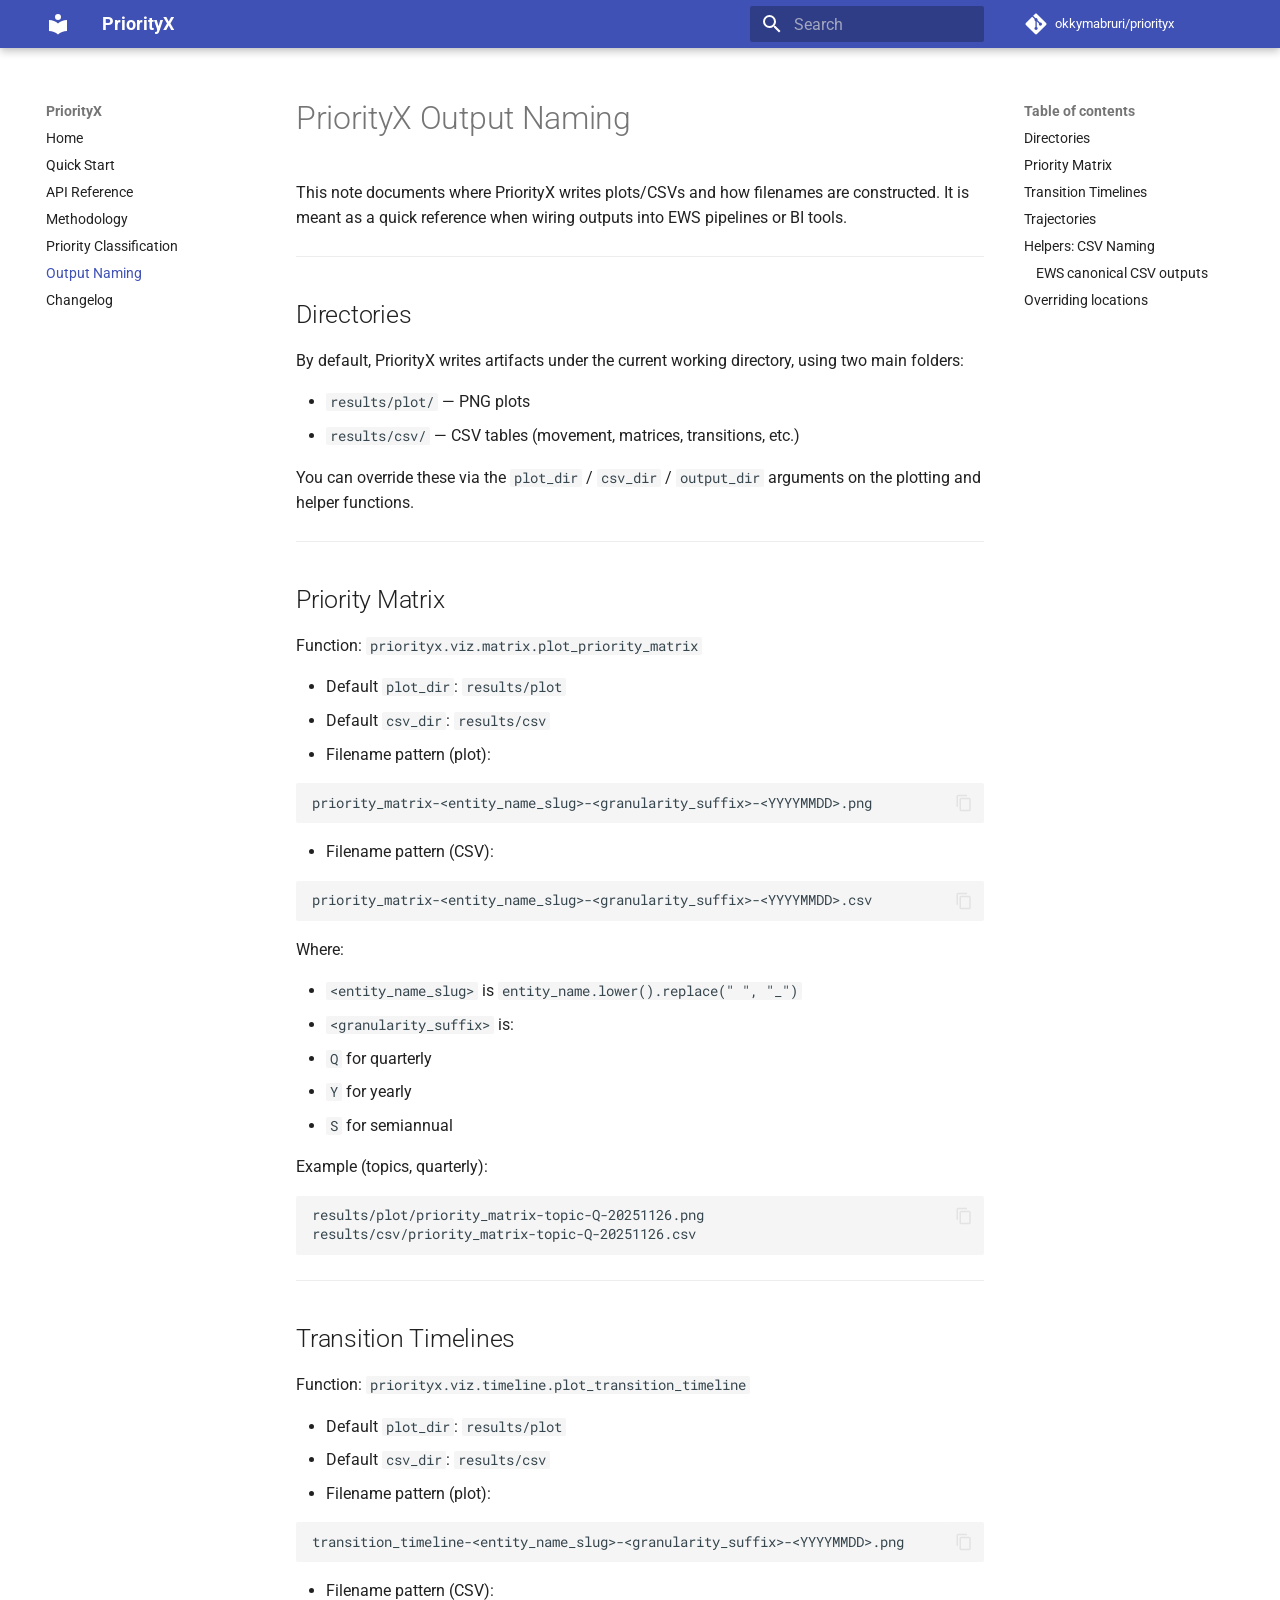
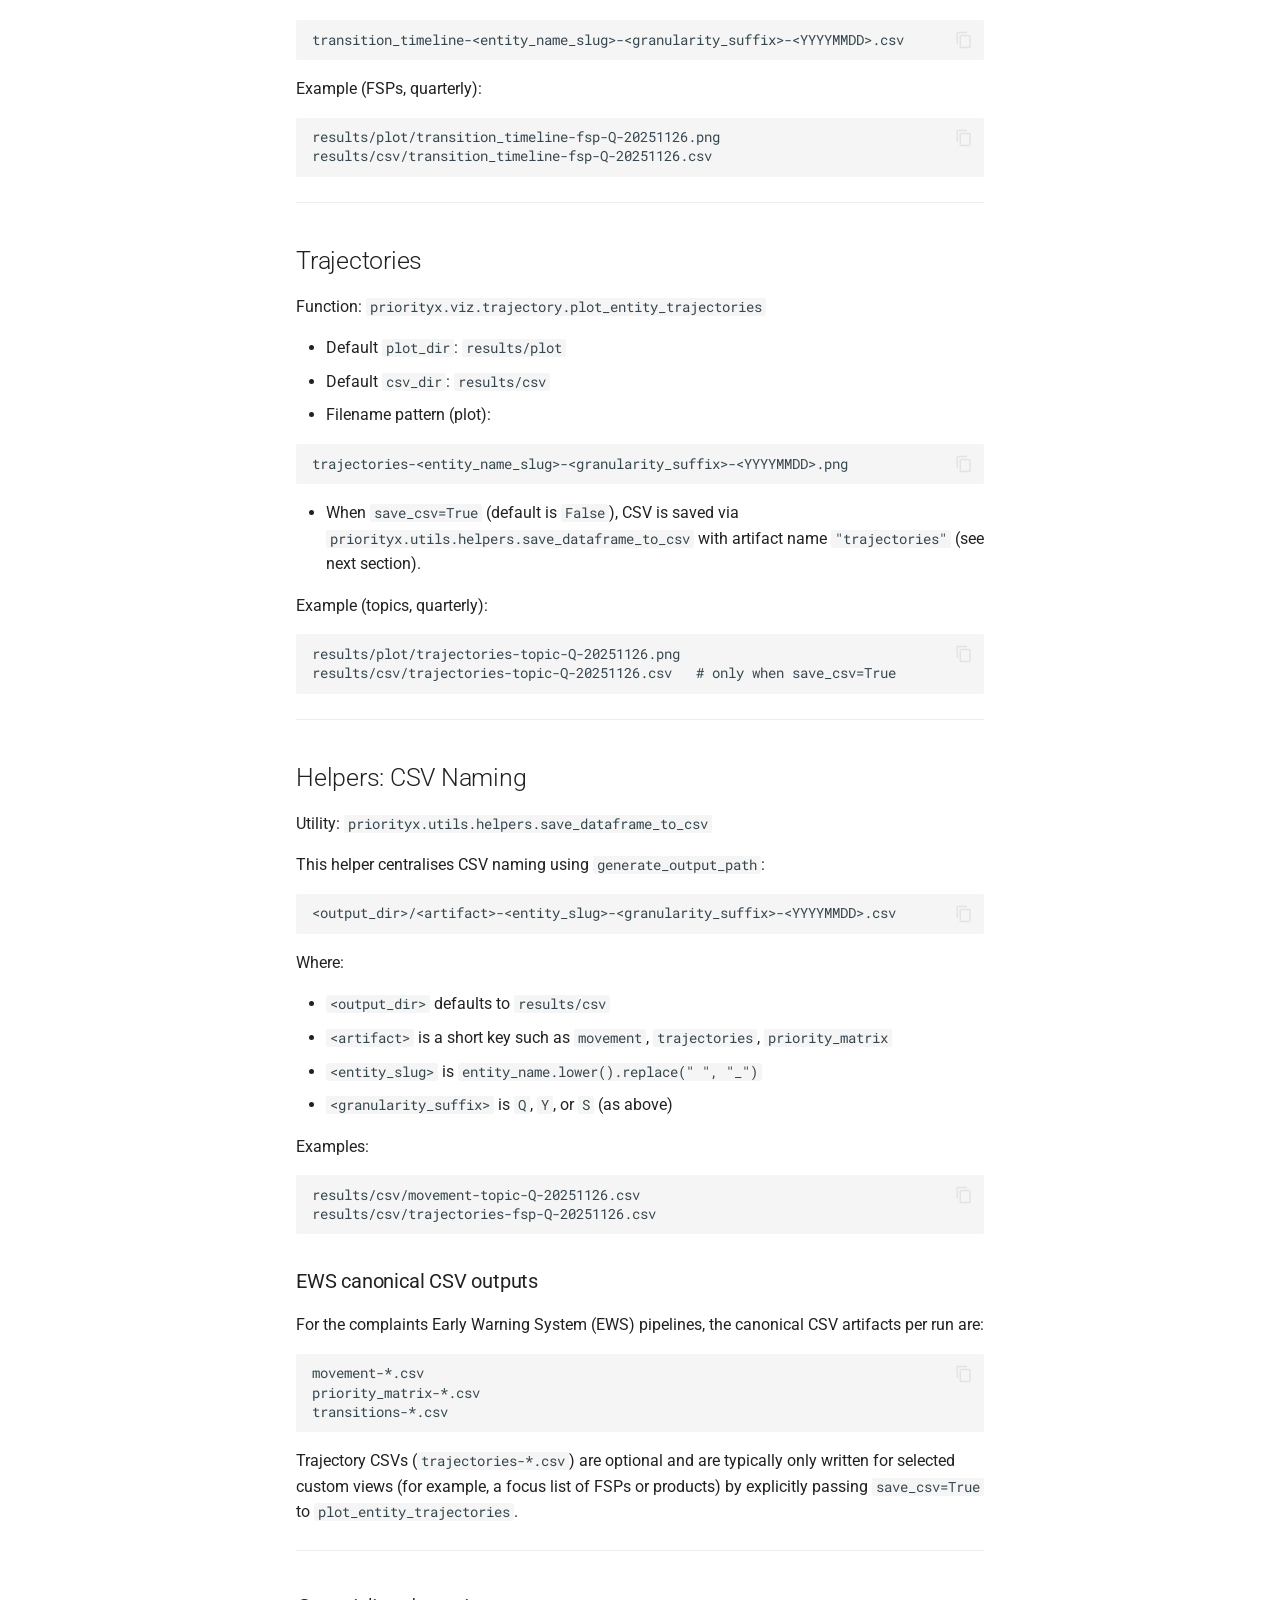
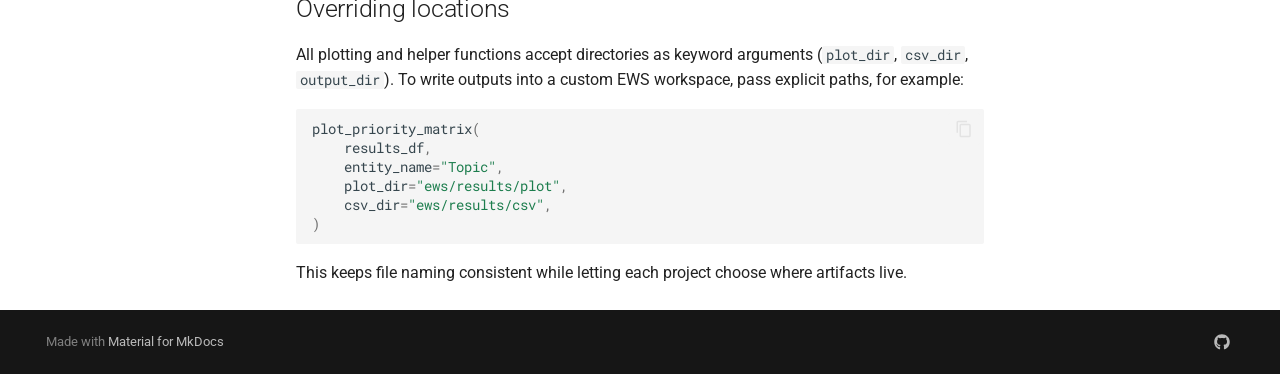
==== output_naming/index.html @ 113162e9 "Deployed 3650b45 with MkDocs version: 1.6.1" ====
<!doctype html>
<html lang="en" class="no-js">
  <head>
    
      <meta charset="utf-8">
      <meta name="viewport" content="width=device-width,initial-scale=1">
      
        <meta name="description" content="Priority matrix analysis using GLMM for consumer complaint prioritization">
      
      
      
        <link rel="canonical" href="https://okkymabruri.github.io/priorityx/output_naming/">
      
      
        <link rel="prev" href="../priority_classification/">
      
      
        <link rel="next" href="../changelog/">
      
      
        
      
      
      <link rel="icon" href="../assets/images/favicon.png">
      <meta name="generator" content="mkdocs-1.6.1, mkdocs-material-9.7.1">
    
    
      
        <title>Output Naming - PriorityX</title>
      
    
    
      <link rel="stylesheet" href="../assets/stylesheets/main.484c7ddc.min.css">
      
        
        <link rel="stylesheet" href="../assets/stylesheets/palette.ab4e12ef.min.css">
      
      


    
    
      
    
    
      
        
        
        <link rel="preconnect" href="https://fonts.gstatic.com" crossorigin>
        <link rel="stylesheet" href="https://fonts.googleapis.com/css?family=Roboto:300,300i,400,400i,700,700i%7CRoboto+Mono:400,400i,700,700i&display=fallback">
        <style>:root{--md-text-font:"Roboto";--md-code-font:"Roboto Mono"}</style>
      
    
    
    <script>__md_scope=new URL("..",location),__md_hash=e=>[...e].reduce(((e,_)=>(e<<5)-e+_.charCodeAt(0)),0),__md_get=(e,_=localStorage,t=__md_scope)=>JSON.parse(_.getItem(t.pathname+"."+e)),__md_set=(e,_,t=localStorage,a=__md_scope)=>{try{t.setItem(a.pathname+"."+e,JSON.stringify(_))}catch(e){}}</script>
    
      

    
    
  </head>
  
  
    
    
    
    
    
    <body dir="ltr" data-md-color-scheme="default" data-md-color-primary="indigo" data-md-color-accent="indigo">
  
    
    <input class="md-toggle" data-md-toggle="drawer" type="checkbox" id="__drawer" autocomplete="off">
    <input class="md-toggle" data-md-toggle="search" type="checkbox" id="__search" autocomplete="off">
    <label class="md-overlay" for="__drawer"></label>
    <div data-md-component="skip">
      
        
        <a href="#priorityx-output-naming" class="md-skip">
          Skip to content
        </a>
      
    </div>
    <div data-md-component="announce">
      
    </div>
    
    
      

  

<header class="md-header md-header--shadow" data-md-component="header">
  <nav class="md-header__inner md-grid" aria-label="Header">
    <a href="https://okky.dev" title="PriorityX" class="md-header__button md-logo" aria-label="PriorityX" data-md-component="logo">
      
  
  <svg xmlns="http://www.w3.org/2000/svg" viewBox="0 0 24 24"><path d="M12 8a3 3 0 0 0 3-3 3 3 0 0 0-3-3 3 3 0 0 0-3 3 3 3 0 0 0 3 3m0 3.54C9.64 9.35 6.5 8 3 8v11c3.5 0 6.64 1.35 9 3.54 2.36-2.19 5.5-3.54 9-3.54V8c-3.5 0-6.64 1.35-9 3.54"/></svg>

    </a>
    <label class="md-header__button md-icon" for="__drawer">
      
      <svg xmlns="http://www.w3.org/2000/svg" viewBox="0 0 24 24"><path d="M3 6h18v2H3zm0 5h18v2H3zm0 5h18v2H3z"/></svg>
    </label>
    <div class="md-header__title" data-md-component="header-title">
      <div class="md-header__ellipsis">
        <div class="md-header__topic">
          <span class="md-ellipsis">
            PriorityX
          </span>
        </div>
        <div class="md-header__topic" data-md-component="header-topic">
          <span class="md-ellipsis">
            
              Output Naming
            
          </span>
        </div>
      </div>
    </div>
    
      
    
    
    
    
      
      
        <label class="md-header__button md-icon" for="__search">
          
          <svg xmlns="http://www.w3.org/2000/svg" viewBox="0 0 24 24"><path d="M9.5 3A6.5 6.5 0 0 1 16 9.5c0 1.61-.59 3.09-1.56 4.23l.27.27h.79l5 5-1.5 1.5-5-5v-.79l-.27-.27A6.52 6.52 0 0 1 9.5 16 6.5 6.5 0 0 1 3 9.5 6.5 6.5 0 0 1 9.5 3m0 2C7 5 5 7 5 9.5S7 14 9.5 14 14 12 14 9.5 12 5 9.5 5"/></svg>
        </label>
        <div class="md-search" data-md-component="search" role="dialog">
  <label class="md-search__overlay" for="__search"></label>
  <div class="md-search__inner" role="search">
    <form class="md-search__form" name="search">
      <input type="text" class="md-search__input" name="query" aria-label="Search" placeholder="Search" autocapitalize="off" autocorrect="off" autocomplete="off" spellcheck="false" data-md-component="search-query" required>
      <label class="md-search__icon md-icon" for="__search">
        
        <svg xmlns="http://www.w3.org/2000/svg" viewBox="0 0 24 24"><path d="M9.5 3A6.5 6.5 0 0 1 16 9.5c0 1.61-.59 3.09-1.56 4.23l.27.27h.79l5 5-1.5 1.5-5-5v-.79l-.27-.27A6.52 6.52 0 0 1 9.5 16 6.5 6.5 0 0 1 3 9.5 6.5 6.5 0 0 1 9.5 3m0 2C7 5 5 7 5 9.5S7 14 9.5 14 14 12 14 9.5 12 5 9.5 5"/></svg>
        
        <svg xmlns="http://www.w3.org/2000/svg" viewBox="0 0 24 24"><path d="M20 11v2H8l5.5 5.5-1.42 1.42L4.16 12l7.92-7.92L13.5 5.5 8 11z"/></svg>
      </label>
      <nav class="md-search__options" aria-label="Search">
        
        <button type="reset" class="md-search__icon md-icon" title="Clear" aria-label="Clear" tabindex="-1">
          
          <svg xmlns="http://www.w3.org/2000/svg" viewBox="0 0 24 24"><path d="M19 6.41 17.59 5 12 10.59 6.41 5 5 6.41 10.59 12 5 17.59 6.41 19 12 13.41 17.59 19 19 17.59 13.41 12z"/></svg>
        </button>
      </nav>
      
    </form>
    <div class="md-search__output">
      <div class="md-search__scrollwrap" tabindex="0" data-md-scrollfix>
        <div class="md-search-result" data-md-component="search-result">
          <div class="md-search-result__meta">
            Initializing search
          </div>
          <ol class="md-search-result__list" role="presentation"></ol>
        </div>
      </div>
    </div>
  </div>
</div>
      
    
    
      <div class="md-header__source">
        <a href="https://github.com/okkymabruri/priorityx" title="Go to repository" class="md-source" data-md-component="source">
  <div class="md-source__icon md-icon">
    
    <svg xmlns="http://www.w3.org/2000/svg" viewBox="0 0 448 512"><!--! Font Awesome Free 7.1.0 by @fontawesome - https://fontawesome.com License - https://fontawesome.com/license/free (Icons: CC BY 4.0, Fonts: SIL OFL 1.1, Code: MIT License) Copyright 2025 Fonticons, Inc.--><path d="M439.6 236.1 244 40.5c-5.4-5.5-12.8-8.5-20.4-8.5s-15 3-20.4 8.4L162.5 81l51.5 51.5c27.1-9.1 52.7 16.8 43.4 43.7l49.7 49.7c34.2-11.8 61.2 31 35.5 56.7-26.5 26.5-70.2-2.9-56-37.3L240.3 199v121.9c25.3 12.5 22.3 41.8 9.1 55-6.4 6.4-15.2 10.1-24.3 10.1s-17.8-3.6-24.3-10.1c-17.6-17.6-11.1-46.9 11.2-56v-123c-20.8-8.5-24.6-30.7-18.6-45L142.6 101 8.5 235.1C3 240.6 0 247.9 0 255.5s3 15 8.5 20.4l195.6 195.7c5.4 5.4 12.7 8.4 20.4 8.4s15-3 20.4-8.4l194.7-194.7c5.4-5.4 8.4-12.8 8.4-20.4s-3-15-8.4-20.4"/></svg>
  </div>
  <div class="md-source__repository">
    okkymabruri/priorityx
  </div>
</a>
      </div>
    
  </nav>
  
</header>
    
    <div class="md-container" data-md-component="container">
      
      
        
          
        
      
      <main class="md-main" data-md-component="main">
        <div class="md-main__inner md-grid">
          
            
              
              <div class="md-sidebar md-sidebar--primary" data-md-component="sidebar" data-md-type="navigation" >
                <div class="md-sidebar__scrollwrap">
                  <div class="md-sidebar__inner">
                    



<nav class="md-nav md-nav--primary" aria-label="Navigation" data-md-level="0">
  <label class="md-nav__title" for="__drawer">
    <a href="https://okky.dev" title="PriorityX" class="md-nav__button md-logo" aria-label="PriorityX" data-md-component="logo">
      
  
  <svg xmlns="http://www.w3.org/2000/svg" viewBox="0 0 24 24"><path d="M12 8a3 3 0 0 0 3-3 3 3 0 0 0-3-3 3 3 0 0 0-3 3 3 3 0 0 0 3 3m0 3.54C9.64 9.35 6.5 8 3 8v11c3.5 0 6.64 1.35 9 3.54 2.36-2.19 5.5-3.54 9-3.54V8c-3.5 0-6.64 1.35-9 3.54"/></svg>

    </a>
    PriorityX
  </label>
  
    <div class="md-nav__source">
      <a href="https://github.com/okkymabruri/priorityx" title="Go to repository" class="md-source" data-md-component="source">
  <div class="md-source__icon md-icon">
    
    <svg xmlns="http://www.w3.org/2000/svg" viewBox="0 0 448 512"><!--! Font Awesome Free 7.1.0 by @fontawesome - https://fontawesome.com License - https://fontawesome.com/license/free (Icons: CC BY 4.0, Fonts: SIL OFL 1.1, Code: MIT License) Copyright 2025 Fonticons, Inc.--><path d="M439.6 236.1 244 40.5c-5.4-5.5-12.8-8.5-20.4-8.5s-15 3-20.4 8.4L162.5 81l51.5 51.5c27.1-9.1 52.7 16.8 43.4 43.7l49.7 49.7c34.2-11.8 61.2 31 35.5 56.7-26.5 26.5-70.2-2.9-56-37.3L240.3 199v121.9c25.3 12.5 22.3 41.8 9.1 55-6.4 6.4-15.2 10.1-24.3 10.1s-17.8-3.6-24.3-10.1c-17.6-17.6-11.1-46.9 11.2-56v-123c-20.8-8.5-24.6-30.7-18.6-45L142.6 101 8.5 235.1C3 240.6 0 247.9 0 255.5s3 15 8.5 20.4l195.6 195.7c5.4 5.4 12.7 8.4 20.4 8.4s15-3 20.4-8.4l194.7-194.7c5.4-5.4 8.4-12.8 8.4-20.4s-3-15-8.4-20.4"/></svg>
  </div>
  <div class="md-source__repository">
    okkymabruri/priorityx
  </div>
</a>
    </div>
  
  <ul class="md-nav__list" data-md-scrollfix>
    
      
      
  
  
  
  
    <li class="md-nav__item">
      <a href=".." class="md-nav__link">
        
  
  
  <span class="md-ellipsis">
    
  
    Home
  

    
  </span>
  
  

      </a>
    </li>
  

    
      
      
  
  
  
  
    <li class="md-nav__item">
      <a href="../quickstart/" class="md-nav__link">
        
  
  
  <span class="md-ellipsis">
    
  
    Quick Start
  

    
  </span>
  
  

      </a>
    </li>
  

    
      
      
  
  
  
  
    <li class="md-nav__item">
      <a href="../api-reference/" class="md-nav__link">
        
  
  
  <span class="md-ellipsis">
    
  
    API Reference
  

    
  </span>
  
  

      </a>
    </li>
  

    
      
      
  
  
  
  
    <li class="md-nav__item">
      <a href="../methodology/" class="md-nav__link">
        
  
  
  <span class="md-ellipsis">
    
  
    Methodology
  

    
  </span>
  
  

      </a>
    </li>
  

    
      
      
  
  
  
  
    <li class="md-nav__item">
      <a href="../priority_classification/" class="md-nav__link">
        
  
  
  <span class="md-ellipsis">
    
  
    Priority Classification
  

    
  </span>
  
  

      </a>
    </li>
  

    
      
      
  
  
    
  
  
  
    <li class="md-nav__item md-nav__item--active">
      
      <input class="md-nav__toggle md-toggle" type="checkbox" id="__toc">
      
      
        
      
      
        <label class="md-nav__link md-nav__link--active" for="__toc">
          
  
  
  <span class="md-ellipsis">
    
  
    Output Naming
  

    
  </span>
  
  

          <span class="md-nav__icon md-icon"></span>
        </label>
      
      <a href="./" class="md-nav__link md-nav__link--active">
        
  
  
  <span class="md-ellipsis">
    
  
    Output Naming
  

    
  </span>
  
  

      </a>
      
        

<nav class="md-nav md-nav--secondary" aria-label="Table of contents">
  
  
  
    
  
  
    <label class="md-nav__title" for="__toc">
      <span class="md-nav__icon md-icon"></span>
      Table of contents
    </label>
    <ul class="md-nav__list" data-md-component="toc" data-md-scrollfix>
      
        <li class="md-nav__item">
  <a href="#directories" class="md-nav__link">
    <span class="md-ellipsis">
      
        Directories
      
    </span>
  </a>
  
</li>
      
        <li class="md-nav__item">
  <a href="#priority-matrix" class="md-nav__link">
    <span class="md-ellipsis">
      
        Priority Matrix
      
    </span>
  </a>
  
</li>
      
        <li class="md-nav__item">
  <a href="#transition-timelines" class="md-nav__link">
    <span class="md-ellipsis">
      
        Transition Timelines
      
    </span>
  </a>
  
</li>
      
        <li class="md-nav__item">
  <a href="#trajectories" class="md-nav__link">
    <span class="md-ellipsis">
      
        Trajectories
      
    </span>
  </a>
  
</li>
      
        <li class="md-nav__item">
  <a href="#helpers-csv-naming" class="md-nav__link">
    <span class="md-ellipsis">
      
        Helpers: CSV Naming
      
    </span>
  </a>
  
    <nav class="md-nav" aria-label="Helpers: CSV Naming">
      <ul class="md-nav__list">
        
          <li class="md-nav__item">
  <a href="#ews-canonical-csv-outputs" class="md-nav__link">
    <span class="md-ellipsis">
      
        EWS canonical CSV outputs
      
    </span>
  </a>
  
</li>
        
      </ul>
    </nav>
  
</li>
      
        <li class="md-nav__item">
  <a href="#overriding-locations" class="md-nav__link">
    <span class="md-ellipsis">
      
        Overriding locations
      
    </span>
  </a>
  
</li>
      
    </ul>
  
</nav>
      
    </li>
  

    
      
      
  
  
  
  
    <li class="md-nav__item">
      <a href="../changelog/" class="md-nav__link">
        
  
  
  <span class="md-ellipsis">
    
  
    Changelog
  

    
  </span>
  
  

      </a>
    </li>
  

    
  </ul>
</nav>
                  </div>
                </div>
              </div>
            
            
              
              <div class="md-sidebar md-sidebar--secondary" data-md-component="sidebar" data-md-type="toc" >
                <div class="md-sidebar__scrollwrap">
                  <div class="md-sidebar__inner">
                    

<nav class="md-nav md-nav--secondary" aria-label="Table of contents">
  
  
  
    
  
  
    <label class="md-nav__title" for="__toc">
      <span class="md-nav__icon md-icon"></span>
      Table of contents
    </label>
    <ul class="md-nav__list" data-md-component="toc" data-md-scrollfix>
      
        <li class="md-nav__item">
  <a href="#directories" class="md-nav__link">
    <span class="md-ellipsis">
      
        Directories
      
    </span>
  </a>
  
</li>
      
        <li class="md-nav__item">
  <a href="#priority-matrix" class="md-nav__link">
    <span class="md-ellipsis">
      
        Priority Matrix
      
    </span>
  </a>
  
</li>
      
        <li class="md-nav__item">
  <a href="#transition-timelines" class="md-nav__link">
    <span class="md-ellipsis">
      
        Transition Timelines
      
    </span>
  </a>
  
</li>
      
        <li class="md-nav__item">
  <a href="#trajectories" class="md-nav__link">
    <span class="md-ellipsis">
      
        Trajectories
      
    </span>
  </a>
  
</li>
      
        <li class="md-nav__item">
  <a href="#helpers-csv-naming" class="md-nav__link">
    <span class="md-ellipsis">
      
        Helpers: CSV Naming
      
    </span>
  </a>
  
    <nav class="md-nav" aria-label="Helpers: CSV Naming">
      <ul class="md-nav__list">
        
          <li class="md-nav__item">
  <a href="#ews-canonical-csv-outputs" class="md-nav__link">
    <span class="md-ellipsis">
      
        EWS canonical CSV outputs
      
    </span>
  </a>
  
</li>
        
      </ul>
    </nav>
  
</li>
      
        <li class="md-nav__item">
  <a href="#overriding-locations" class="md-nav__link">
    <span class="md-ellipsis">
      
        Overriding locations
      
    </span>
  </a>
  
</li>
      
    </ul>
  
</nav>
                  </div>
                </div>
              </div>
            
          
          
            <div class="md-content" data-md-component="content">
              
              <article class="md-content__inner md-typeset">
                
                  


  
  


<h1 id="priorityx-output-naming">PriorityX Output Naming<a class="headerlink" href="#priorityx-output-naming" title="Permanent link">&para;</a></h1>
<p>This note documents where PriorityX writes plots/CSVs and how filenames
are constructed. It is meant as a quick reference when wiring outputs
into EWS pipelines or BI tools.</p>
<hr />
<h2 id="directories">Directories<a class="headerlink" href="#directories" title="Permanent link">&para;</a></h2>
<p>By default, PriorityX writes artifacts under the current working directory, using two main folders:</p>
<ul>
<li><code>results/plot/</code> — PNG plots</li>
<li><code>results/csv/</code> — CSV tables (movement, matrices, transitions, etc.)</li>
</ul>
<p>You can override these via the <code>plot_dir</code> / <code>csv_dir</code> / <code>output_dir</code>
arguments on the plotting and helper functions.</p>
<hr />
<h2 id="priority-matrix">Priority Matrix<a class="headerlink" href="#priority-matrix" title="Permanent link">&para;</a></h2>
<p>Function: <code>priorityx.viz.matrix.plot_priority_matrix</code></p>
<ul>
<li>Default <code>plot_dir</code>: <code>results/plot</code></li>
<li>Default <code>csv_dir</code>: <code>results/csv</code></li>
<li>Filename pattern (plot):</li>
</ul>
<div class="highlight"><pre><span></span><code><a id="__codelineno-0-1" name="__codelineno-0-1" href="#__codelineno-0-1"></a>priority_matrix-&lt;entity_name_slug&gt;-&lt;granularity_suffix&gt;-&lt;YYYYMMDD&gt;.png
</code></pre></div>
<ul>
<li>Filename pattern (CSV):</li>
</ul>
<div class="highlight"><pre><span></span><code><a id="__codelineno-1-1" name="__codelineno-1-1" href="#__codelineno-1-1"></a>priority_matrix-&lt;entity_name_slug&gt;-&lt;granularity_suffix&gt;-&lt;YYYYMMDD&gt;.csv
</code></pre></div>
<p>Where:</p>
<ul>
<li><code>&lt;entity_name_slug&gt;</code> is <code>entity_name.lower().replace(" ", "_")</code></li>
<li><code>&lt;granularity_suffix&gt;</code> is:</li>
<li><code>Q</code> for quarterly</li>
<li><code>Y</code> for yearly</li>
<li><code>S</code> for semiannual</li>
</ul>
<p>Example (topics, quarterly):</p>
<div class="highlight"><pre><span></span><code><a id="__codelineno-2-1" name="__codelineno-2-1" href="#__codelineno-2-1"></a>results/plot/priority_matrix-topic-Q-20251126.png
<a id="__codelineno-2-2" name="__codelineno-2-2" href="#__codelineno-2-2"></a>results/csv/priority_matrix-topic-Q-20251126.csv
</code></pre></div>
<hr />
<h2 id="transition-timelines">Transition Timelines<a class="headerlink" href="#transition-timelines" title="Permanent link">&para;</a></h2>
<p>Function: <code>priorityx.viz.timeline.plot_transition_timeline</code></p>
<ul>
<li>Default <code>plot_dir</code>: <code>results/plot</code></li>
<li>Default <code>csv_dir</code>: <code>results/csv</code></li>
<li>Filename pattern (plot):</li>
</ul>
<div class="highlight"><pre><span></span><code><a id="__codelineno-3-1" name="__codelineno-3-1" href="#__codelineno-3-1"></a>transition_timeline-&lt;entity_name_slug&gt;-&lt;granularity_suffix&gt;-&lt;YYYYMMDD&gt;.png
</code></pre></div>
<ul>
<li>Filename pattern (CSV):</li>
</ul>
<div class="highlight"><pre><span></span><code><a id="__codelineno-4-1" name="__codelineno-4-1" href="#__codelineno-4-1"></a>transition_timeline-&lt;entity_name_slug&gt;-&lt;granularity_suffix&gt;-&lt;YYYYMMDD&gt;.csv
</code></pre></div>
<p>Example (FSPs, quarterly):</p>
<div class="highlight"><pre><span></span><code><a id="__codelineno-5-1" name="__codelineno-5-1" href="#__codelineno-5-1"></a>results/plot/transition_timeline-fsp-Q-20251126.png
<a id="__codelineno-5-2" name="__codelineno-5-2" href="#__codelineno-5-2"></a>results/csv/transition_timeline-fsp-Q-20251126.csv
</code></pre></div>
<hr />
<h2 id="trajectories">Trajectories<a class="headerlink" href="#trajectories" title="Permanent link">&para;</a></h2>
<p>Function: <code>priorityx.viz.trajectory.plot_entity_trajectories</code></p>
<ul>
<li>Default <code>plot_dir</code>: <code>results/plot</code></li>
<li>Default <code>csv_dir</code>: <code>results/csv</code></li>
<li>Filename pattern (plot):</li>
</ul>
<div class="highlight"><pre><span></span><code><a id="__codelineno-6-1" name="__codelineno-6-1" href="#__codelineno-6-1"></a>trajectories-&lt;entity_name_slug&gt;-&lt;granularity_suffix&gt;-&lt;YYYYMMDD&gt;.png
</code></pre></div>
<ul>
<li>When <code>save_csv=True</code> (default is <code>False</code>), CSV is saved via
  <code>priorityx.utils.helpers.save_dataframe_to_csv</code> with artifact name
  <code>"trajectories"</code> (see next section).</li>
</ul>
<p>Example (topics, quarterly):</p>
<div class="highlight"><pre><span></span><code><a id="__codelineno-7-1" name="__codelineno-7-1" href="#__codelineno-7-1"></a>results/plot/trajectories-topic-Q-20251126.png
<a id="__codelineno-7-2" name="__codelineno-7-2" href="#__codelineno-7-2"></a>results/csv/trajectories-topic-Q-20251126.csv   # only when save_csv=True
</code></pre></div>
<hr />
<h2 id="helpers-csv-naming">Helpers: CSV Naming<a class="headerlink" href="#helpers-csv-naming" title="Permanent link">&para;</a></h2>
<p>Utility: <code>priorityx.utils.helpers.save_dataframe_to_csv</code></p>
<p>This helper centralises CSV naming using <code>generate_output_path</code>:</p>
<div class="highlight"><pre><span></span><code><a id="__codelineno-8-1" name="__codelineno-8-1" href="#__codelineno-8-1"></a>&lt;output_dir&gt;/&lt;artifact&gt;-&lt;entity_slug&gt;-&lt;granularity_suffix&gt;-&lt;YYYYMMDD&gt;.csv
</code></pre></div>
<p>Where:</p>
<ul>
<li><code>&lt;output_dir&gt;</code> defaults to <code>results/csv</code></li>
<li><code>&lt;artifact&gt;</code> is a short key such as <code>movement</code>, <code>trajectories</code>,
  <code>priority_matrix</code></li>
<li><code>&lt;entity_slug&gt;</code> is <code>entity_name.lower().replace(" ", "_")</code></li>
<li><code>&lt;granularity_suffix&gt;</code> is <code>Q</code>, <code>Y</code>, or <code>S</code> (as above)</li>
</ul>
<p>Examples:</p>
<div class="highlight"><pre><span></span><code><a id="__codelineno-9-1" name="__codelineno-9-1" href="#__codelineno-9-1"></a>results/csv/movement-topic-Q-20251126.csv
<a id="__codelineno-9-2" name="__codelineno-9-2" href="#__codelineno-9-2"></a>results/csv/trajectories-fsp-Q-20251126.csv
</code></pre></div>
<h3 id="ews-canonical-csv-outputs">EWS canonical CSV outputs<a class="headerlink" href="#ews-canonical-csv-outputs" title="Permanent link">&para;</a></h3>
<p>For the complaints Early Warning System (EWS) pipelines, the canonical
CSV artifacts per run are:</p>
<div class="highlight"><pre><span></span><code><a id="__codelineno-10-1" name="__codelineno-10-1" href="#__codelineno-10-1"></a>movement-*.csv
<a id="__codelineno-10-2" name="__codelineno-10-2" href="#__codelineno-10-2"></a>priority_matrix-*.csv
<a id="__codelineno-10-3" name="__codelineno-10-3" href="#__codelineno-10-3"></a>transitions-*.csv
</code></pre></div>
<p>Trajectory CSVs (<code>trajectories-*.csv</code>) are optional and are typically
only written for selected custom views (for example, a focus list of
FSPs or products) by explicitly passing <code>save_csv=True</code> to
<code>plot_entity_trajectories</code>.</p>
<hr />
<h2 id="overriding-locations">Overriding locations<a class="headerlink" href="#overriding-locations" title="Permanent link">&para;</a></h2>
<p>All plotting and helper functions accept directories as keyword
arguments (<code>plot_dir</code>, <code>csv_dir</code>, <code>output_dir</code>). To write outputs into a
custom EWS workspace, pass explicit paths, for example:</p>
<div class="highlight"><pre><span></span><code><a id="__codelineno-11-1" name="__codelineno-11-1" href="#__codelineno-11-1"></a><span class="n">plot_priority_matrix</span><span class="p">(</span>
<a id="__codelineno-11-2" name="__codelineno-11-2" href="#__codelineno-11-2"></a>    <span class="n">results_df</span><span class="p">,</span>
<a id="__codelineno-11-3" name="__codelineno-11-3" href="#__codelineno-11-3"></a>    <span class="n">entity_name</span><span class="o">=</span><span class="s2">&quot;Topic&quot;</span><span class="p">,</span>
<a id="__codelineno-11-4" name="__codelineno-11-4" href="#__codelineno-11-4"></a>    <span class="n">plot_dir</span><span class="o">=</span><span class="s2">&quot;ews/results/plot&quot;</span><span class="p">,</span>
<a id="__codelineno-11-5" name="__codelineno-11-5" href="#__codelineno-11-5"></a>    <span class="n">csv_dir</span><span class="o">=</span><span class="s2">&quot;ews/results/csv&quot;</span><span class="p">,</span>
<a id="__codelineno-11-6" name="__codelineno-11-6" href="#__codelineno-11-6"></a><span class="p">)</span>
</code></pre></div>
<p>This keeps file naming consistent while letting each project choose
where artifacts live.</p>












                
              </article>
            </div>
          
          
<script>var target=document.getElementById(location.hash.slice(1));target&&target.name&&(target.checked=target.name.startsWith("__tabbed_"))</script>
        </div>
        
      </main>
      
        <footer class="md-footer">
  
  <div class="md-footer-meta md-typeset">
    <div class="md-footer-meta__inner md-grid">
      <div class="md-copyright">
  
  
    Made with
    <a href="https://squidfunk.github.io/mkdocs-material/" target="_blank" rel="noopener">
      Material for MkDocs
    </a>
  
</div>
      
        
<div class="md-social">
  
    
    
    
    
      
      
    
    <a href="https://github.com/okkymabruri/priorityx" target="_blank" rel="noopener" title="github.com" class="md-social__link">
      <svg xmlns="http://www.w3.org/2000/svg" viewBox="0 0 512 512"><!--! Font Awesome Free 7.1.0 by @fontawesome - https://fontawesome.com License - https://fontawesome.com/license/free (Icons: CC BY 4.0, Fonts: SIL OFL 1.1, Code: MIT License) Copyright 2025 Fonticons, Inc.--><path d="M173.9 397.4c0 2-2.3 3.6-5.2 3.6-3.3.3-5.6-1.3-5.6-3.6 0-2 2.3-3.6 5.2-3.6 3-.3 5.6 1.3 5.6 3.6m-31.1-4.5c-.7 2 1.3 4.3 4.3 4.9 2.6 1 5.6 0 6.2-2s-1.3-4.3-4.3-5.2c-2.6-.7-5.5.3-6.2 2.3m44.2-1.7c-2.9.7-4.9 2.6-4.6 4.9.3 2 2.9 3.3 5.9 2.6 2.9-.7 4.9-2.6 4.6-4.6-.3-1.9-3-3.2-5.9-2.9M252.8 8C114.1 8 8 113.3 8 252c0 110.9 69.8 205.8 169.5 239.2 12.8 2.3 17.3-5.6 17.3-12.1 0-6.2-.3-40.4-.3-61.4 0 0-70 15-84.7-29.8 0 0-11.4-29.1-27.8-36.6 0 0-22.9-15.7 1.6-15.4 0 0 24.9 2 38.6 25.8 21.9 38.6 58.6 27.5 72.9 20.9 2.3-16 8.8-27.1 16-33.7-55.9-6.2-112.3-14.3-112.3-110.5 0-27.5 7.6-41.3 23.6-58.9-2.6-6.5-11.1-33.3 2.6-67.9 20.9-6.5 69 27 69 27 20-5.6 41.5-8.5 62.8-8.5s42.8 2.9 62.8 8.5c0 0 48.1-33.6 69-27 13.7 34.7 5.2 61.4 2.6 67.9 16 17.7 25.8 31.5 25.8 58.9 0 96.5-58.9 104.2-114.8 110.5 9.2 7.9 17 22.9 17 46.4 0 33.7-.3 75.4-.3 83.6 0 6.5 4.6 14.4 17.3 12.1C436.2 457.8 504 362.9 504 252 504 113.3 391.5 8 252.8 8M105.2 352.9c-1.3 1-1 3.3.7 5.2 1.6 1.6 3.9 2.3 5.2 1 1.3-1 1-3.3-.7-5.2-1.6-1.6-3.9-2.3-5.2-1m-10.8-8.1c-.7 1.3.3 2.9 2.3 3.9 1.6 1 3.6.7 4.3-.7.7-1.3-.3-2.9-2.3-3.9-2-.6-3.6-.3-4.3.7m32.4 35.6c-1.6 1.3-1 4.3 1.3 6.2 2.3 2.3 5.2 2.6 6.5 1 1.3-1.3.7-4.3-1.3-6.2-2.2-2.3-5.2-2.6-6.5-1m-11.4-14.7c-1.6 1-1.6 3.6 0 5.9s4.3 3.3 5.6 2.3c1.6-1.3 1.6-3.9 0-6.2-1.4-2.3-4-3.3-5.6-2"/></svg>
    </a>
  
</div>
      
    </div>
  </div>
</footer>
      
    </div>
    <div class="md-dialog" data-md-component="dialog">
      <div class="md-dialog__inner md-typeset"></div>
    </div>
    
    
    
      
      
      <script id="__config" type="application/json">{"annotate": null, "base": "..", "features": ["navigation.sections", "navigation.expand", "content.code.copy"], "search": "../assets/javascripts/workers/search.2c215733.min.js", "tags": null, "translations": {"clipboard.copied": "Copied to clipboard", "clipboard.copy": "Copy to clipboard", "search.result.more.one": "1 more on this page", "search.result.more.other": "# more on this page", "search.result.none": "No matching documents", "search.result.one": "1 matching document", "search.result.other": "# matching documents", "search.result.placeholder": "Type to start searching", "search.result.term.missing": "Missing", "select.version": "Select version"}, "version": null}</script>
    
    
      <script src="../assets/javascripts/bundle.79ae519e.min.js"></script>
      
    
  </body>
</html>
---- assets/stylesheets/main.484c7ddc.min.css ----
@charset "UTF-8";html{-webkit-text-size-adjust:none;-moz-text-size-adjust:none;text-size-adjust:none;box-sizing:border-box}*,:after,:before{box-sizing:inherit}@media (prefers-reduced-motion){*,:after,:before{transition:none!important}}body{margin:0}a,button,input,label{-webkit-tap-highlight-color:transparent}a{color:inherit;text-decoration:none}hr{border:0;box-sizing:initial;display:block;height:.05rem;overflow:visible;padding:0}small{font-size:80%}sub,sup{line-height:1em}img{border-style:none}table{border-collapse:initial;border-spacing:0}td,th{font-weight:400;vertical-align:top}button{background:#0000;border:0;font-family:inherit;font-size:inherit;margin:0;padding:0}input{border:0;outline:none}:root{--md-primary-fg-color:#4051b5;--md-primary-fg-color--light:#5d6cc0;--md-primary-fg-color--dark:#303fa1;--md-primary-bg-color:#fff;--md-primary-bg-color--light:#ffffffb3;--md-accent-fg-color:#526cfe;--md-accent-fg-color--transparent:#526cfe1a;--md-accent-bg-color:#fff;--md-accent-bg-color--light:#ffffffb3}[data-md-color-scheme=default]{color-scheme:light}[data-md-color-scheme=default] img[src$="#gh-dark-mode-only"],[data-md-color-scheme=default] img[src$="#only-dark"]{display:none}:root,[data-md-color-scheme=default]{--md-hue:225deg;--md-default-fg-color:#000000de;--md-default-fg-color--light:#0000008a;--md-default-fg-color--lighter:#00000052;--md-default-fg-color--lightest:#00000012;--md-default-bg-color:#fff;--md-default-bg-color--light:#ffffffb3;--md-default-bg-color--lighter:#ffffff4d;--md-default-bg-color--lightest:#ffffff1f;--md-code-fg-color:#36464e;--md-code-bg-color:#f5f5f5;--md-code-bg-color--light:#f5f5f5b3;--md-code-bg-color--lighter:#f5f5f54d;--md-code-hl-color:#4287ff;--md-code-hl-color--light:#4287ff1a;--md-code-hl-number-color:#d52a2a;--md-code-hl-special-color:#db1457;--md-code-hl-function-color:#a846b9;--md-code-hl-constant-color:#6e59d9;--md-code-hl-keyword-color:#3f6ec6;--md-code-hl-string-color:#1c7d4d;--md-code-hl-name-color:var(--md-code-fg-color);--md-code-hl-operator-color:var(--md-default-fg-color--light);--md-code-hl-punctuation-color:var(--md-default-fg-color--light);--md-code-hl-comment-color:var(--md-default-fg-color--light);--md-code-hl-generic-color:var(--md-default-fg-color--light);--md-code-hl-variable-color:var(--md-default-fg-color--light);--md-typeset-color:var(--md-default-fg-color);--md-typeset-a-color:var(--md-primary-fg-color);--md-typeset-del-color:#f5503d26;--md-typeset-ins-color:#0bd57026;--md-typeset-kbd-color:#fafafa;--md-typeset-kbd-accent-color:#fff;--md-typeset-kbd-border-color:#b8b8b8;--md-typeset-mark-color:#ffff0080;--md-typeset-table-color:#0000001f;--md-typeset-table-color--light:rgba(0,0,0,.035);--md-admonition-fg-color:var(--md-default-fg-color);--md-admonition-bg-color:var(--md-default-bg-color);--md-warning-fg-color:#000000de;--md-warning-bg-color:#ff9;--md-footer-fg-color:#fff;--md-footer-fg-color--light:#ffffffb3;--md-footer-fg-color--lighter:#ffffff73;--md-footer-bg-color:#000000de;--md-footer-bg-color--dark:#00000052;--md-shadow-z1:0 0.2rem 0.5rem #0000000d,0 0 0.05rem #0000001a;--md-shadow-z2:0 0.2rem 0.5rem #0000001a,0 0 0.05rem #00000040;--md-shadow-z3:0 0.2rem 0.5rem #0003,0 0 0.05rem #00000059}.md-icon svg{fill:currentcolor;display:block;height:1.2rem;width:1.2rem}body{-webkit-font-smoothing:antialiased;-moz-osx-font-smoothing:grayscale;--md-text-font-family:var(--md-text-font,_),-apple-system,BlinkMacSystemFont,Helvetica,Arial,sans-serif;--md-code-font-family:var(--md-code-font,_),SFMono-Regular,Consolas,Menlo,monospace}aside,body,input{font-feature-settings:"kern","liga";color:var(--md-typeset-color);font-family:var(--md-text-font-family)}code,kbd,pre{font-feature-settings:"kern";font-family:var(--md-code-font-family)}:root{--md-typeset-table-sort-icon:url('data:image/svg+xml;charset=utf-8,<svg xmlns="http://www.w3.org/2000/svg" viewBox="0 0 24 24"><path d="m18 21-4-4h3V7h-3l4-4 4 4h-3v10h3M2 19v-2h10v2M2 13v-2h7v2M2 7V5h4v2z"/></svg>');--md-typeset-table-sort-icon--asc:url('data:image/svg+xml;charset=utf-8,<svg xmlns="http://www.w3.org/2000/svg" viewBox="0 0 24 24"><path d="M19 17h3l-4 4-4-4h3V3h2M2 17h10v2H2M6 5v2H2V5m0 6h7v2H2z"/></svg>');--md-typeset-table-sort-icon--desc:url('data:image/svg+xml;charset=utf-8,<svg xmlns="http://www.w3.org/2000/svg" viewBox="0 0 24 24"><path d="M19 7h3l-4-4-4 4h3v14h2M2 17h10v2H2M6 5v2H2V5m0 6h7v2H2z"/></svg>')}.md-typeset{-webkit-print-color-adjust:exact;color-adjust:exact;font-size:.8rem;line-height:1.6;overflow-wrap:break-word}@media print{.md-typeset{font-size:.68rem}}.md-typeset blockquote,.md-typeset dl,.md-typeset figure,.md-typeset ol,.md-typeset pre,.md-typeset ul{margin-bottom:1em;margin-top:1em}.md-typeset h1{color:var(--md-default-fg-color--light);font-size:2em;line-height:1.3;margin:0 0 1.25em}.md-typeset h1,.md-typeset h2{font-weight:300;letter-spacing:-.01em}.md-typeset h2{font-size:1.5625em;line-height:1.4;margin:1.6em 0 .64em}.md-typeset h3{font-size:1.25em;font-weight:400;letter-spacing:-.01em;line-height:1.5;margin:1.6em 0 .8em}.md-typeset h2+h3{margin-top:.8em}.md-typeset h4{font-weight:700;letter-spacing:-.01em;margin:1em 0}.md-typeset h5,.md-typeset h6{color:var(--md-default-fg-color--light);font-size:.8em;font-weight:700;letter-spacing:-.01em;margin:1.25em 0}.md-typeset h5{text-transform:uppercase}.md-typeset h5 code{text-transform:none}.md-typeset hr{border-bottom:.05rem solid var(--md-default-fg-color--lightest);display:flow-root;margin:1.5em 0}.md-typeset a{color:var(--md-typeset-a-color);word-break:break-word}.md-typeset a,.md-typeset a:before{transition:color 125ms}.md-typeset a:focus,.md-typeset a:hover{color:var(--md-accent-fg-color)}.md-typeset a:focus code,.md-typeset a:hover code{background-color:var(--md-accent-fg-color--transparent);color:var(--md-accent-fg-color)}.md-typeset a code{color:var(--md-typeset-a-color)}.md-typeset a.focus-visible{outline-color:var(--md-accent-fg-color);outline-offset:.2rem}.md-typeset code,.md-typeset kbd,.md-typeset pre{color:var(--md-code-fg-color);direction:ltr;font-variant-ligatures:none;transition:background-color 125ms}@media print{.md-typeset code,.md-typeset kbd,.md-typeset pre{white-space:pre-wrap}}.md-typeset code{background-color:var(--md-code-bg-color);border-radius:.1rem;-webkit-box-decoration-break:clone;box-decoration-break:clone;font-size:.85em;padding:0 .2941176471em;transition:color 125ms,background-color 125ms;word-break:break-word}.md-typeset code:not(.focus-visible){-webkit-tap-highlight-color:transparent;outline:none}.md-typeset pre{display:flow-root;line-height:1.4;position:relative}.md-typeset pre>code{-webkit-box-decoration-break:slice;box-decoration-break:slice;box-shadow:none;display:block;margin:0;outline-color:var(--md-accent-fg-color);overflow:auto;padding:.7720588235em 1.1764705882em;scrollbar-color:var(--md-default-fg-color--lighter) #0000;scrollbar-width:thin;touch-action:auto;word-break:normal}.md-typeset pre>code:hover{scrollbar-color:var(--md-accent-fg-color) #0000}.md-typeset pre>code::-webkit-scrollbar{height:.2rem;width:.2rem}.md-typeset pre>code::-webkit-scrollbar-thumb{background-color:var(--md-default-fg-color--lighter)}.md-typeset pre>code::-webkit-scrollbar-thumb:hover{background-color:var(--md-accent-fg-color)}.md-typeset kbd{background-color:var(--md-typeset-kbd-color);border-radius:.1rem;box-shadow:0 .1rem 0 .05rem var(--md-typeset-kbd-border-color),0 .1rem 0 var(--md-typeset-kbd-border-color),0 -.1rem .2rem var(--md-typeset-kbd-accent-color) inset;color:var(--md-default-fg-color);display:inline-block;font-size:.75em;padding:0 .6666666667em;vertical-align:text-top;word-break:break-word}.md-typeset mark{background-color:var(--md-typeset-mark-color);-webkit-box-decoration-break:clone;box-decoration-break:clone;color:inherit;word-break:break-word}.md-typeset abbr{cursor:help;text-decoration:none}.md-typeset [data-preview],.md-typeset abbr{border-bottom:.05rem dotted var(--md-default-fg-color--light)}.md-typeset small{opacity:.75}[dir=ltr] .md-typeset sub,[dir=ltr] .md-typeset sup{margin-left:.078125em}[dir=rtl] .md-typeset sub,[dir=rtl] .md-typeset sup{margin-right:.078125em}[dir=ltr] .md-typeset blockquote{padding-left:.6rem}[dir=rtl] .md-typeset blockquote{padding-right:.6rem}[dir=ltr] .md-typeset blockquote{border-left:.2rem solid var(--md-default-fg-color--lighter)}[dir=rtl] .md-typeset blockquote{border-right:.2rem solid var(--md-default-fg-color--lighter)}.md-typeset blockquote{color:var(--md-default-fg-color--light);margin-left:0;margin-right:0}.md-typeset ul{list-style-type:disc}.md-typeset ul[type]{list-style-type:revert-layer}[dir=ltr] .md-typeset ol,[dir=ltr] .md-typeset ul{margin-left:.625em}[dir=rtl] .md-typeset ol,[dir=rtl] .md-typeset ul{margin-right:.625em}.md-typeset ol,.md-typeset ul{padding:0}.md-typeset ol:not([hidden]),.md-typeset ul:not([hidden]){display:flow-root}.md-typeset ol ol,.md-typeset ul ol{list-style-type:lower-alpha}.md-typeset ol ol ol,.md-typeset ul ol ol{list-style-type:lower-roman}.md-typeset ol ol ol ol,.md-typeset ul ol ol ol{list-style-type:upper-alpha}.md-typeset ol ol ol ol ol,.md-typeset ul ol ol ol ol{list-style-type:upper-roman}.md-typeset ol[type],.md-typeset ul[type]{list-style-type:revert-layer}[dir=ltr] .md-typeset ol li,[dir=ltr] .md-typeset ul li{margin-left:1.25em}[dir=rtl] .md-typeset ol li,[dir=rtl] .md-typeset ul li{margin-right:1.25em}.md-typeset ol li,.md-typeset ul li{margin-bottom:.5em}.md-typeset ol li blockquote,.md-typeset ol li p,.md-typeset ul li blockquote,.md-typeset ul li p{margin:.5em 0}.md-typeset ol li:last-child,.md-typeset ul li:last-child{margin-bottom:0}[dir=ltr] .md-typeset ol li ol,[dir=ltr] .md-typeset ol li ul,[dir=ltr] .md-typeset ul li ol,[dir=ltr] .md-typeset ul li ul{margin-left:.625em}[dir=rtl] .md-typeset ol li ol,[dir=rtl] .md-typeset ol li ul,[dir=rtl] .md-typeset ul li ol,[dir=rtl] .md-typeset ul li ul{margin-right:.625em}.md-typeset ol li ol,.md-typeset ol li ul,.md-typeset ul li ol,.md-typeset ul li ul{margin-bottom:.5em;margin-top:.5em}[dir=ltr] .md-typeset dd{margin-left:1.875em}[dir=rtl] .md-typeset dd{margin-right:1.875em}.md-typeset dd{margin-bottom:1.5em;margin-top:1em}.md-typeset img,.md-typeset svg,.md-typeset video{height:auto;max-width:100%}.md-typeset img[align=left]{margin:1em 1em 1em 0}.md-typeset img[align=right]{margin:1em 0 1em 1em}.md-typeset img[align]:only-child{margin-top:0}.md-typeset figure{display:flow-root;margin:1em auto;max-width:100%;text-align:center;width:fit-content}.md-typeset figure img{display:block;margin:0 auto}.md-typeset figcaption{font-style:italic;margin:1em auto;max-width:24rem}.md-typeset iframe{max-width:100%}.md-typeset table:not([class]){background-color:var(--md-default-bg-color);border:.05rem solid var(--md-typeset-table-color);border-radius:.1rem;display:inline-block;font-size:.64rem;max-width:100%;overflow:auto;touch-action:auto}@media print{.md-typeset table:not([class]){display:table}}.md-typeset table:not([class])+*{margin-top:1.5em}.md-typeset table:not([class]) td>:first-child,.md-typeset table:not([class]) th>:first-child{margin-top:0}.md-typeset table:not([class]) td>:last-child,.md-typeset table:not([class]) th>:last-child{margin-bottom:0}.md-typeset table:not([class]) td:not([align]),.md-typeset table:not([class]) th:not([align]){text-align:left}[dir=rtl] .md-typeset table:not([class]) td:not([align]),[dir=rtl] .md-typeset table:not([class]) th:not([align]){text-align:right}.md-typeset table:not([class]) th{font-weight:700;min-width:5rem;padding:.9375em 1.25em;vertical-align:top}.md-typeset table:not([class]) td{border-top:.05rem solid var(--md-typeset-table-color);padding:.9375em 1.25em;vertical-align:top}.md-typeset table:not([class]) tbody tr{transition:background-color 125ms}.md-typeset table:not([class]) tbody tr:hover{background-color:var(--md-typeset-table-color--light);box-shadow:0 .05rem 0 var(--md-default-bg-color) inset}.md-typeset table:not([class]) a{word-break:normal}.md-typeset table th[role=columnheader]{cursor:pointer}[dir=ltr] .md-typeset table th[role=columnheader]:after{margin-left:.5em}[dir=rtl] .md-typeset table th[role=columnheader]:after{margin-right:.5em}.md-typeset table th[role=columnheader]:after{content:"";display:inline-block;height:1.2em;-webkit-mask-image:var(--md-typeset-table-sort-icon);mask-image:var(--md-typeset-table-sort-icon);-webkit-mask-repeat:no-repeat;mask-repeat:no-repeat;-webkit-mask-size:contain;mask-size:contain;transition:background-color 125ms;vertical-align:text-bottom;width:1.2em}.md-typeset table th[role=columnheader]:hover:after{background-color:var(--md-default-fg-color--lighter)}.md-typeset table th[role=columnheader][aria-sort=ascending]:after{background-color:var(--md-default-fg-color--light);-webkit-mask-image:var(--md-typeset-table-sort-icon--asc);mask-image:var(--md-typeset-table-sort-icon--asc)}.md-typeset table th[role=columnheader][aria-sort=descending]:after{background-color:var(--md-default-fg-color--light);-webkit-mask-image:var(--md-typeset-table-sort-icon--desc);mask-image:var(--md-typeset-table-sort-icon--desc)}.md-typeset__scrollwrap{margin:1em -.8rem;overflow-x:auto;touch-action:auto}.md-typeset__table{display:inline-block;margin-bottom:.5em;padding:0 .8rem}@media print{.md-typeset__table{display:block}}html .md-typeset__table table{display:table;margin:0;overflow:hidden;width:100%}@media screen and (max-width:44.984375em){.md-content__inner>pre{margin:1em -.8rem}.md-content__inner>pre code{border-radius:0}}.md-typeset .md-author{border-radius:100%;display:block;flex-shrink:0;height:1.6rem;overflow:hidden;position:relative;transition:color 125ms,transform 125ms;width:1.6rem}.md-typeset .md-author img{display:block}.md-typeset .md-author--more{background:var(--md-default-fg-color--lightest);color:var(--md-default-fg-color--lighter);font-size:.6rem;font-weight:700;line-height:1.6rem;text-align:center}.md-typeset .md-author--long{height:2.4rem;width:2.4rem}.md-typeset a.md-author{transform:scale(1)}.md-typeset a.md-author img{border-radius:100%;filter:grayscale(100%) opacity(75%);transition:filter 125ms}.md-typeset a.md-author:focus,.md-typeset a.md-author:hover{transform:scale(1.1);z-index:1}.md-typeset a.md-author:focus img,.md-typeset a.md-author:hover img{filter:grayscale(0)}.md-banner{background-color:var(--md-footer-bg-color);color:var(--md-footer-fg-color);overflow:auto}@media print{.md-banner{display:none}}.md-banner--warning{background-color:var(--md-warning-bg-color);color:var(--md-warning-fg-color)}.md-banner__inner{font-size:.7rem;margin:.6rem auto;padding:0 .8rem}[dir=ltr] .md-banner__button{float:right}[dir=rtl] .md-banner__button{float:left}.md-banner__button{color:inherit;cursor:pointer;transition:opacity .25s}.no-js .md-banner__button{display:none}.md-banner__button:hover{opacity:.7}html{font-size:125%;height:100%;overflow-x:hidden}@media screen and (min-width:100em){html{font-size:137.5%}}@media screen and (min-width:125em){html{font-size:150%}}body{background-color:var(--md-default-bg-color);display:flex;flex-direction:column;font-size:.5rem;min-height:100%;position:relative;width:100%}@media print{body{display:block}}@media screen and (max-width:59.984375em){body[data-md-scrolllock]{position:fixed}}.md-grid{margin-left:auto;margin-right:auto;max-width:61rem}.md-container{display:flex;flex-direction:column;flex-grow:1}@media print{.md-container{display:block}}.md-main{flex-grow:1}.md-main__inner{display:flex;height:100%;margin-top:1.5rem}.md-ellipsis{overflow:hidden;text-overflow:ellipsis}.md-toggle{display:none}.md-option{height:0;opacity:0;position:absolute;width:0}.md-option:checked+label:not([hidden]){display:block}.md-option.focus-visible+label{outline-color:var(--md-accent-fg-color);outline-style:auto}.md-skip{background-color:var(--md-default-fg-color);border-radius:.1rem;color:var(--md-default-bg-color);font-size:.64rem;margin:.5rem;opacity:0;outline-color:var(--md-accent-fg-color);padding:.3rem .5rem;position:fixed;transform:translateY(.4rem);z-index:-1}.md-skip:focus{opacity:1;transform:translateY(0);transition:transform .25s cubic-bezier(.4,0,.2,1),opacity 175ms 75ms;z-index:10}@page{margin:25mm}:root{--md-clipboard-icon:url('data:image/svg+xml;charset=utf-8,<svg xmlns="http://www.w3.org/2000/svg" viewBox="0 0 24 24"><path d="M19 21H8V7h11m0-2H8a2 2 0 0 0-2 2v14a2 2 0 0 0 2 2h11a2 2 0 0 0 2-2V7a2 2 0 0 0-2-2m-3-4H4a2 2 0 0 0-2 2v14h2V3h12z"/></svg>')}.md-clipboard{border-radius:.1rem;color:var(--md-default-fg-color--lightest);cursor:pointer;height:1.5em;outline-color:var(--md-accent-fg-color);outline-offset:.1rem;transition:color .25s;width:1.5em;z-index:1}@media print{.md-clipboard{display:none}}.md-clipboard:not(.focus-visible){-webkit-tap-highlight-color:transparent;outline:none}:hover>.md-clipboard{color:var(--md-default-fg-color--light)}.md-clipboard:focus,.md-clipboard:hover{color:var(--md-accent-fg-color)}.md-clipboard:after{background-color:currentcolor;content:"";display:block;height:1.125em;margin:0 auto;-webkit-mask-image:var(--md-clipboard-icon);mask-image:var(--md-clipboard-icon);-webkit-mask-position:center;mask-position:center;-webkit-mask-repeat:no-repeat;mask-repeat:no-repeat;-webkit-mask-size:contain;mask-size:contain;width:1.125em}.md-clipboard--inline{cursor:pointer}.md-clipboard--inline code{transition:color .25s,background-color .25s}.md-clipboard--inline:focus code,.md-clipboard--inline:hover code{background-color:var(--md-accent-fg-color--transparent);color:var(--md-accent-fg-color)}:root{--md-code-select-icon:url('data:image/svg+xml;charset=utf-8,<svg xmlns="http://www.w3.org/2000/svg" viewBox="0 0 24 24"><path d="M19 19h-4v2h4c1.1 0 2-.9 2-2v-4h-2m0-12h-4v2h4v4h2V5c0-1.1-.9-2-2-2M5 5h4V3H5c-1.1 0-2 .9-2 2v4h2m0 6H3v4c0 1.1.9 2 2 2h4v-2H5zm2-4h2v2H7zm4 0h2v2h-2zm4 0h2v2h-2zM7 7h2v2H7zm4 0h2v2h-2zm4 0h2v2h-2zm-8 8h2v2H7zm4 0h2v2h-2zm4 0h2v2h-2z"/></svg>');--md-code-copy-icon:url('data:image/svg+xml;charset=utf-8,<svg xmlns="http://www.w3.org/2000/svg" viewBox="0 0 24 24"><path d="M19 21H8V7h11m0-2H8a2 2 0 0 0-2 2v14a2 2 0 0 0 2 2h11a2 2 0 0 0 2-2V7a2 2 0 0 0-2-2m-3-4H4a2 2 0 0 0-2 2v14h2V3h12z"/></svg>')}.md-typeset .md-code__content{display:grid}.md-code__nav{background-color:var(--md-code-bg-color--lighter);border-radius:.1rem;display:flex;gap:.2rem;padding:.2rem;position:absolute;right:.25em;top:.25em;transition:background-color .25s;z-index:1}:hover>.md-code__nav{background-color:var(--md-code-bg-color--light)}.md-code__button{color:var(--md-default-fg-color--lightest);cursor:pointer;display:block;height:1.5em;outline-color:var(--md-accent-fg-color);outline-offset:.1rem;transition:color .25s;width:1.5em}:hover>*>.md-code__button{color:var(--md-default-fg-color--light)}.md-code__button.focus-visible,.md-code__button:hover{color:var(--md-accent-fg-color)}.md-code__button--active{color:var(--md-default-fg-color)!important}.md-code__button:after{background-color:currentcolor;content:"";display:block;height:1.125em;margin:0 auto;-webkit-mask-position:center;mask-position:center;-webkit-mask-repeat:no-repeat;mask-repeat:no-repeat;-webkit-mask-size:contain;mask-size:contain;width:1.125em}.md-code__button[data-md-type=select]:after{-webkit-mask-image:var(--md-code-select-icon);mask-image:var(--md-code-select-icon)}.md-code__button[data-md-type=copy]:after{-webkit-mask-image:var(--md-code-copy-icon);mask-image:var(--md-code-copy-icon)}@keyframes consent{0%{opacity:0;transform:translateY(100%)}to{opacity:1;transform:translateY(0)}}@keyframes overlay{0%{opacity:0}to{opacity:1}}.md-consent__overlay{animation:overlay .25s both;-webkit-backdrop-filter:blur(.1rem);backdrop-filter:blur(.1rem);background-color:#0000008a;height:100%;opacity:1;position:fixed;top:0;width:100%;z-index:5}.md-consent__inner{animation:consent .5s cubic-bezier(.1,.7,.1,1) both;background-color:var(--md-default-bg-color);border:0;border-radius:.1rem;bottom:0;box-shadow:0 0 .2rem #0000001a,0 .2rem .4rem #0003;max-height:100%;overflow:auto;padding:0;position:fixed;width:100%;z-index:5}.md-consent__form{padding:.8rem}.md-consent__settings{display:none;margin:1em 0}input:checked+.md-consent__settings{display:block}.md-consent__controls{margin-bottom:.8rem}.md-typeset .md-consent__controls .md-button{display:inline}@media screen and (max-width:44.984375em){.md-typeset .md-consent__controls .md-button{display:block;margin-top:.4rem;text-align:center;width:100%}}.md-consent label{cursor:pointer}.md-content{flex-grow:1;min-width:0}.md-content__inner{margin:0 .8rem 1.2rem;padding-top:.6rem}@media screen and (min-width:76.25em){[dir=ltr] .md-sidebar--primary:not([hidden])~.md-content>.md-content__inner{margin-left:1.2rem}[dir=ltr] .md-sidebar--secondary:not([hidden])~.md-content>.md-content__inner,[dir=rtl] .md-sidebar--primary:not([hidden])~.md-content>.md-content__inner{margin-right:1.2rem}[dir=rtl] .md-sidebar--secondary:not([hidden])~.md-content>.md-content__inner{margin-left:1.2rem}}.md-content__inner:before{content:"";display:block;height:.4rem}.md-content__inner>:last-child{margin-bottom:0}[dir=ltr] .md-content__button{float:right}[dir=rtl] .md-content__button{float:left}[dir=ltr] .md-content__button{margin-left:.4rem}[dir=rtl] .md-content__button{margin-right:.4rem}.md-content__button{margin:.4rem 0;padding:0}@media print{.md-content__button{display:none}}.md-typeset .md-content__button{color:var(--md-default-fg-color--lighter)}.md-content__button svg{display:inline;vertical-align:top}[dir=rtl] .md-content__button svg{transform:scaleX(-1)}[dir=ltr] .md-dialog{right:.8rem}[dir=rtl] .md-dialog{left:.8rem}.md-dialog{background-color:var(--md-default-fg-color);border-radius:.1rem;bottom:.8rem;box-shadow:var(--md-shadow-z3);min-width:11.1rem;opacity:0;padding:.4rem .6rem;pointer-events:none;position:fixed;transform:translateY(100%);transition:transform 0ms .4s,opacity .4s;z-index:4}@media print{.md-dialog{display:none}}.md-dialog--active{opacity:1;pointer-events:auto;transform:translateY(0);transition:transform .4s cubic-bezier(.075,.85,.175,1),opacity .4s}.md-dialog__inner{color:var(--md-default-bg-color);font-size:.7rem}.md-feedback{margin:2em 0 1em;text-align:center}.md-feedback fieldset{border:none;margin:0;padding:0}.md-feedback__title{font-weight:700;margin:1em auto}.md-feedback__inner{position:relative}.md-feedback__list{display:flex;flex-wrap:wrap;place-content:baseline center;position:relative}.md-feedback__list:hover .md-icon:not(:disabled){color:var(--md-default-fg-color--lighter)}:disabled .md-feedback__list{min-height:1.8rem}.md-feedback__icon{color:var(--md-default-fg-color--light);cursor:pointer;flex-shrink:0;margin:0 .1rem;transition:color 125ms}.md-feedback__icon:not(:disabled).md-icon:hover{color:var(--md-accent-fg-color)}.md-feedback__icon:disabled{color:var(--md-default-fg-color--lightest);pointer-events:none}.md-feedback__note{opacity:0;position:relative;transform:translateY(.4rem);transition:transform .4s cubic-bezier(.1,.7,.1,1),opacity .15s}.md-feedback__note>*{margin:0 auto;max-width:16rem}:disabled .md-feedback__note{opacity:1;transform:translateY(0)}@media print{.md-feedback{display:none}}.md-footer{background-color:var(--md-footer-bg-color);color:var(--md-footer-fg-color)}@media print{.md-footer{display:none}}.md-footer__inner{justify-content:space-between;overflow:auto;padding:.2rem}.md-footer__inner:not([hidden]){display:flex}.md-footer__link{align-items:end;display:flex;flex-grow:0.01;margin-bottom:.4rem;margin-top:1rem;max-width:100%;outline-color:var(--md-accent-fg-color);overflow:hidden;transition:opacity .25s}.md-footer__link:focus,.md-footer__link:hover{opacity:.7}[dir=rtl] .md-footer__link svg{transform:scaleX(-1)}@media screen and (max-width:44.984375em){.md-footer__link--prev{flex-shrink:0}.md-footer__link--prev .md-footer__title{display:none}}[dir=ltr] .md-footer__link--next{margin-left:auto}[dir=rtl] .md-footer__link--next{margin-right:auto}.md-footer__link--next{text-align:right}[dir=rtl] .md-footer__link--next{text-align:left}.md-footer__title{flex-grow:1;font-size:.9rem;margin-bottom:.7rem;max-width:calc(100% - 2.4rem);padding:0 1rem;white-space:nowrap}.md-footer__button{margin:.2rem;padding:.4rem}.md-footer__direction{font-size:.64rem;opacity:.7}.md-footer-meta{background-color:var(--md-footer-bg-color--dark)}.md-footer-meta__inner{display:flex;flex-wrap:wrap;justify-content:space-between;padding:.2rem}html .md-footer-meta.md-typeset a{color:var(--md-footer-fg-color--light)}html .md-footer-meta.md-typeset a:focus,html .md-footer-meta.md-typeset a:hover{color:var(--md-footer-fg-color)}.md-copyright{color:var(--md-footer-fg-color--lighter);font-size:.64rem;margin:auto .6rem;padding:.4rem 0;width:100%}@media screen and (min-width:45em){.md-copyright{width:auto}}.md-copyright__highlight{color:var(--md-footer-fg-color--light)}.md-social{display:inline-flex;gap:.2rem;margin:0 .4rem;padding:.2rem 0 .6rem}@media screen and (min-width:45em){.md-social{padding:.6rem 0}}.md-social__link{display:inline-block;height:1.6rem;text-align:center;width:1.6rem}.md-social__link:before{line-height:1.9}.md-social__link svg{fill:currentcolor;max-height:.8rem;vertical-align:-25%}.md-typeset .md-button{border:.1rem solid;border-radius:.1rem;color:var(--md-primary-fg-color);cursor:pointer;display:inline-block;font-weight:700;padding:.625em 2em;transition:color 125ms,background-color 125ms,border-color 125ms}.md-typeset .md-button--primary{background-color:var(--md-primary-fg-color);border-color:var(--md-primary-fg-color);color:var(--md-primary-bg-color)}.md-typeset .md-button:focus,.md-typeset .md-button:hover{background-color:var(--md-accent-fg-color);border-color:var(--md-accent-fg-color);color:var(--md-accent-bg-color)}[dir=ltr] .md-typeset .md-input{border-top-left-radius:.1rem}[dir=ltr] .md-typeset .md-input,[dir=rtl] .md-typeset .md-input{border-top-right-radius:.1rem}[dir=rtl] .md-typeset .md-input{border-top-left-radius:.1rem}.md-typeset .md-input{border-bottom:.1rem solid var(--md-default-fg-color--lighter);box-shadow:var(--md-shadow-z1);font-size:.8rem;height:1.8rem;padding:0 .6rem;transition:border .25s,box-shadow .25s}.md-typeset .md-input:focus,.md-typeset .md-input:hover{border-bottom-color:var(--md-accent-fg-color);box-shadow:var(--md-shadow-z2)}.md-typeset .md-input--stretch{width:100%}.md-header{background-color:var(--md-primary-fg-color);box-shadow:0 0 .2rem #0000,0 .2rem .4rem #0000;color:var(--md-primary-bg-color);display:block;left:0;position:sticky;right:0;top:0;z-index:4}@media print{.md-header{display:none}}.md-header[hidden]{transform:translateY(-100%);transition:transform .25s cubic-bezier(.8,0,.6,1),box-shadow .25s}.md-header--shadow{box-shadow:0 0 .2rem #0000001a,0 .2rem .4rem #0003;transition:transform .25s cubic-bezier(.1,.7,.1,1),box-shadow .25s}.md-header__inner{align-items:center;display:flex;padding:0 .2rem}.md-header__button{color:currentcolor;cursor:pointer;margin:.2rem;outline-color:var(--md-accent-fg-color);padding:.4rem;position:relative;transition:opacity .25s;vertical-align:middle;z-index:1}.md-header__button:hover{opacity:.7}.md-header__button:not([hidden]){display:inline-block}.md-header__button:not(.focus-visible){-webkit-tap-highlight-color:transparent;outline:none}.md-header__button.md-logo{margin:.2rem;padding:.4rem}@media screen and (max-width:76.234375em){.md-header__button.md-logo{display:none}}.md-header__button.md-logo img,.md-header__button.md-logo svg{fill:currentcolor;display:block;height:1.2rem;width:auto}@media screen and (min-width:60em){.md-header__button[for=__search]{display:none}}.no-js .md-header__button[for=__search]{display:none}[dir=rtl] .md-header__button[for=__search] svg{transform:scaleX(-1)}@media screen and (min-width:76.25em){.md-header__button[for=__drawer]{display:none}}.md-header__topic{display:flex;max-width:100%;position:absolute;transition:transform .4s cubic-bezier(.1,.7,.1,1),opacity .15s;white-space:nowrap}.md-header__topic+.md-header__topic{opacity:0;pointer-events:none;transform:translateX(1.25rem);transition:transform .4s cubic-bezier(1,.7,.1,.1),opacity .15s;z-index:-1}[dir=rtl] .md-header__topic+.md-header__topic{transform:translateX(-1.25rem)}.md-header__topic:first-child{font-weight:700}[dir=ltr] .md-header__title{margin-left:1rem;margin-right:.4rem}[dir=rtl] .md-header__title{margin-left:.4rem;margin-right:1rem}.md-header__title{flex-grow:1;font-size:.9rem;height:2.4rem;line-height:2.4rem}.md-header__title--active .md-header__topic{opacity:0;pointer-events:none;transform:translateX(-1.25rem);transition:transform .4s cubic-bezier(1,.7,.1,.1),opacity .15s;z-index:-1}[dir=rtl] .md-header__title--active .md-header__topic{transform:translateX(1.25rem)}.md-header__title--active .md-header__topic+.md-header__topic{opacity:1;pointer-events:auto;transform:translateX(0);transition:transform .4s cubic-bezier(.1,.7,.1,1),opacity .15s;z-index:0}.md-header__title>.md-header__ellipsis{height:100%;position:relative;width:100%}.md-header__option{display:flex;flex-shrink:0;max-width:100%;transition:max-width 0ms .25s,opacity .25s .25s;white-space:nowrap}[data-md-toggle=search]:checked~.md-header .md-header__option{max-width:0;opacity:0;transition:max-width 0ms,opacity 0ms}.md-header__option>input{bottom:0}.md-header__source{display:none}@media screen and (min-width:60em){[dir=ltr] .md-header__source{margin-left:1rem}[dir=rtl] .md-header__source{margin-right:1rem}.md-header__source{display:block;max-width:11.7rem;width:11.7rem}}@media screen and (min-width:76.25em){[dir=ltr] .md-header__source{margin-left:1.4rem}[dir=rtl] .md-header__source{margin-right:1.4rem}}.md-meta{color:var(--md-default-fg-color--light);font-size:.7rem;line-height:1.3}.md-meta__list{display:inline-flex;flex-wrap:wrap;list-style:none;margin:0;padding:0}.md-meta__item:not(:last-child):after{content:"·";margin-left:.2rem;margin-right:.2rem}.md-meta__link{color:var(--md-typeset-a-color)}.md-meta__link:focus,.md-meta__link:hover{color:var(--md-accent-fg-color)}.md-draft{background-color:#ff1744;border-radius:.125em;color:#fff;display:inline-block;font-weight:700;padding-left:.5714285714em;padding-right:.5714285714em}:root{--md-nav-icon--prev:url('data:image/svg+xml;charset=utf-8,<svg xmlns="http://www.w3.org/2000/svg" viewBox="0 0 24 24"><path d="M20 11v2H8l5.5 5.5-1.42 1.42L4.16 12l7.92-7.92L13.5 5.5 8 11z"/></svg>');--md-nav-icon--next:url('data:image/svg+xml;charset=utf-8,<svg xmlns="http://www.w3.org/2000/svg" viewBox="0 0 24 24"><path d="M8.59 16.58 13.17 12 8.59 7.41 10 6l6 6-6 6z"/></svg>');--md-toc-icon:url('data:image/svg+xml;charset=utf-8,<svg xmlns="http://www.w3.org/2000/svg" viewBox="0 0 24 24"><path d="M3 9h14V7H3zm0 4h14v-2H3zm0 4h14v-2H3zm16 0h2v-2h-2zm0-10v2h2V7zm0 6h2v-2h-2z"/></svg>')}.md-nav{font-size:.7rem;line-height:1.3}.md-nav__title{color:var(--md-default-fg-color--light);display:block;font-weight:700;overflow:hidden;padding:0 .6rem;text-overflow:ellipsis}.md-nav__title .md-nav__button{display:none}.md-nav__title .md-nav__button img{height:100%;width:auto}.md-nav__title .md-nav__button.md-logo img,.md-nav__title .md-nav__button.md-logo svg{fill:currentcolor;display:block;height:2.4rem;max-width:100%;object-fit:contain;width:auto}.md-nav__list{list-style:none;margin:0;padding:0}.md-nav__link{align-items:flex-start;display:flex;gap:.4rem;margin-top:.625em;scroll-snap-align:start;transition:color 125ms}.md-nav__link--passed,.md-nav__link--passed code{color:var(--md-default-fg-color--light)}.md-nav__item .md-nav__link--active,.md-nav__item .md-nav__link--active code{color:var(--md-typeset-a-color)}.md-nav__link .md-ellipsis{position:relative}.md-nav__link .md-ellipsis code{word-break:normal}[dir=ltr] .md-nav__link .md-icon:last-child{margin-left:auto}[dir=rtl] .md-nav__link .md-icon:last-child{margin-right:auto}.md-nav__link .md-typeset{font-size:.7rem;line-height:1.3}.md-nav__link svg{fill:currentcolor;flex-shrink:0;height:1.3em;position:relative}.md-nav__link[for]:focus,.md-nav__link[for]:hover,.md-nav__link[href]:focus,.md-nav__link[href]:hover{color:var(--md-accent-fg-color);cursor:pointer}.md-nav__link[for]:focus code,.md-nav__link[for]:hover code,.md-nav__link[href]:focus code,.md-nav__link[href]:hover code{background-color:var(--md-accent-fg-color--transparent);color:var(--md-accent-fg-color)}.md-nav__link.focus-visible{outline-color:var(--md-accent-fg-color);outline-offset:.2rem}.md-nav--primary .md-nav__link[for=__toc]{display:none}.md-nav--primary .md-nav__link[for=__toc] .md-icon:after{background-color:currentcolor;display:block;height:100%;-webkit-mask-image:var(--md-toc-icon);mask-image:var(--md-toc-icon);width:100%}.md-nav--primary .md-nav__link[for=__toc]~.md-nav{display:none}.md-nav__container>.md-nav__link{margin-top:0}.md-nav__container>.md-nav__link:first-child{flex-grow:1;min-width:0}.md-nav__icon{flex-shrink:0}.md-nav__source{display:none}@media screen and (max-width:76.234375em){.md-nav--primary,.md-nav--primary .md-nav{background-color:var(--md-default-bg-color);display:flex;flex-direction:column;height:100%;left:0;position:absolute;right:0;top:0;z-index:1}.md-nav--primary .md-nav__item,.md-nav--primary .md-nav__title{font-size:.8rem;line-height:1.5}.md-nav--primary .md-nav__title{background-color:var(--md-default-fg-color--lightest);color:var(--md-default-fg-color--light);cursor:pointer;height:5.6rem;line-height:2.4rem;padding:3rem .8rem .2rem;position:relative;white-space:nowrap}[dir=ltr] .md-nav--primary .md-nav__title .md-nav__icon{left:.4rem}[dir=rtl] .md-nav--primary .md-nav__title .md-nav__icon{right:.4rem}.md-nav--primary .md-nav__title .md-nav__icon{display:block;height:1.2rem;margin:.2rem;position:absolute;top:.4rem;width:1.2rem}.md-nav--primary .md-nav__title .md-nav__icon:after{background-color:currentcolor;content:"";display:block;height:100%;-webkit-mask-image:var(--md-nav-icon--prev);mask-image:var(--md-nav-icon--prev);-webkit-mask-position:center;mask-position:center;-webkit-mask-repeat:no-repeat;mask-repeat:no-repeat;-webkit-mask-size:contain;mask-size:contain;width:100%}.md-nav--primary .md-nav__title~.md-nav__list{background-color:var(--md-default-bg-color);box-shadow:0 .05rem 0 var(--md-default-fg-color--lightest) inset;overflow-y:auto;scroll-snap-type:y mandatory;touch-action:pan-y}.md-nav--primary .md-nav__title~.md-nav__list>:first-child{border-top:0}.md-nav--primary .md-nav__title[for=__drawer]{background-color:var(--md-primary-fg-color);color:var(--md-primary-bg-color);font-weight:700}.md-nav--primary .md-nav__title .md-logo{display:block;left:.2rem;margin:.2rem;padding:.4rem;position:absolute;right:.2rem;top:.2rem}.md-nav--primary .md-nav__list{flex:1}.md-nav--primary .md-nav__item{border-top:.05rem solid var(--md-default-fg-color--lightest)}.md-nav--primary .md-nav__item--active>.md-nav__link{color:var(--md-typeset-a-color)}.md-nav--primary .md-nav__item--active>.md-nav__link:focus,.md-nav--primary .md-nav__item--active>.md-nav__link:hover{color:var(--md-accent-fg-color)}.md-nav--primary .md-nav__link{margin-top:0;padding:.6rem .8rem}.md-nav--primary .md-nav__link svg{margin-top:.1em}.md-nav--primary .md-nav__link>.md-nav__link{padding:0}[dir=ltr] .md-nav--primary .md-nav__link .md-nav__icon{margin-right:-.2rem}[dir=rtl] .md-nav--primary .md-nav__link .md-nav__icon{margin-left:-.2rem}.md-nav--primary .md-nav__link .md-nav__icon{font-size:1.2rem;height:1.2rem;width:1.2rem}.md-nav--primary .md-nav__link .md-nav__icon:after{background-color:currentcolor;content:"";display:block;height:100%;-webkit-mask-image:var(--md-nav-icon--next);mask-image:var(--md-nav-icon--next);-webkit-mask-position:center;mask-position:center;-webkit-mask-repeat:no-repeat;mask-repeat:no-repeat;-webkit-mask-size:contain;mask-size:contain;width:100%}[dir=rtl] .md-nav--primary .md-nav__icon:after{transform:scale(-1)}.md-nav--primary .md-nav--secondary .md-nav{background-color:initial;position:static}[dir=ltr] .md-nav--primary .md-nav--secondary .md-nav .md-nav__link{padding-left:1.4rem}[dir=rtl] .md-nav--primary .md-nav--secondary .md-nav .md-nav__link{padding-right:1.4rem}[dir=ltr] .md-nav--primary .md-nav--secondary .md-nav .md-nav .md-nav__link{padding-left:2rem}[dir=rtl] .md-nav--primary .md-nav--secondary .md-nav .md-nav .md-nav__link{padding-right:2rem}[dir=ltr] .md-nav--primary .md-nav--secondary .md-nav .md-nav .md-nav .md-nav__link{padding-left:2.6rem}[dir=rtl] .md-nav--primary .md-nav--secondary .md-nav .md-nav .md-nav .md-nav__link{padding-right:2.6rem}[dir=ltr] .md-nav--primary .md-nav--secondary .md-nav .md-nav .md-nav .md-nav .md-nav__link{padding-left:3.2rem}[dir=rtl] .md-nav--primary .md-nav--secondary .md-nav .md-nav .md-nav .md-nav .md-nav__link{padding-right:3.2rem}.md-nav--secondary{background-color:initial}.md-nav__toggle~.md-nav{display:flex;opacity:0;transform:translateX(100%);transition:transform .25s cubic-bezier(.8,0,.6,1),opacity 125ms 50ms}[dir=rtl] .md-nav__toggle~.md-nav{transform:translateX(-100%)}.md-nav__toggle:checked~.md-nav{opacity:1;transform:translateX(0);transition:transform .25s cubic-bezier(.4,0,.2,1),opacity 125ms 125ms}.md-nav__toggle:checked~.md-nav>.md-nav__list{backface-visibility:hidden}}@media screen and (max-width:59.984375em){.md-nav--primary .md-nav__link[for=__toc]{display:flex}.md-nav--primary .md-nav__link[for=__toc] .md-icon:after{content:""}.md-nav--primary .md-nav__link[for=__toc]+.md-nav__link{display:none}.md-nav--primary .md-nav__link[for=__toc]~.md-nav{display:flex}.md-nav__source{background-color:var(--md-primary-fg-color--dark);color:var(--md-primary-bg-color);display:block;padding:0 .2rem}}@media screen and (min-width:60em) and (max-width:76.234375em){.md-nav--integrated .md-nav__link[for=__toc]{display:flex}.md-nav--integrated .md-nav__link[for=__toc] .md-icon:after{content:""}.md-nav--integrated .md-nav__link[for=__toc]+.md-nav__link{display:none}.md-nav--integrated .md-nav__link[for=__toc]~.md-nav{display:flex}}@media screen and (min-width:60em){.md-nav{margin-bottom:-.4rem}.md-nav--secondary .md-nav__title{background:var(--md-default-bg-color);box-shadow:0 0 .4rem .4rem var(--md-default-bg-color);position:sticky;top:0;z-index:1}.md-nav--secondary .md-nav__title[for=__toc]{scroll-snap-align:start}.md-nav--secondary .md-nav__title .md-nav__icon{display:none}[dir=ltr] .md-nav--secondary .md-nav__list{padding-left:.6rem}[dir=rtl] .md-nav--secondary .md-nav__list{padding-right:.6rem}.md-nav--secondary .md-nav__list{padding-bottom:.4rem}[dir=ltr] .md-nav--secondary .md-nav__item>.md-nav__link{margin-right:.4rem}[dir=rtl] .md-nav--secondary .md-nav__item>.md-nav__link{margin-left:.4rem}}@media screen and (min-width:76.25em){.md-nav{margin-bottom:-.4rem;transition:max-height .25s cubic-bezier(.86,0,.07,1)}.md-nav--primary .md-nav__title{background:var(--md-default-bg-color);box-shadow:0 0 .4rem .4rem var(--md-default-bg-color);position:sticky;top:0;z-index:1}.md-nav--primary .md-nav__title[for=__drawer]{scroll-snap-align:start}.md-nav--primary .md-nav__title .md-nav__icon{display:none}[dir=ltr] .md-nav--primary .md-nav__list{padding-left:.6rem}[dir=rtl] .md-nav--primary .md-nav__list{padding-right:.6rem}.md-nav--primary .md-nav__list{padding-bottom:.4rem}[dir=ltr] .md-nav--primary .md-nav__item>.md-nav__link{margin-right:.4rem}[dir=rtl] .md-nav--primary .md-nav__item>.md-nav__link{margin-left:.4rem}.md-nav__toggle~.md-nav{display:grid;grid-template-rows:minmax(.4rem,0fr);opacity:0;transition:grid-template-rows .25s cubic-bezier(.86,0,.07,1),opacity .25s,visibility 0ms .25s;visibility:collapse}.md-nav__toggle~.md-nav>.md-nav__list{overflow:hidden}.md-nav__toggle.md-toggle--indeterminate~.md-nav,.md-nav__toggle:checked~.md-nav{grid-template-rows:minmax(.4rem,1fr);opacity:1;transition:grid-template-rows .25s cubic-bezier(.86,0,.07,1),opacity .15s .1s,visibility 0ms;visibility:visible}.md-nav__toggle.md-toggle--indeterminate~.md-nav{transition:none}.md-nav__item--nested>.md-nav>.md-nav__title{display:none}.md-nav__item--section{display:block;margin:1.25em 0}.md-nav__item--section:last-child{margin-bottom:0}.md-nav__item--section>.md-nav__link{font-weight:700}.md-nav__item--section>.md-nav__link[for]{color:var(--md-default-fg-color--light)}.md-nav__item--section>.md-nav__link:not(.md-nav__container){pointer-events:none}.md-nav__item--section>.md-nav__link .md-icon,.md-nav__item--section>.md-nav__link>[for]{display:none}[dir=ltr] .md-nav__item--section>.md-nav{margin-left:-.6rem}[dir=rtl] .md-nav__item--section>.md-nav{margin-right:-.6rem}.md-nav__item--section>.md-nav{display:block;opacity:1;visibility:visible}.md-nav__item--section>.md-nav>.md-nav__list>.md-nav__item{padding:0}.md-nav__icon{border-radius:100%;height:.9rem;transition:background-color .25s;width:.9rem}.md-nav__icon:hover{background-color:var(--md-accent-fg-color--transparent)}.md-nav__icon:after{background-color:currentcolor;border-radius:100%;content:"";display:inline-block;height:100%;-webkit-mask-image:var(--md-nav-icon--next);mask-image:var(--md-nav-icon--next);-webkit-mask-position:center;mask-position:center;-webkit-mask-repeat:no-repeat;mask-repeat:no-repeat;-webkit-mask-size:contain;mask-size:contain;transition:transform .25s;vertical-align:-.1rem;width:100%}[dir=rtl] .md-nav__icon:after{transform:rotate(180deg)}.md-nav__item--nested .md-nav__toggle:checked~.md-nav__link .md-nav__icon:after,.md-nav__item--nested .md-toggle--indeterminate~.md-nav__link .md-nav__icon:after{transform:rotate(90deg)}.md-nav--lifted>.md-nav__list>.md-nav__item,.md-nav--lifted>.md-nav__title{display:none}.md-nav--lifted>.md-nav__list>.md-nav__item--active{display:block}.md-nav--lifted>.md-nav__list>.md-nav__item--active>.md-nav__link{background:var(--md-default-bg-color);box-shadow:0 0 .4rem .4rem var(--md-default-bg-color);margin-top:0;position:sticky;top:0;z-index:1}.md-nav--lifted>.md-nav__list>.md-nav__item--active>.md-nav__link:not(.md-nav__container){pointer-events:none}.md-nav--lifted>.md-nav__list>.md-nav__item--active.md-nav__item--section{margin:0}[dir=ltr] .md-nav--lifted>.md-nav__list>.md-nav__item>.md-nav:not(.md-nav--secondary){margin-left:-.6rem}[dir=rtl] .md-nav--lifted>.md-nav__list>.md-nav__item>.md-nav:not(.md-nav--secondary){margin-right:-.6rem}.md-nav--lifted>.md-nav__list>.md-nav__item>[for]{color:var(--md-default-fg-color--light)}.md-nav--lifted .md-nav[data-md-level="1"]{grid-template-rows:minmax(.4rem,1fr);opacity:1;visibility:visible}[dir=ltr] .md-nav--integrated>.md-nav__list>.md-nav__item--active .md-nav--secondary{border-left:.05rem solid var(--md-primary-fg-color)}[dir=rtl] .md-nav--integrated>.md-nav__list>.md-nav__item--active .md-nav--secondary{border-right:.05rem solid var(--md-primary-fg-color)}.md-nav--integrated>.md-nav__list>.md-nav__item--active .md-nav--secondary{display:block;margin-bottom:1.25em;opacity:1;visibility:visible}.md-nav--integrated>.md-nav__list>.md-nav__item--active .md-nav--secondary>.md-nav__list{overflow:visible;padding-bottom:0}.md-nav--integrated>.md-nav__list>.md-nav__item--active .md-nav--secondary>.md-nav__title{display:none}}.md-pagination{font-size:.8rem;font-weight:700;gap:.4rem}.md-pagination,.md-pagination>*{align-items:center;display:flex;justify-content:center}.md-pagination>*{border-radius:.2rem;height:1.8rem;min-width:1.8rem;text-align:center}.md-pagination__current{background-color:var(--md-default-fg-color--lightest);color:var(--md-default-fg-color--light)}.md-pagination__link{transition:color 125ms,background-color 125ms}.md-pagination__link:focus,.md-pagination__link:hover{background-color:var(--md-accent-fg-color--transparent);color:var(--md-accent-fg-color)}.md-pagination__link:focus svg,.md-pagination__link:hover svg{color:var(--md-accent-fg-color)}.md-pagination__link.focus-visible{outline-color:var(--md-accent-fg-color);outline-offset:.2rem}.md-pagination__link svg{fill:currentcolor;color:var(--md-default-fg-color--lighter);display:block;max-height:100%;width:1.2rem}:root{--md-path-icon:url('data:image/svg+xml;charset=utf-8,<svg xmlns="http://www.w3.org/2000/svg" viewBox="0 0 24 24"><path d="M8.59 16.58 13.17 12 8.59 7.41 10 6l6 6-6 6z"/></svg>')}.md-path{font-size:.7rem;margin:0 .8rem;overflow:auto;padding-top:1.2rem}.md-path:not([hidden]){display:block}@media screen and (min-width:76.25em){.md-path{margin:0 1.2rem}}.md-path__list{align-items:center;display:flex;gap:.2rem;list-style:none;margin:0;padding:0}.md-path__item:not(:first-child){display:inline-flex;gap:.2rem;white-space:nowrap}.md-path__item:not(:first-child):before{background-color:var(--md-default-fg-color--lighter);content:"";display:inline;height:.8rem;-webkit-mask-image:var(--md-path-icon);mask-image:var(--md-path-icon);width:.8rem}.md-path__link{align-items:center;color:var(--md-default-fg-color--light);display:flex}.md-path__link:focus,.md-path__link:hover{color:var(--md-accent-fg-color)}:root{--md-post-pin-icon:url('data:image/svg+xml;charset=utf-8,<svg xmlns="http://www.w3.org/2000/svg" viewBox="0 0 24 24"><path d="M16 12V4h1V2H7v2h1v8l-2 2v2h5.2v6h1.6v-6H18v-2z"/></svg>')}.md-post__back{border-bottom:.05rem solid var(--md-default-fg-color--lightest);margin-bottom:1.2rem;padding-bottom:1.2rem}@media screen and (max-width:76.234375em){.md-post__back{display:none}}[dir=rtl] .md-post__back svg{transform:scaleX(-1)}.md-post__authors{display:flex;flex-direction:column;gap:.6rem;margin:0 .6rem 1.2rem}.md-post .md-post__meta a{transition:color 125ms}.md-post .md-post__meta a:focus,.md-post .md-post__meta a:hover{color:var(--md-accent-fg-color)}.md-post__title{color:var(--md-default-fg-color--light);font-weight:700}.md-post--excerpt{margin-bottom:3.2rem}.md-post--excerpt .md-post__header{align-items:center;display:flex;gap:.6rem;min-height:1.6rem}.md-post--excerpt .md-post__authors{align-items:center;display:inline-flex;flex-direction:row;gap:.2rem;margin:0;min-height:2.4rem}[dir=ltr] .md-post--excerpt .md-post__meta .md-meta__list{margin-right:.4rem}[dir=rtl] .md-post--excerpt .md-post__meta .md-meta__list{margin-left:.4rem}.md-post--excerpt .md-post__content>:first-child{--md-scroll-margin:6rem;margin-top:0}.md-post>.md-nav--secondary{margin:1em 0}.md-pin{background:var(--md-default-fg-color--lightest);border-radius:1rem;margin-top:-.05rem;padding:.2rem}.md-pin:after{background-color:currentcolor;content:"";display:block;height:.6rem;margin:0 auto;-webkit-mask-image:var(--md-post-pin-icon);mask-image:var(--md-post-pin-icon);-webkit-mask-position:center;mask-position:center;-webkit-mask-repeat:no-repeat;mask-repeat:no-repeat;-webkit-mask-size:contain;mask-size:contain;width:.6rem}.md-profile{align-items:center;display:flex;font-size:.7rem;gap:.6rem;line-height:1.4;width:100%}.md-profile__description{flex-grow:1}.md-content--post{display:flex}@media screen and (max-width:76.234375em){.md-content--post{flex-flow:column-reverse}}.md-content--post>.md-content__inner{flex-grow:1;min-width:0}@media screen and (min-width:76.25em){[dir=ltr] .md-content--post>.md-content__inner{margin-left:1.2rem}[dir=rtl] .md-content--post>.md-content__inner{margin-right:1.2rem}}@media screen and (max-width:76.234375em){.md-sidebar.md-sidebar--post{padding:0;position:static;width:100%}.md-sidebar.md-sidebar--post .md-sidebar__scrollwrap{overflow:visible}.md-sidebar.md-sidebar--post .md-sidebar__inner{padding:0}.md-sidebar.md-sidebar--post .md-post__meta{margin-left:.6rem;margin-right:.6rem}.md-sidebar.md-sidebar--post .md-nav__item{border:none;display:inline}.md-sidebar.md-sidebar--post .md-nav__list{display:inline-flex;flex-wrap:wrap;gap:.6rem;padding-bottom:.6rem;padding-top:.6rem}.md-sidebar.md-sidebar--post .md-nav__link{padding:0}.md-sidebar.md-sidebar--post .md-nav{height:auto;margin-bottom:0;position:static}}:root{--md-progress-value:0;--md-progress-delay:400ms}.md-progress{background:var(--md-primary-bg-color);height:.075rem;opacity:min(clamp(0,var(--md-progress-value),1),clamp(0,100 - var(--md-progress-value),1));position:fixed;top:0;transform:scaleX(calc(var(--md-progress-value)*1%));transform-origin:left;transition:transform .5s cubic-bezier(.19,1,.22,1),opacity .25s var(--md-progress-delay);width:100%;z-index:4}:root{--md-search-result-icon:url('data:image/svg+xml;charset=utf-8,<svg xmlns="http://www.w3.org/2000/svg" viewBox="0 0 24 24"><path d="M14 2H6a2 2 0 0 0-2 2v16a2 2 0 0 0 2 2h7c-.41-.25-.8-.56-1.14-.9-.33-.33-.61-.7-.86-1.1H6V4h7v5h5v1.18c.71.16 1.39.43 2 .82V8zm6.31 16.9c1.33-2.11.69-4.9-1.4-6.22-2.11-1.33-4.91-.68-6.22 1.4-1.34 2.11-.69 4.89 1.4 6.22 1.46.93 3.32.93 4.79.02L22 23.39 23.39 22zm-3.81.1a2.5 2.5 0 0 1-2.5-2.5 2.5 2.5 0 0 1 2.5-2.5 2.5 2.5 0 0 1 2.5 2.5 2.5 2.5 0 0 1-2.5 2.5"/></svg>')}.md-search{position:relative}@media screen and (min-width:60em){.md-search{padding:.2rem 0}}.no-js .md-search{display:none}.md-search__overlay{opacity:0;z-index:1}@media screen and (max-width:59.984375em){[dir=ltr] .md-search__overlay{left:-2.2rem}[dir=rtl] .md-search__overlay{right:-2.2rem}.md-search__overlay{background-color:var(--md-default-bg-color);border-radius:1rem;height:2rem;overflow:hidden;pointer-events:none;position:absolute;top:-1rem;transform-origin:center;transition:transform .3s .1s,opacity .2s .2s;width:2rem}[data-md-toggle=search]:checked~.md-header .md-search__overlay{opacity:1;transition:transform .4s,opacity .1s}}@media screen and (min-width:60em){[dir=ltr] .md-search__overlay{left:0}[dir=rtl] .md-search__overlay{right:0}.md-search__overlay{background-color:#0000008a;cursor:pointer;height:0;position:fixed;top:0;transition:width 0ms .25s,height 0ms .25s,opacity .25s;width:0}[data-md-toggle=search]:checked~.md-header .md-search__overlay{height:200vh;opacity:1;transition:width 0ms,height 0ms,opacity .25s;width:100%}}@media screen and (max-width:29.984375em){[data-md-toggle=search]:checked~.md-header .md-search__overlay{transform:scale(45)}}@media screen and (min-width:30em) and (max-width:44.984375em){[data-md-toggle=search]:checked~.md-header .md-search__overlay{transform:scale(60)}}@media screen and (min-width:45em) and (max-width:59.984375em){[data-md-toggle=search]:checked~.md-header .md-search__overlay{transform:scale(75)}}.md-search__inner{backface-visibility:hidden}@media screen and (max-width:59.984375em){[dir=ltr] .md-search__inner{left:0}[dir=rtl] .md-search__inner{right:0}.md-search__inner{height:0;opacity:0;overflow:hidden;position:fixed;top:0;transform:translateX(5%);transition:width 0ms .3s,height 0ms .3s,transform .15s cubic-bezier(.4,0,.2,1) .15s,opacity .15s .15s;width:0;z-index:2}[dir=rtl] .md-search__inner{transform:translateX(-5%)}[data-md-toggle=search]:checked~.md-header .md-search__inner{height:100%;opacity:1;transform:translateX(0);transition:width 0ms 0ms,height 0ms 0ms,transform .15s cubic-bezier(.1,.7,.1,1) .15s,opacity .15s .15s;width:100%}}@media screen and (min-width:60em){[dir=ltr] .md-search__inner{float:right}[dir=rtl] .md-search__inner{float:left}.md-search__inner{padding:.1rem 0;position:relative;transition:width .25s cubic-bezier(.1,.7,.1,1);width:11.7rem}}@media screen and (min-width:60em) and (max-width:76.234375em){[data-md-toggle=search]:checked~.md-header .md-search__inner{width:23.4rem}}@media screen and (min-width:76.25em){[data-md-toggle=search]:checked~.md-header .md-search__inner{width:34.4rem}}.md-search__form{background-color:var(--md-default-bg-color);box-shadow:0 0 .6rem #0000;height:2.4rem;position:relative;transition:color .25s,background-color .25s;z-index:2}@media screen and (min-width:60em){.md-search__form{background-color:#00000042;border-radius:.1rem;height:1.8rem}.md-search__form:hover{background-color:#ffffff1f}}[data-md-toggle=search]:checked~.md-header .md-search__form{background-color:var(--md-default-bg-color);border-radius:.1rem .1rem 0 0;box-shadow:0 0 .6rem #00000012;color:var(--md-default-fg-color)}[dir=ltr] .md-search__input{padding-left:3.6rem;padding-right:2.2rem}[dir=rtl] .md-search__input{padding-left:2.2rem;padding-right:3.6rem}.md-search__input{background:#0000;font-size:.9rem;height:100%;position:relative;text-overflow:ellipsis;width:100%;z-index:2}.md-search__input::placeholder{transition:color .25s}.md-search__input::placeholder,.md-search__input~.md-search__icon{color:var(--md-default-fg-color--light)}.md-search__input::-ms-clear{display:none}@media screen and (max-width:59.984375em){.md-search__input{font-size:.9rem;height:2.4rem;width:100%}}@media screen and (min-width:60em){[dir=ltr] .md-search__input{padding-left:2.2rem}[dir=rtl] .md-search__input{padding-right:2.2rem}.md-search__input{color:inherit;font-size:.8rem}.md-search__input::placeholder{color:var(--md-primary-bg-color--light)}.md-search__input+.md-search__icon{color:var(--md-primary-bg-color)}[data-md-toggle=search]:checked~.md-header .md-search__input{text-overflow:clip}[data-md-toggle=search]:checked~.md-header .md-search__input+.md-search__icon{color:var(--md-default-fg-color--light)}[data-md-toggle=search]:checked~.md-header .md-search__input::placeholder{color:#0000}}.md-search__icon{cursor:pointer;display:inline-block;height:1.2rem;transition:color .25s,opacity .25s;width:1.2rem}.md-search__icon:hover{opacity:.7}[dir=ltr] .md-search__icon[for=__search]{left:.5rem}[dir=rtl] .md-search__icon[for=__search]{right:.5rem}.md-search__icon[for=__search]{position:absolute;top:.3rem;z-index:2}[dir=rtl] .md-search__icon[for=__search] svg{transform:scaleX(-1)}@media screen and (max-width:59.984375em){[dir=ltr] .md-search__icon[for=__search]{left:.8rem}[dir=rtl] .md-search__icon[for=__search]{right:.8rem}.md-search__icon[for=__search]{top:.6rem}.md-search__icon[for=__search] svg:first-child{display:none}}@media screen and (min-width:60em){.md-search__icon[for=__search]{pointer-events:none}.md-search__icon[for=__search] svg:last-child{display:none}}[dir=ltr] .md-search__options{right:.5rem}[dir=rtl] .md-search__options{left:.5rem}.md-search__options{pointer-events:none;position:absolute;top:.3rem;z-index:2}@media screen and (max-width:59.984375em){[dir=ltr] .md-search__options{right:.8rem}[dir=rtl] .md-search__options{left:.8rem}.md-search__options{top:.6rem}}[dir=ltr] .md-search__options>.md-icon{margin-left:.2rem}[dir=rtl] .md-search__options>.md-icon{margin-right:.2rem}.md-search__options>.md-icon{color:var(--md-default-fg-color--light);opacity:0;transform:scale(.75);transition:transform .15s cubic-bezier(.1,.7,.1,1),opacity .15s}.md-search__options>.md-icon:not(.focus-visible){-webkit-tap-highlight-color:transparent;outline:none}[data-md-toggle=search]:checked~.md-header .md-search__input:valid~.md-search__options>.md-icon{opacity:1;pointer-events:auto;transform:scale(1)}[data-md-toggle=search]:checked~.md-header .md-search__input:valid~.md-search__options>.md-icon:hover{opacity:.7}[dir=ltr] .md-search__suggest{padding-left:3.6rem;padding-right:2.2rem}[dir=rtl] .md-search__suggest{padding-left:2.2rem;padding-right:3.6rem}.md-search__suggest{align-items:center;color:var(--md-default-fg-color--lighter);display:flex;font-size:.9rem;height:100%;opacity:0;position:absolute;top:0;transition:opacity 50ms;white-space:nowrap;width:100%}@media screen and (min-width:60em){[dir=ltr] .md-search__suggest{padding-left:2.2rem}[dir=rtl] .md-search__suggest{padding-right:2.2rem}.md-search__suggest{font-size:.8rem}}[data-md-toggle=search]:checked~.md-header .md-search__suggest{opacity:1;transition:opacity .3s .1s}[dir=ltr] .md-search__output{border-bottom-left-radius:.1rem}[dir=ltr] .md-search__output,[dir=rtl] .md-search__output{border-bottom-right-radius:.1rem}[dir=rtl] .md-search__output{border-bottom-left-radius:.1rem}.md-search__output{overflow:hidden;position:absolute;width:100%;z-index:1}@media screen and (max-width:59.984375em){.md-search__output{bottom:0;top:2.4rem}}@media screen and (min-width:60em){.md-search__output{opacity:0;top:1.9rem;transition:opacity .4s}[data-md-toggle=search]:checked~.md-header .md-search__output{box-shadow:var(--md-shadow-z3);opacity:1}}.md-search__scrollwrap{backface-visibility:hidden;background-color:var(--md-default-bg-color);height:100%;overflow-y:auto;touch-action:pan-y}@media (-webkit-max-device-pixel-ratio:1),(max-resolution:1dppx){.md-search__scrollwrap{transform:translateZ(0)}}@media screen and (min-width:60em) and (max-width:76.234375em){.md-search__scrollwrap{width:23.4rem}}@media screen and (min-width:76.25em){.md-search__scrollwrap{width:34.4rem}}@media screen and (min-width:60em){.md-search__scrollwrap{max-height:0;scrollbar-color:var(--md-default-fg-color--lighter) #0000;scrollbar-width:thin}[data-md-toggle=search]:checked~.md-header .md-search__scrollwrap{max-height:75vh}.md-search__scrollwrap:hover{scrollbar-color:var(--md-accent-fg-color) #0000}.md-search__scrollwrap::-webkit-scrollbar{height:.2rem;width:.2rem}.md-search__scrollwrap::-webkit-scrollbar-thumb{background-color:var(--md-default-fg-color--lighter)}.md-search__scrollwrap::-webkit-scrollbar-thumb:hover{background-color:var(--md-accent-fg-color)}}.md-search-result{color:var(--md-default-fg-color);word-break:break-word}.md-search-result__meta{background-color:var(--md-default-fg-color--lightest);color:var(--md-default-fg-color--light);font-size:.64rem;line-height:1.8rem;padding:0 .8rem;scroll-snap-align:start}@media screen and (min-width:60em){[dir=ltr] .md-search-result__meta{padding-left:2.2rem}[dir=rtl] .md-search-result__meta{padding-right:2.2rem}}.md-search-result__list{list-style:none;margin:0;padding:0;-webkit-user-select:none;user-select:none}.md-search-result__item{box-shadow:0 -.05rem var(--md-default-fg-color--lightest)}.md-search-result__item:first-child{box-shadow:none}.md-search-result__link{display:block;outline:none;scroll-snap-align:start;transition:background-color .25s}.md-search-result__link:focus,.md-search-result__link:hover{background-color:var(--md-accent-fg-color--transparent)}.md-search-result__link:last-child p:last-child{margin-bottom:.6rem}.md-search-result__more>summary{cursor:pointer;display:block;outline:none;position:sticky;scroll-snap-align:start;top:0;z-index:1}.md-search-result__more>summary::marker{display:none}.md-search-result__more>summary::-webkit-details-marker{display:none}.md-search-result__more>summary>div{color:var(--md-typeset-a-color);font-size:.64rem;padding:.75em .8rem;transition:color .25s,background-color .25s}@media screen and (min-width:60em){[dir=ltr] .md-search-result__more>summary>div{padding-left:2.2rem}[dir=rtl] .md-search-result__more>summary>div{padding-right:2.2rem}}.md-search-result__more>summary:focus>div,.md-search-result__more>summary:hover>div{background-color:var(--md-accent-fg-color--transparent);color:var(--md-accent-fg-color)}.md-search-result__more[open]>summary{background-color:var(--md-default-bg-color)}.md-search-result__article{overflow:hidden;padding:0 .8rem;position:relative}@media screen and (min-width:60em){[dir=ltr] .md-search-result__article{padding-left:2.2rem}[dir=rtl] .md-search-result__article{padding-right:2.2rem}}[dir=ltr] .md-search-result__icon{left:0}[dir=rtl] .md-search-result__icon{right:0}.md-search-result__icon{color:var(--md-default-fg-color--light);height:1.2rem;margin:.5rem;position:absolute;width:1.2rem}@media screen and (max-width:59.984375em){.md-search-result__icon{display:none}}.md-search-result__icon:after{background-color:currentcolor;content:"";display:inline-block;height:100%;-webkit-mask-image:var(--md-search-result-icon);mask-image:var(--md-search-result-icon);-webkit-mask-position:center;mask-position:center;-webkit-mask-repeat:no-repeat;mask-repeat:no-repeat;-webkit-mask-size:contain;mask-size:contain;width:100%}[dir=rtl] .md-search-result__icon:after{transform:scaleX(-1)}.md-search-result .md-typeset{color:var(--md-default-fg-color--light);font-size:.64rem;line-height:1.6}.md-search-result .md-typeset h1{color:var(--md-default-fg-color);font-size:.8rem;font-weight:400;line-height:1.4;margin:.55rem 0}.md-search-result .md-typeset h1 mark{text-decoration:none}.md-search-result .md-typeset h2{color:var(--md-default-fg-color);font-size:.64rem;font-weight:700;line-height:1.6;margin:.5em 0}.md-search-result .md-typeset h2 mark{text-decoration:none}.md-search-result__terms{color:var(--md-default-fg-color);display:block;font-size:.64rem;font-style:italic;margin:.5em 0}.md-search-result mark{background-color:initial;color:var(--md-accent-fg-color);text-decoration:underline}.md-select{position:relative;z-index:1}.md-select__inner{background-color:var(--md-default-bg-color);border-radius:.1rem;box-shadow:var(--md-shadow-z2);color:var(--md-default-fg-color);left:50%;margin-top:.2rem;max-height:0;opacity:0;position:absolute;top:calc(100% - .2rem);transform:translate3d(-50%,.3rem,0);transition:transform .25s 375ms,opacity .25s .25s,max-height 0ms .5s}.md-select:focus-within .md-select__inner,.md-select:hover .md-select__inner{max-height:10rem;opacity:1;transform:translate3d(-50%,0,0);transition:transform .25s cubic-bezier(.1,.7,.1,1),opacity .25s,max-height 0ms}.md-select__inner:after{border-bottom:.2rem solid #0000;border-bottom-color:var(--md-default-bg-color);border-left:.2rem solid #0000;border-right:.2rem solid #0000;border-top:0;content:"";height:0;left:50%;margin-left:-.2rem;margin-top:-.2rem;position:absolute;top:0;width:0}.md-select__list{border-radius:.1rem;font-size:.8rem;list-style-type:none;margin:0;max-height:inherit;overflow:auto;padding:0}.md-select__item{line-height:1.8rem}[dir=ltr] .md-select__link{padding-left:.6rem;padding-right:1.2rem}[dir=rtl] .md-select__link{padding-left:1.2rem;padding-right:.6rem}.md-select__link{cursor:pointer;display:block;outline:none;scroll-snap-align:start;transition:background-color .25s,color .25s;width:100%}.md-select__link:focus,.md-select__link:hover{color:var(--md-accent-fg-color)}.md-select__link:focus{background-color:var(--md-default-fg-color--lightest)}.md-sidebar{align-self:flex-start;flex-shrink:0;padding:1.2rem 0;position:sticky;top:2.4rem;width:12.1rem}@media print{.md-sidebar{display:none}}@media screen and (max-width:76.234375em){[dir=ltr] .md-sidebar--primary{left:-12.1rem}[dir=rtl] .md-sidebar--primary{right:-12.1rem}.md-sidebar--primary{background-color:var(--md-default-bg-color);display:block;height:100%;position:fixed;top:0;transform:translateX(0);transition:transform .25s cubic-bezier(.4,0,.2,1),box-shadow .25s;width:12.1rem;z-index:5}[data-md-toggle=drawer]:checked~.md-container .md-sidebar--primary{box-shadow:var(--md-shadow-z3);transform:translateX(12.1rem)}[dir=rtl] [data-md-toggle=drawer]:checked~.md-container .md-sidebar--primary{transform:translateX(-12.1rem)}.md-sidebar--primary .md-sidebar__scrollwrap{bottom:0;left:0;margin:0;overflow:hidden;position:absolute;right:0;scroll-snap-type:none;top:0}}@media screen and (min-width:76.25em){.md-sidebar{height:0}.no-js .md-sidebar{height:auto}.md-header--lifted~.md-container .md-sidebar{top:4.8rem}}.md-sidebar--secondary{display:none;order:2}@media screen and (min-width:60em){.md-sidebar--secondary{height:0}.no-js .md-sidebar--secondary{height:auto}.md-sidebar--secondary:not([hidden]){display:block}.md-sidebar--secondary .md-sidebar__scrollwrap{touch-action:pan-y}}.md-sidebar__scrollwrap{backface-visibility:hidden;margin:0 .2rem;overflow-y:auto;scrollbar-color:var(--md-default-fg-color--lighter) #0000}@media screen and (min-width:60em){.md-sidebar__scrollwrap{scrollbar-gutter:stable;scrollbar-width:thin}}.md-sidebar__scrollwrap::-webkit-scrollbar{height:.2rem;width:.2rem}.md-sidebar__scrollwrap:focus-within,.md-sidebar__scrollwrap:hover{scrollbar-color:var(--md-accent-fg-color) #0000}.md-sidebar__scrollwrap:focus-within::-webkit-scrollbar-thumb,.md-sidebar__scrollwrap:hover::-webkit-scrollbar-thumb{background-color:var(--md-default-fg-color--lighter)}.md-sidebar__scrollwrap:focus-within::-webkit-scrollbar-thumb:hover,.md-sidebar__scrollwrap:hover::-webkit-scrollbar-thumb:hover{background-color:var(--md-accent-fg-color)}@supports selector(::-webkit-scrollbar){.md-sidebar__scrollwrap{scrollbar-gutter:auto}[dir=ltr] .md-sidebar__inner{padding-right:calc(100% - 11.5rem)}[dir=rtl] .md-sidebar__inner{padding-left:calc(100% - 11.5rem)}}@media screen and (max-width:76.234375em){.md-overlay{background-color:#0000008a;height:0;opacity:0;position:fixed;top:0;transition:width 0ms .25s,height 0ms .25s,opacity .25s;width:0;z-index:5}[data-md-toggle=drawer]:checked~.md-overlay{height:100%;opacity:1;transition:width 0ms,height 0ms,opacity .25s;width:100%}}@keyframes facts{0%{height:0}to{height:.65rem}}@keyframes fact{0%{opacity:0;transform:translateY(100%)}50%{opacity:0}to{opacity:1;transform:translateY(0)}}:root{--md-source-forks-icon:url('data:image/svg+xml;charset=utf-8,<svg xmlns="http://www.w3.org/2000/svg" viewBox="0 0 16 16"><path d="M5 5.372v.878c0 .414.336.75.75.75h4.5a.75.75 0 0 0 .75-.75v-.878a2.25 2.25 0 1 1 1.5 0v.878a2.25 2.25 0 0 1-2.25 2.25h-1.5v2.128a2.251 2.251 0 1 1-1.5 0V8.5h-1.5A2.25 2.25 0 0 1 3.5 6.25v-.878a2.25 2.25 0 1 1 1.5 0M5 3.25a.75.75 0 1 0-1.5 0 .75.75 0 0 0 1.5 0m6.75.75a.75.75 0 1 0 0-1.5.75.75 0 0 0 0 1.5m-3 8.75a.75.75 0 1 0-1.5 0 .75.75 0 0 0 1.5 0"/></svg>');--md-source-repositories-icon:url('data:image/svg+xml;charset=utf-8,<svg xmlns="http://www.w3.org/2000/svg" viewBox="0 0 16 16"><path d="M2 2.5A2.5 2.5 0 0 1 4.5 0h8.75a.75.75 0 0 1 .75.75v12.5a.75.75 0 0 1-.75.75h-2.5a.75.75 0 0 1 0-1.5h1.75v-2h-8a1 1 0 0 0-.714 1.7.75.75 0 1 1-1.072 1.05A2.5 2.5 0 0 1 2 11.5Zm10.5-1h-8a1 1 0 0 0-1 1v6.708A2.5 2.5 0 0 1 4.5 9h8ZM5 12.25a.25.25 0 0 1 .25-.25h3.5a.25.25 0 0 1 .25.25v3.25a.25.25 0 0 1-.4.2l-1.45-1.087a.25.25 0 0 0-.3 0L5.4 15.7a.25.25 0 0 1-.4-.2Z"/></svg>');--md-source-stars-icon:url('data:image/svg+xml;charset=utf-8,<svg xmlns="http://www.w3.org/2000/svg" viewBox="0 0 16 16"><path d="M8 .25a.75.75 0 0 1 .673.418l1.882 3.815 4.21.612a.75.75 0 0 1 .416 1.279l-3.046 2.97.719 4.192a.751.751 0 0 1-1.088.791L8 12.347l-3.766 1.98a.75.75 0 0 1-1.088-.79l.72-4.194L.818 6.374a.75.75 0 0 1 .416-1.28l4.21-.611L7.327.668A.75.75 0 0 1 8 .25m0 2.445L6.615 5.5a.75.75 0 0 1-.564.41l-3.097.45 2.24 2.184a.75.75 0 0 1 .216.664l-.528 3.084 2.769-1.456a.75.75 0 0 1 .698 0l2.77 1.456-.53-3.084a.75.75 0 0 1 .216-.664l2.24-2.183-3.096-.45a.75.75 0 0 1-.564-.41z"/></svg>');--md-source-version-icon:url('data:image/svg+xml;charset=utf-8,<svg xmlns="http://www.w3.org/2000/svg" viewBox="0 0 16 16"><path d="M1 7.775V2.75C1 1.784 1.784 1 2.75 1h5.025c.464 0 .91.184 1.238.513l6.25 6.25a1.75 1.75 0 0 1 0 2.474l-5.026 5.026a1.75 1.75 0 0 1-2.474 0l-6.25-6.25A1.75 1.75 0 0 1 1 7.775m1.5 0c0 .066.026.13.073.177l6.25 6.25a.25.25 0 0 0 .354 0l5.025-5.025a.25.25 0 0 0 0-.354l-6.25-6.25a.25.25 0 0 0-.177-.073H2.75a.25.25 0 0 0-.25.25ZM6 5a1 1 0 1 1 0 2 1 1 0 0 1 0-2"/></svg>')}.md-source{backface-visibility:hidden;display:block;font-size:.65rem;line-height:1.2;outline-color:var(--md-accent-fg-color);transition:opacity .25s;white-space:nowrap}.md-source:hover{opacity:.7}.md-source__icon{display:inline-block;height:2.4rem;vertical-align:middle;width:2rem}[dir=ltr] .md-source__icon svg{margin-left:.6rem}[dir=rtl] .md-source__icon svg{margin-right:.6rem}.md-source__icon svg{margin-top:.6rem}[dir=ltr] .md-source__icon+.md-source__repository{padding-left:2rem}[dir=rtl] .md-source__icon+.md-source__repository{padding-right:2rem}[dir=ltr] .md-source__icon+.md-source__repository{margin-left:-2rem}[dir=rtl] .md-source__icon+.md-source__repository{margin-right:-2rem}[dir=ltr] .md-source__repository{margin-left:.6rem}[dir=rtl] .md-source__repository{margin-right:.6rem}.md-source__repository{display:inline-block;max-width:calc(100% - 1.2rem);overflow:hidden;text-overflow:ellipsis;vertical-align:middle}.md-source__facts{display:flex;font-size:.55rem;gap:.4rem;list-style-type:none;margin:.1rem 0 0;opacity:.75;overflow:hidden;padding:0;width:100%}.md-source__repository--active .md-source__facts{animation:facts .25s ease-in}.md-source__fact{overflow:hidden;text-overflow:ellipsis}.md-source__repository--active .md-source__fact{animation:fact .4s ease-out}[dir=ltr] .md-source__fact:before{margin-right:.1rem}[dir=rtl] .md-source__fact:before{margin-left:.1rem}.md-source__fact:before{background-color:currentcolor;content:"";display:inline-block;height:.6rem;-webkit-mask-position:center;mask-position:center;-webkit-mask-repeat:no-repeat;mask-repeat:no-repeat;-webkit-mask-size:contain;mask-size:contain;vertical-align:text-top;width:.6rem}.md-source__fact:nth-child(1n+2){flex-shrink:0}.md-source__fact--version:before{-webkit-mask-image:var(--md-source-version-icon);mask-image:var(--md-source-version-icon)}.md-source__fact--stars:before{-webkit-mask-image:var(--md-source-stars-icon);mask-image:var(--md-source-stars-icon)}.md-source__fact--forks:before{-webkit-mask-image:var(--md-source-forks-icon);mask-image:var(--md-source-forks-icon)}.md-source__fact--repositories:before{-webkit-mask-image:var(--md-source-repositories-icon);mask-image:var(--md-source-repositories-icon)}.md-source-file{margin:1em 0}[dir=ltr] .md-source-file__fact{margin-right:.6rem}[dir=rtl] .md-source-file__fact{margin-left:.6rem}.md-source-file__fact{align-items:center;color:var(--md-default-fg-color--light);display:inline-flex;font-size:.68rem;gap:.3rem}.md-source-file__fact .md-icon{flex-shrink:0;margin-bottom:.05rem}[dir=ltr] .md-source-file__fact .md-author{float:left}[dir=rtl] .md-source-file__fact .md-author{float:right}.md-source-file__fact .md-author{margin-right:.2rem}.md-source-file__fact svg{width:.9rem}:root{--md-status:url('data:image/svg+xml;charset=utf-8,<svg xmlns="http://www.w3.org/2000/svg" viewBox="0 0 24 24"><path d="M11 9h2V7h-2m1 13c-4.41 0-8-3.59-8-8s3.59-8 8-8 8 3.59 8 8-3.59 8-8 8m0-18A10 10 0 0 0 2 12a10 10 0 0 0 10 10 10 10 0 0 0 10-10A10 10 0 0 0 12 2m-1 15h2v-6h-2z"/></svg>');--md-status--new:url('data:image/svg+xml;charset=utf-8,<svg xmlns="http://www.w3.org/2000/svg" viewBox="0 0 24 24"><path d="m23 12-2.44-2.78.34-3.68-3.61-.82-1.89-3.18L12 3 8.6 1.54 6.71 4.72l-3.61.81.34 3.68L1 12l2.44 2.78-.34 3.69 3.61.82 1.89 3.18L12 21l3.4 1.46 1.89-3.18 3.61-.82-.34-3.68zm-10 5h-2v-2h2zm0-4h-2V7h2z"/></svg>');--md-status--deprecated:url('data:image/svg+xml;charset=utf-8,<svg xmlns="http://www.w3.org/2000/svg" viewBox="0 0 24 24"><path d="M9 3v1H4v2h1v13a2 2 0 0 0 2 2h10a2 2 0 0 0 2-2V6h1V4h-5V3zm0 5h2v9H9zm4 0h2v9h-2z"/></svg>');--md-status--encrypted:url('data:image/svg+xml;charset=utf-8,<svg xmlns="http://www.w3.org/2000/svg" viewBox="0 0 24 24"><path d="M12 1 3 5v6c0 5.55 3.84 10.74 9 12 5.16-1.26 9-6.45 9-12V5zm0 6c1.4 0 2.8 1.1 2.8 2.5V11c.6 0 1.2.6 1.2 1.3v3.5c0 .6-.6 1.2-1.3 1.2H9.2c-.6 0-1.2-.6-1.2-1.3v-3.5c0-.6.6-1.2 1.2-1.2V9.5C9.2 8.1 10.6 7 12 7m0 1.2c-.8 0-1.5.5-1.5 1.3V11h3V9.5c0-.8-.7-1.3-1.5-1.3"/></svg>')}.md-status:after{background-color:var(--md-default-fg-color--light);content:"";display:inline-block;height:1.125em;-webkit-mask-image:var(--md-status);mask-image:var(--md-status);-webkit-mask-position:center;mask-position:center;-webkit-mask-repeat:no-repeat;mask-repeat:no-repeat;-webkit-mask-size:contain;mask-size:contain;vertical-align:text-bottom;width:1.125em}.md-status:hover:after{background-color:currentcolor}.md-status--new:after{-webkit-mask-image:var(--md-status--new);mask-image:var(--md-status--new)}.md-status--deprecated:after{-webkit-mask-image:var(--md-status--deprecated);mask-image:var(--md-status--deprecated)}.md-status--encrypted:after{-webkit-mask-image:var(--md-status--encrypted);mask-image:var(--md-status--encrypted)}.md-tabs{background-color:var(--md-primary-fg-color);color:var(--md-primary-bg-color);display:block;line-height:1.3;overflow:auto;width:100%;z-index:3}@media print{.md-tabs{display:none}}@media screen and (max-width:76.234375em){.md-tabs{display:none}}.md-tabs[hidden]{pointer-events:none}[dir=ltr] .md-tabs__list{margin-left:.2rem}[dir=rtl] .md-tabs__list{margin-right:.2rem}.md-tabs__list{contain:content;display:flex;list-style:none;margin:0;overflow:auto;padding:0;scrollbar-width:none;white-space:nowrap}.md-tabs__list::-webkit-scrollbar{display:none}.md-tabs__item{height:2.4rem;padding-left:.6rem;padding-right:.6rem}.md-tabs__item--active .md-tabs__link{color:inherit;opacity:1}.md-tabs__link{backface-visibility:hidden;display:flex;font-size:.7rem;margin-top:.8rem;opacity:.7;outline-color:var(--md-accent-fg-color);outline-offset:.2rem;transition:transform .4s cubic-bezier(.1,.7,.1,1),opacity .25s}.md-tabs__link:focus,.md-tabs__link:hover{color:inherit;opacity:1}[dir=ltr] .md-tabs__link svg{margin-right:.4rem}[dir=rtl] .md-tabs__link svg{margin-left:.4rem}.md-tabs__link svg{fill:currentcolor;height:1.3em}.md-tabs__item:nth-child(2) .md-tabs__link{transition-delay:20ms}.md-tabs__item:nth-child(3) .md-tabs__link{transition-delay:40ms}.md-tabs__item:nth-child(4) .md-tabs__link{transition-delay:60ms}.md-tabs__item:nth-child(5) .md-tabs__link{transition-delay:80ms}.md-tabs__item:nth-child(6) .md-tabs__link{transition-delay:.1s}.md-tabs__item:nth-child(7) .md-tabs__link{transition-delay:.12s}.md-tabs__item:nth-child(8) .md-tabs__link{transition-delay:.14s}.md-tabs__item:nth-child(9) .md-tabs__link{transition-delay:.16s}.md-tabs__item:nth-child(10) .md-tabs__link{transition-delay:.18s}.md-tabs__item:nth-child(11) .md-tabs__link{transition-delay:.2s}.md-tabs__item:nth-child(12) .md-tabs__link{transition-delay:.22s}.md-tabs__item:nth-child(13) .md-tabs__link{transition-delay:.24s}.md-tabs__item:nth-child(14) .md-tabs__link{transition-delay:.26s}.md-tabs__item:nth-child(15) .md-tabs__link{transition-delay:.28s}.md-tabs__item:nth-child(16) .md-tabs__link{transition-delay:.3s}.md-tabs[hidden] .md-tabs__link{opacity:0;transform:translateY(50%);transition:transform 0ms .1s,opacity .1s}:root{--md-tag-icon:url('data:image/svg+xml;charset=utf-8,<svg xmlns="http://www.w3.org/2000/svg" viewBox="0 0 24 24"><path d="m5.41 21 .71-4h-4l.35-2h4l1.06-6h-4l.35-2h4l.71-4h2l-.71 4h6l.71-4h2l-.71 4h4l-.35 2h-4l-1.06 6h4l-.35 2h-4l-.71 4h-2l.71-4h-6l-.71 4zM9.53 9l-1.06 6h6l1.06-6z"/></svg>')}.md-typeset .md-tags:not([hidden]){display:inline-flex;flex-wrap:wrap;gap:.5em;margin-bottom:.75em;margin-top:-.125em}.md-typeset .md-tag{align-items:center;background:var(--md-default-fg-color--lightest);border-radius:2.4rem;display:inline-flex;font-size:.64rem;font-size:min(.8em,.64rem);font-weight:700;gap:.5em;letter-spacing:normal;line-height:1.6;padding:.3125em .78125em}.md-typeset .md-tag[href]{-webkit-tap-highlight-color:transparent;color:inherit;outline:none;transition:color 125ms,background-color 125ms}.md-typeset .md-tag[href]:focus,.md-typeset .md-tag[href]:hover{background-color:var(--md-accent-fg-color);color:var(--md-accent-bg-color)}[id]>.md-typeset .md-tag{vertical-align:text-top}.md-typeset .md-tag-shadow{opacity:.5}.md-typeset .md-tag-icon:before{background-color:var(--md-default-fg-color--lighter);content:"";display:inline-block;height:1.2em;-webkit-mask-image:var(--md-tag-icon);mask-image:var(--md-tag-icon);-webkit-mask-position:center;mask-position:center;-webkit-mask-repeat:no-repeat;mask-repeat:no-repeat;-webkit-mask-size:contain;mask-size:contain;transition:background-color 125ms;vertical-align:text-bottom;width:1.2em}.md-typeset .md-tag-icon[href]:focus:before,.md-typeset .md-tag-icon[href]:hover:before{background-color:var(--md-accent-bg-color)}@keyframes pulse{0%{transform:scale(.95)}75%{transform:scale(1)}to{transform:scale(.95)}}:root{--md-annotation-bg-icon:url('data:image/svg+xml;charset=utf-8,<svg xmlns="http://www.w3.org/2000/svg" viewBox="0 0 24 24"><path d="M12 2A10 10 0 0 0 2 12a10 10 0 0 0 10 10 10 10 0 0 0 10-10A10 10 0 0 0 12 2"/></svg>');--md-annotation-icon:url('data:image/svg+xml;charset=utf-8,<svg xmlns="http://www.w3.org/2000/svg" viewBox="0 0 24 24"><path d="M17 13h-4v4h-2v-4H7v-2h4V7h2v4h4m-5-9A10 10 0 0 0 2 12a10 10 0 0 0 10 10 10 10 0 0 0 10-10A10 10 0 0 0 12 2"/></svg>')}.md-tooltip{backface-visibility:hidden;background-color:var(--md-default-bg-color);border-radius:.1rem;box-shadow:var(--md-shadow-z2);color:var(--md-default-fg-color);font-family:var(--md-text-font-family);left:clamp(var(--md-tooltip-0,0rem) + .8rem,var(--md-tooltip-x),100vw + var(--md-tooltip-0,0rem) + .8rem - var(--md-tooltip-width) - 2 * .8rem);max-width:calc(100vw - 1.6rem);opacity:0;position:absolute;top:var(--md-tooltip-y);transform:translateY(-.4rem);transition:transform 0ms .25s,opacity .25s,z-index .25s;width:var(--md-tooltip-width);z-index:0}.md-tooltip--active{opacity:1;transform:translateY(0);transition:transform .25s cubic-bezier(.1,.7,.1,1),opacity .25s,z-index 0ms;z-index:2}.md-tooltip--inline{font-weight:700;-webkit-user-select:none;user-select:none;width:auto}.md-tooltip--inline:not(.md-tooltip--active){transform:translateY(.2rem) scale(.9)}.md-tooltip--inline .md-tooltip__inner{font-size:.5rem;padding:.2rem .4rem}[hidden]+.md-tooltip--inline{display:none}.focus-visible>.md-tooltip,.md-tooltip:target{outline:var(--md-accent-fg-color) auto}.md-tooltip__inner{font-size:.64rem;padding:.8rem}.md-tooltip__inner.md-typeset>:first-child{margin-top:0}.md-tooltip__inner.md-typeset>:last-child{margin-bottom:0}.md-annotation{font-style:normal;font-weight:400;outline:none;text-align:initial;vertical-align:text-bottom;white-space:normal}[dir=rtl] .md-annotation{direction:rtl}code .md-annotation{font-family:var(--md-code-font-family);font-size:inherit}.md-annotation:not([hidden]){display:inline-block;line-height:1.25}.md-annotation__index{border-radius:.01px;cursor:pointer;display:inline-block;margin-left:.4ch;margin-right:.4ch;outline:none;overflow:hidden;position:relative;-webkit-user-select:none;user-select:none;vertical-align:text-top;z-index:0}.md-annotation .md-annotation__index{transition:z-index .25s}@media screen{.md-annotation__index{width:2.2ch}[data-md-visible]>.md-annotation__index{animation:pulse 2s infinite}.md-annotation__index:before{background:var(--md-default-bg-color);-webkit-mask-image:var(--md-annotation-bg-icon);mask-image:var(--md-annotation-bg-icon)}.md-annotation__index:after,.md-annotation__index:before{content:"";height:2.2ch;-webkit-mask-position:center;mask-position:center;-webkit-mask-repeat:no-repeat;mask-repeat:no-repeat;-webkit-mask-size:contain;mask-size:contain;position:absolute;top:-.1ch;width:2.2ch;z-index:-1}.md-annotation__index:after{background-color:var(--md-default-fg-color--lighter);-webkit-mask-image:var(--md-annotation-icon);mask-image:var(--md-annotation-icon);transform:scale(1.0001);transition:background-color .25s,transform .25s}.md-tooltip--active+.md-annotation__index:after{transform:rotate(45deg)}.md-tooltip--active+.md-annotation__index:after,:hover>.md-annotation__index:after{background-color:var(--md-accent-fg-color)}}.md-tooltip--active+.md-annotation__index{animation-play-state:paused;transition-duration:0ms;z-index:2}.md-annotation__index [data-md-annotation-id]{display:inline-block}@media print{.md-annotation__index [data-md-annotation-id]{background:var(--md-default-fg-color--lighter);border-radius:2ch;color:var(--md-default-bg-color);font-weight:700;padding:0 .6ch;white-space:nowrap}.md-annotation__index [data-md-annotation-id]:after{content:attr(data-md-annotation-id)}}.md-typeset .md-annotation-list{counter-reset:annotation;list-style:none!important}.md-typeset .md-annotation-list li{position:relative}[dir=ltr] .md-typeset .md-annotation-list li:before{left:-2.125em}[dir=rtl] .md-typeset .md-annotation-list li:before{right:-2.125em}.md-typeset .md-annotation-list li:before{background:var(--md-default-fg-color--lighter);border-radius:2ch;color:var(--md-default-bg-color);content:counter(annotation);counter-increment:annotation;font-size:.8875em;font-weight:700;height:2ch;line-height:1.25;min-width:2ch;padding:0 .6ch;position:absolute;text-align:center;top:.25em}:root{--md-tooltip-width:20rem;--md-tooltip-tail:0.3rem}.md-tooltip2{backface-visibility:hidden;color:var(--md-default-fg-color);font-family:var(--md-text-font-family);opacity:0;pointer-events:none;position:absolute;top:calc(var(--md-tooltip-host-y) + var(--md-tooltip-y));transform:translateY(-.4rem);transform-origin:calc(var(--md-tooltip-host-x) + var(--md-tooltip-x)) 0;transition:transform 0ms .25s,opacity .25s,z-index .25s;width:100%;z-index:0}.md-tooltip2:before{border-left:var(--md-tooltip-tail) solid #0000;border-right:var(--md-tooltip-tail) solid #0000;content:"";display:block;left:clamp(1.5 * .8rem,var(--md-tooltip-host-x) + var(--md-tooltip-x) - var(--md-tooltip-tail),100vw - 2 * var(--md-tooltip-tail) - 1.5 * .8rem);position:absolute;z-index:1}.md-tooltip2--top:before{border-top:var(--md-tooltip-tail) solid var(--md-default-bg-color);bottom:calc(var(--md-tooltip-tail)*-1 + .025rem);filter:drop-shadow(0 1px 0 hsla(0,0%,0%,.05))}.md-tooltip2--bottom:before{border-bottom:var(--md-tooltip-tail) solid var(--md-default-bg-color);filter:drop-shadow(0 -1px 0 hsla(0,0%,0%,.05));top:calc(var(--md-tooltip-tail)*-1 + .025rem)}.md-tooltip2--active{opacity:1;transform:translateY(0);transition:transform .4s cubic-bezier(0,1,.5,1),opacity .25s,z-index 0ms;z-index:2}.md-tooltip2__inner{scrollbar-gutter:stable;background-color:var(--md-default-bg-color);border-radius:.1rem;box-shadow:var(--md-shadow-z2);left:clamp(.8rem,var(--md-tooltip-host-x) - .8rem,100vw - var(--md-tooltip-width) - .8rem);max-height:40vh;max-width:calc(100vw - 1.6rem);position:relative;scrollbar-width:thin}.md-tooltip2__inner::-webkit-scrollbar{height:.2rem;width:.2rem}.md-tooltip2__inner::-webkit-scrollbar-thumb{background-color:var(--md-default-fg-color--lighter)}.md-tooltip2__inner::-webkit-scrollbar-thumb:hover{background-color:var(--md-accent-fg-color)}[role=dialog]>.md-tooltip2__inner{font-size:.64rem;overflow:auto;padding:0 .8rem;pointer-events:auto;width:var(--md-tooltip-width)}[role=dialog]>.md-tooltip2__inner:after,[role=dialog]>.md-tooltip2__inner:before{content:"";display:block;height:.8rem;position:sticky;width:100%;z-index:10}[role=dialog]>.md-tooltip2__inner:before{background:linear-gradient(var(--md-default-bg-color),#0000 75%);top:0}[role=dialog]>.md-tooltip2__inner:after{background:linear-gradient(#0000,var(--md-default-bg-color) 75%);bottom:0}[role=tooltip]>.md-tooltip2__inner{font-size:.5rem;font-weight:700;left:clamp(.8rem,var(--md-tooltip-host-x) + var(--md-tooltip-x) - var(--md-tooltip-width)/2,100vw - var(--md-tooltip-width) - .8rem);max-width:min(100vw - 2 * .8rem,400px);padding:.2rem .4rem;-webkit-user-select:none;user-select:none;width:fit-content}.md-tooltip2__inner.md-typeset>:first-child{margin-top:0}.md-tooltip2__inner.md-typeset>:last-child{margin-bottom:0}[dir=ltr] .md-top{margin-left:50%}[dir=rtl] .md-top{margin-right:50%}.md-top{background-color:var(--md-default-bg-color);border-radius:1.6rem;box-shadow:var(--md-shadow-z2);color:var(--md-default-fg-color--light);cursor:pointer;display:block;font-size:.7rem;outline:none;padding:.4rem .8rem;position:fixed;top:3.2rem;transform:translate(-50%);transition:color 125ms,background-color 125ms,transform 125ms cubic-bezier(.4,0,.2,1),opacity 125ms;z-index:2}@media print{.md-top{display:none}}[dir=rtl] .md-top{transform:translate(50%)}.md-top[hidden]{opacity:0;pointer-events:none;transform:translate(-50%,.2rem);transition-duration:0ms}[dir=rtl] .md-top[hidden]{transform:translate(50%,.2rem)}.md-top:focus,.md-top:hover{background-color:var(--md-accent-fg-color);color:var(--md-accent-bg-color)}.md-top svg{display:inline-block;vertical-align:-.5em}@keyframes hoverfix{0%{pointer-events:none}}:root{--md-version-icon:url('data:image/svg+xml;charset=utf-8,<svg xmlns="http://www.w3.org/2000/svg" viewBox="0 0 320 512"><!--! Font Awesome Free 7.1.0 by @fontawesome - https://fontawesome.com License - https://fontawesome.com/license/free (Icons: CC BY 4.0, Fonts: SIL OFL 1.1, Code: MIT License) Copyright 2025 Fonticons, Inc.--><path d="M140.3 376.8c12.6 10.2 31.1 9.5 42.8-2.2l128-128c9.2-9.2 11.9-22.9 6.9-34.9S301.4 192 288.5 192h-256c-12.9 0-24.6 7.8-29.6 19.8s-2.2 25.7 7 34.8l128 128z"/></svg>')}.md-version{flex-shrink:0;font-size:.8rem;height:2.4rem}[dir=ltr] .md-version__current{margin-left:1.4rem;margin-right:.4rem}[dir=rtl] .md-version__current{margin-left:.4rem;margin-right:1.4rem}.md-version__current{color:inherit;cursor:pointer;outline:none;position:relative;top:.05rem}[dir=ltr] .md-version__current:after{margin-left:.4rem}[dir=rtl] .md-version__current:after{margin-right:.4rem}.md-version__current:after{background-color:currentcolor;content:"";display:inline-block;height:.6rem;-webkit-mask-image:var(--md-version-icon);mask-image:var(--md-version-icon);-webkit-mask-position:center;mask-position:center;-webkit-mask-repeat:no-repeat;mask-repeat:no-repeat;-webkit-mask-size:contain;mask-size:contain;width:.4rem}.md-version__alias{margin-left:.3rem;opacity:.7}.md-version__list{background-color:var(--md-default-bg-color);border-radius:.1rem;box-shadow:var(--md-shadow-z2);color:var(--md-default-fg-color);list-style-type:none;margin:.2rem .8rem;max-height:0;opacity:0;overflow:auto;padding:0;position:absolute;scroll-snap-type:y mandatory;top:.15rem;transition:max-height 0ms .5s,opacity .25s .25s;z-index:3}.md-version:focus-within .md-version__list,.md-version:hover .md-version__list{max-height:10rem;opacity:1;transition:max-height 0ms,opacity .25s}@media (hover:none),(pointer:coarse){.md-version:hover .md-version__list{animation:hoverfix .25s forwards}.md-version:focus-within .md-version__list{animation:none}}.md-version__item{line-height:1.8rem}[dir=ltr] .md-version__link{padding-left:.6rem;padding-right:1.2rem}[dir=rtl] .md-version__link{padding-left:1.2rem;padding-right:.6rem}.md-version__link{cursor:pointer;display:block;outline:none;scroll-snap-align:start;transition:color .25s,background-color .25s;white-space:nowrap;width:100%}.md-version__link:focus,.md-version__link:hover{color:var(--md-accent-fg-color)}.md-version__link:focus{background-color:var(--md-default-fg-color--lightest)}:root{--md-admonition-icon--note:url('data:image/svg+xml;charset=utf-8,<svg xmlns="http://www.w3.org/2000/svg" viewBox="0 0 24 24"><path d="M12 2C6.47 2 2 6.47 2 12s4.47 10 10 10 10-4.47 10-10S17.53 2 12 2m3.1 5.07c.14 0 .28.05.4.16l1.27 1.27c.23.22.23.57 0 .78l-1 1-2.05-2.05 1-1c.1-.11.24-.16.38-.16m-1.97 1.74 2.06 2.06-6.06 6.06H7.07v-2.06z"/></svg>');--md-admonition-icon--abstract:url('data:image/svg+xml;charset=utf-8,<svg xmlns="http://www.w3.org/2000/svg" viewBox="0 0 24 24"><path d="M17 9H7V7h10m0 6H7v-2h10m-3 6H7v-2h7M12 3a1 1 0 0 1 1 1 1 1 0 0 1-1 1 1 1 0 0 1-1-1 1 1 0 0 1 1-1m7 0h-4.18C14.4 1.84 13.3 1 12 1s-2.4.84-2.82 2H5a2 2 0 0 0-2 2v14a2 2 0 0 0 2 2h14a2 2 0 0 0 2-2V5a2 2 0 0 0-2-2"/></svg>');--md-admonition-icon--info:url('data:image/svg+xml;charset=utf-8,<svg xmlns="http://www.w3.org/2000/svg" viewBox="0 0 24 24"><path d="M13 9h-2V7h2m0 10h-2v-6h2m-1-9A10 10 0 0 0 2 12a10 10 0 0 0 10 10 10 10 0 0 0 10-10A10 10 0 0 0 12 2"/></svg>');--md-admonition-icon--tip:url('data:image/svg+xml;charset=utf-8,<svg xmlns="http://www.w3.org/2000/svg" viewBox="0 0 24 24"><path d="M17.66 11.2c-.23-.3-.51-.56-.77-.82-.67-.6-1.43-1.03-2.07-1.66C13.33 7.26 13 4.85 13.95 3c-.95.23-1.78.75-2.49 1.32-2.59 2.08-3.61 5.75-2.39 8.9.04.1.08.2.08.33 0 .22-.15.42-.35.5-.23.1-.47.04-.66-.12a.6.6 0 0 1-.14-.17c-1.13-1.43-1.31-3.48-.55-5.12C5.78 10 4.87 12.3 5 14.47c.06.5.12 1 .29 1.5.14.6.41 1.2.71 1.73 1.08 1.73 2.95 2.97 4.96 3.22 2.14.27 4.43-.12 6.07-1.6 1.83-1.66 2.47-4.32 1.53-6.6l-.13-.26c-.21-.46-.77-1.26-.77-1.26m-3.16 6.3c-.28.24-.74.5-1.1.6-1.12.4-2.24-.16-2.9-.82 1.19-.28 1.9-1.16 2.11-2.05.17-.8-.15-1.46-.28-2.23-.12-.74-.1-1.37.17-2.06.19.38.39.76.63 1.06.77 1 1.98 1.44 2.24 2.8.04.14.06.28.06.43.03.82-.33 1.72-.93 2.27"/></svg>');--md-admonition-icon--success:url('data:image/svg+xml;charset=utf-8,<svg xmlns="http://www.w3.org/2000/svg" viewBox="0 0 24 24"><path d="M21 7 9 19l-5.5-5.5 1.41-1.41L9 16.17 19.59 5.59z"/></svg>');--md-admonition-icon--question:url('data:image/svg+xml;charset=utf-8,<svg xmlns="http://www.w3.org/2000/svg" viewBox="0 0 24 24"><path d="m15.07 11.25-.9.92C13.45 12.89 13 13.5 13 15h-2v-.5c0-1.11.45-2.11 1.17-2.83l1.24-1.26c.37-.36.59-.86.59-1.41a2 2 0 0 0-2-2 2 2 0 0 0-2 2H8a4 4 0 0 1 4-4 4 4 0 0 1 4 4 3.2 3.2 0 0 1-.93 2.25M13 19h-2v-2h2M12 2A10 10 0 0 0 2 12a10 10 0 0 0 10 10 10 10 0 0 0 10-10c0-5.53-4.5-10-10-10"/></svg>');--md-admonition-icon--warning:url('data:image/svg+xml;charset=utf-8,<svg xmlns="http://www.w3.org/2000/svg" viewBox="0 0 24 24"><path d="M13 14h-2V9h2m0 9h-2v-2h2M1 21h22L12 2z"/></svg>');--md-admonition-icon--failure:url('data:image/svg+xml;charset=utf-8,<svg xmlns="http://www.w3.org/2000/svg" viewBox="0 0 24 24"><path d="M19 6.41 17.59 5 12 10.59 6.41 5 5 6.41 10.59 12 5 17.59 6.41 19 12 13.41 17.59 19 19 17.59 13.41 12z"/></svg>');--md-admonition-icon--danger:url('data:image/svg+xml;charset=utf-8,<svg xmlns="http://www.w3.org/2000/svg" viewBox="0 0 24 24"><path d="m11.5 20 4.86-9.73H13V4l-5 9.73h3.5zM12 2c2.75 0 5.1 1 7.05 2.95S22 9.25 22 12s-1 5.1-2.95 7.05S14.75 22 12 22s-5.1-1-7.05-2.95S2 14.75 2 12s1-5.1 2.95-7.05S9.25 2 12 2"/></svg>');--md-admonition-icon--bug:url('data:image/svg+xml;charset=utf-8,<svg xmlns="http://www.w3.org/2000/svg" viewBox="0 0 24 24"><path d="M11 13h2v1h-2zm10-8v6c0 5.5-3.8 10.7-9 12-5.2-1.3-9-6.5-9-12V5l9-4zm-4 5h-2.2c-.2-.6-.6-1.1-1.1-1.5l1.2-1.2-.7-.7L12.8 8H12c-.2 0-.5 0-.7.1L9.9 6.6l-.8.8 1.2 1.2c-.5.3-.9.8-1.1 1.4H7v1h2v1H7v1h2v1H7v1h2.2c.4 1.2 1.5 2 2.8 2s2.4-.8 2.8-2H17v-1h-2v-1h2v-1h-2v-1h2zm-6 2h2v-1h-2z"/></svg>');--md-admonition-icon--example:url('data:image/svg+xml;charset=utf-8,<svg xmlns="http://www.w3.org/2000/svg" viewBox="0 0 24 24"><path d="M7 2v2h1v14a4 4 0 0 0 4 4 4 4 0 0 0 4-4V4h1V2zm4 14c-.6 0-1-.4-1-1s.4-1 1-1 1 .4 1 1-.4 1-1 1m2-4c-.6 0-1-.4-1-1s.4-1 1-1 1 .4 1 1-.4 1-1 1m1-5h-4V4h4z"/></svg>');--md-admonition-icon--quote:url('data:image/svg+xml;charset=utf-8,<svg xmlns="http://www.w3.org/2000/svg" viewBox="0 0 24 24"><path d="M14 17h3l2-4V7h-6v6h3M6 17h3l2-4V7H5v6h3z"/></svg>')}.md-typeset .admonition,.md-typeset details{background-color:var(--md-admonition-bg-color);border:.075rem solid #448aff;border-radius:.2rem;box-shadow:var(--md-shadow-z1);color:var(--md-admonition-fg-color);display:flow-root;font-size:.64rem;margin:1.5625em 0;padding:0 .6rem;page-break-inside:avoid;transition:box-shadow 125ms}@media print{.md-typeset .admonition,.md-typeset details{box-shadow:none}}.md-typeset .admonition:focus-within,.md-typeset details:focus-within{box-shadow:0 0 0 .2rem #448aff1a}.md-typeset .admonition>*,.md-typeset details>*{box-sizing:border-box}.md-typeset .admonition .admonition,.md-typeset .admonition details,.md-typeset details .admonition,.md-typeset details details{margin-bottom:1em;margin-top:1em}.md-typeset .admonition .md-typeset__scrollwrap,.md-typeset details .md-typeset__scrollwrap{margin:1em -.6rem}.md-typeset .admonition .md-typeset__table,.md-typeset details .md-typeset__table{padding:0 .6rem}.md-typeset .admonition>.tabbed-set:only-child,.md-typeset details>.tabbed-set:only-child{margin-top:0}html .md-typeset .admonition>:last-child,html .md-typeset details>:last-child{margin-bottom:.6rem}[dir=ltr] .md-typeset .admonition-title,[dir=ltr] .md-typeset summary{padding-left:2rem;padding-right:.6rem}[dir=rtl] .md-typeset .admonition-title,[dir=rtl] .md-typeset summary{padding-left:.6rem;padding-right:2rem}[dir=ltr] .md-typeset .admonition-title,[dir=ltr] .md-typeset summary{border-left-width:.2rem}[dir=rtl] .md-typeset .admonition-title,[dir=rtl] .md-typeset summary{border-right-width:.2rem}[dir=ltr] .md-typeset .admonition-title,[dir=ltr] .md-typeset summary{border-top-left-radius:.1rem}[dir=ltr] .md-typeset .admonition-title,[dir=ltr] .md-typeset summary,[dir=rtl] .md-typeset .admonition-title,[dir=rtl] .md-typeset summary{border-top-right-radius:.1rem}[dir=rtl] .md-typeset .admonition-title,[dir=rtl] .md-typeset summary{border-top-left-radius:.1rem}.md-typeset .admonition-title,.md-typeset summary{background-color:#448aff1a;border:none;font-weight:700;margin:0 -.6rem;padding-bottom:.4rem;padding-top:.4rem;position:relative}html .md-typeset .admonition-title:last-child,html .md-typeset summary:last-child{margin-bottom:0}[dir=ltr] .md-typeset .admonition-title:before,[dir=ltr] .md-typeset summary:before{left:.6rem}[dir=rtl] .md-typeset .admonition-title:before,[dir=rtl] .md-typeset summary:before{right:.6rem}.md-typeset .admonition-title:before,.md-typeset summary:before{background-color:#448aff;content:"";height:1rem;-webkit-mask-image:var(--md-admonition-icon--note);mask-image:var(--md-admonition-icon--note);-webkit-mask-position:center;mask-position:center;-webkit-mask-repeat:no-repeat;mask-repeat:no-repeat;-webkit-mask-size:contain;mask-size:contain;position:absolute;top:.625em;width:1rem}.md-typeset .admonition-title code,.md-typeset summary code{box-shadow:0 0 0 .05rem var(--md-default-fg-color--lightest)}.md-typeset .admonition.note,.md-typeset details.note{border-color:#448aff}.md-typeset .admonition.note:focus-within,.md-typeset details.note:focus-within{box-shadow:0 0 0 .2rem #448aff1a}.md-typeset .note>.admonition-title,.md-typeset .note>summary{background-color:#448aff1a}.md-typeset .note>.admonition-title:before,.md-typeset .note>summary:before{background-color:#448aff;-webkit-mask-image:var(--md-admonition-icon--note);mask-image:var(--md-admonition-icon--note)}.md-typeset .note>.admonition-title:after,.md-typeset .note>summary:after{color:#448aff}.md-typeset .admonition.abstract,.md-typeset details.abstract{border-color:#00b0ff}.md-typeset .admonition.abstract:focus-within,.md-typeset details.abstract:focus-within{box-shadow:0 0 0 .2rem #00b0ff1a}.md-typeset .abstract>.admonition-title,.md-typeset .abstract>summary{background-color:#00b0ff1a}.md-typeset .abstract>.admonition-title:before,.md-typeset .abstract>summary:before{background-color:#00b0ff;-webkit-mask-image:var(--md-admonition-icon--abstract);mask-image:var(--md-admonition-icon--abstract)}.md-typeset .abstract>.admonition-title:after,.md-typeset .abstract>summary:after{color:#00b0ff}.md-typeset .admonition.info,.md-typeset details.info{border-color:#00b8d4}.md-typeset .admonition.info:focus-within,.md-typeset details.info:focus-within{box-shadow:0 0 0 .2rem #00b8d41a}.md-typeset .info>.admonition-title,.md-typeset .info>summary{background-color:#00b8d41a}.md-typeset .info>.admonition-title:before,.md-typeset .info>summary:before{background-color:#00b8d4;-webkit-mask-image:var(--md-admonition-icon--info);mask-image:var(--md-admonition-icon--info)}.md-typeset .info>.admonition-title:after,.md-typeset .info>summary:after{color:#00b8d4}.md-typeset .admonition.tip,.md-typeset details.tip{border-color:#00bfa5}.md-typeset .admonition.tip:focus-within,.md-typeset details.tip:focus-within{box-shadow:0 0 0 .2rem #00bfa51a}.md-typeset .tip>.admonition-title,.md-typeset .tip>summary{background-color:#00bfa51a}.md-typeset .tip>.admonition-title:before,.md-typeset .tip>summary:before{background-color:#00bfa5;-webkit-mask-image:var(--md-admonition-icon--tip);mask-image:var(--md-admonition-icon--tip)}.md-typeset .tip>.admonition-title:after,.md-typeset .tip>summary:after{color:#00bfa5}.md-typeset .admonition.success,.md-typeset details.success{border-color:#00c853}.md-typeset .admonition.success:focus-within,.md-typeset details.success:focus-within{box-shadow:0 0 0 .2rem #00c8531a}.md-typeset .success>.admonition-title,.md-typeset .success>summary{background-color:#00c8531a}.md-typeset .success>.admonition-title:before,.md-typeset .success>summary:before{background-color:#00c853;-webkit-mask-image:var(--md-admonition-icon--success);mask-image:var(--md-admonition-icon--success)}.md-typeset .success>.admonition-title:after,.md-typeset .success>summary:after{color:#00c853}.md-typeset .admonition.question,.md-typeset details.question{border-color:#64dd17}.md-typeset .admonition.question:focus-within,.md-typeset details.question:focus-within{box-shadow:0 0 0 .2rem #64dd171a}.md-typeset .question>.admonition-title,.md-typeset .question>summary{background-color:#64dd171a}.md-typeset .question>.admonition-title:before,.md-typeset .question>summary:before{background-color:#64dd17;-webkit-mask-image:var(--md-admonition-icon--question);mask-image:var(--md-admonition-icon--question)}.md-typeset .question>.admonition-title:after,.md-typeset .question>summary:after{color:#64dd17}.md-typeset .admonition.warning,.md-typeset details.warning{border-color:#ff9100}.md-typeset .admonition.warning:focus-within,.md-typeset details.warning:focus-within{box-shadow:0 0 0 .2rem #ff91001a}.md-typeset .warning>.admonition-title,.md-typeset .warning>summary{background-color:#ff91001a}.md-typeset .warning>.admonition-title:before,.md-typeset .warning>summary:before{background-color:#ff9100;-webkit-mask-image:var(--md-admonition-icon--warning);mask-image:var(--md-admonition-icon--warning)}.md-typeset .warning>.admonition-title:after,.md-typeset .warning>summary:after{color:#ff9100}.md-typeset .admonition.failure,.md-typeset details.failure{border-color:#ff5252}.md-typeset .admonition.failure:focus-within,.md-typeset details.failure:focus-within{box-shadow:0 0 0 .2rem #ff52521a}.md-typeset .failure>.admonition-title,.md-typeset .failure>summary{background-color:#ff52521a}.md-typeset .failure>.admonition-title:before,.md-typeset .failure>summary:before{background-color:#ff5252;-webkit-mask-image:var(--md-admonition-icon--failure);mask-image:var(--md-admonition-icon--failure)}.md-typeset .failure>.admonition-title:after,.md-typeset .failure>summary:after{color:#ff5252}.md-typeset .admonition.danger,.md-typeset details.danger{border-color:#ff1744}.md-typeset .admonition.danger:focus-within,.md-typeset details.danger:focus-within{box-shadow:0 0 0 .2rem #ff17441a}.md-typeset .danger>.admonition-title,.md-typeset .danger>summary{background-color:#ff17441a}.md-typeset .danger>.admonition-title:before,.md-typeset .danger>summary:before{background-color:#ff1744;-webkit-mask-image:var(--md-admonition-icon--danger);mask-image:var(--md-admonition-icon--danger)}.md-typeset .danger>.admonition-title:after,.md-typeset .danger>summary:after{color:#ff1744}.md-typeset .admonition.bug,.md-typeset details.bug{border-color:#f50057}.md-typeset .admonition.bug:focus-within,.md-typeset details.bug:focus-within{box-shadow:0 0 0 .2rem #f500571a}.md-typeset .bug>.admonition-title,.md-typeset .bug>summary{background-color:#f500571a}.md-typeset .bug>.admonition-title:before,.md-typeset .bug>summary:before{background-color:#f50057;-webkit-mask-image:var(--md-admonition-icon--bug);mask-image:var(--md-admonition-icon--bug)}.md-typeset .bug>.admonition-title:after,.md-typeset .bug>summary:after{color:#f50057}.md-typeset .admonition.example,.md-typeset details.example{border-color:#7c4dff}.md-typeset .admonition.example:focus-within,.md-typeset details.example:focus-within{box-shadow:0 0 0 .2rem #7c4dff1a}.md-typeset .example>.admonition-title,.md-typeset .example>summary{background-color:#7c4dff1a}.md-typeset .example>.admonition-title:before,.md-typeset .example>summary:before{background-color:#7c4dff;-webkit-mask-image:var(--md-admonition-icon--example);mask-image:var(--md-admonition-icon--example)}.md-typeset .example>.admonition-title:after,.md-typeset .example>summary:after{color:#7c4dff}.md-typeset .admonition.quote,.md-typeset details.quote{border-color:#9e9e9e}.md-typeset .admonition.quote:focus-within,.md-typeset details.quote:focus-within{box-shadow:0 0 0 .2rem #9e9e9e1a}.md-typeset .quote>.admonition-title,.md-typeset .quote>summary{background-color:#9e9e9e1a}.md-typeset .quote>.admonition-title:before,.md-typeset .quote>summary:before{background-color:#9e9e9e;-webkit-mask-image:var(--md-admonition-icon--quote);mask-image:var(--md-admonition-icon--quote)}.md-typeset .quote>.admonition-title:after,.md-typeset .quote>summary:after{color:#9e9e9e}:root{--md-footnotes-icon:url('data:image/svg+xml;charset=utf-8,<svg xmlns="http://www.w3.org/2000/svg" viewBox="0 0 24 24"><path d="M19 7v4H5.83l3.58-3.59L8 6l-6 6 6 6 1.41-1.42L5.83 13H21V7z"/></svg>')}.md-typeset .footnote{color:var(--md-default-fg-color--light);font-size:.64rem}[dir=ltr] .md-typeset .footnote>ol{margin-left:0}[dir=rtl] .md-typeset .footnote>ol{margin-right:0}.md-typeset .footnote>ol>li{transition:color 125ms}.md-typeset .footnote>ol>li:target{color:var(--md-default-fg-color)}.md-typeset .footnote>ol>li:focus-within .footnote-backref{opacity:1;transform:translateX(0);transition:none}.md-typeset .footnote>ol>li:hover .footnote-backref,.md-typeset .footnote>ol>li:target .footnote-backref{opacity:1;transform:translateX(0)}.md-typeset .footnote>ol>li>:first-child{margin-top:0}.md-typeset .footnote-ref{font-size:.75em;font-weight:700}html .md-typeset .footnote-ref{outline-offset:.1rem}.md-typeset [id^="fnref:"]:target>.footnote-ref{outline:auto}.md-typeset .footnote-backref{color:var(--md-typeset-a-color);display:inline-block;font-size:0;opacity:0;transform:translateX(.25rem);transition:color .25s,transform .25s .25s,opacity 125ms .25s;vertical-align:text-bottom}@media print{.md-typeset .footnote-backref{color:var(--md-typeset-a-color);opacity:1;transform:translateX(0)}}[dir=rtl] .md-typeset .footnote-backref{transform:translateX(-.25rem)}.md-typeset .footnote-backref:hover{color:var(--md-accent-fg-color)}.md-typeset .footnote-backref:before{background-color:currentcolor;content:"";display:inline-block;height:.8rem;-webkit-mask-image:var(--md-footnotes-icon);mask-image:var(--md-footnotes-icon);-webkit-mask-position:center;mask-position:center;-webkit-mask-repeat:no-repeat;mask-repeat:no-repeat;-webkit-mask-size:contain;mask-size:contain;width:.8rem}[dir=rtl] .md-typeset .footnote-backref:before{transform:scaleX(-1)}[dir=ltr] .md-typeset .headerlink{margin-left:.5rem}[dir=rtl] .md-typeset .headerlink{margin-right:.5rem}.md-typeset .headerlink{color:var(--md-default-fg-color--lighter);display:inline-block;opacity:0;transition:color .25s,opacity 125ms}@media print{.md-typeset .headerlink{display:none}}.md-typeset .headerlink:focus,.md-typeset :hover>.headerlink,.md-typeset :target>.headerlink{opacity:1;transition:color .25s,opacity 125ms}.md-typeset .headerlink:focus,.md-typeset .headerlink:hover,.md-typeset :target>.headerlink{color:var(--md-accent-fg-color)}.md-typeset :target{--md-scroll-margin:3.6rem;--md-scroll-offset:0rem;scroll-margin-top:calc(var(--md-scroll-margin) - var(--md-scroll-offset))}@media screen and (min-width:76.25em){.md-header--lifted~.md-container .md-typeset :target{--md-scroll-margin:6rem}}.md-typeset h1:target,.md-typeset h2:target,.md-typeset h3:target{--md-scroll-offset:0.2rem}.md-typeset h4:target{--md-scroll-offset:0.15rem}.md-typeset div.arithmatex{overflow:auto}@media screen and (max-width:44.984375em){.md-typeset div.arithmatex{margin:0 -.8rem}.md-typeset div.arithmatex>*{width:min-content}}.md-typeset div.arithmatex>*{margin-left:auto!important;margin-right:auto!important;padding:0 .8rem;touch-action:auto}.md-typeset div.arithmatex>* mjx-container{margin:0!important}.md-typeset div.arithmatex mjx-assistive-mml{height:0}.md-typeset .katex-html svg{max-width:revert}.md-typeset del.critic{background-color:var(--md-typeset-del-color)}.md-typeset del.critic,.md-typeset ins.critic{-webkit-box-decoration-break:clone;box-decoration-break:clone}.md-typeset ins.critic{background-color:var(--md-typeset-ins-color)}.md-typeset .critic.comment{-webkit-box-decoration-break:clone;box-decoration-break:clone;color:var(--md-code-hl-comment-color)}.md-typeset .critic.comment:before{content:"/* "}.md-typeset .critic.comment:after{content:" */"}.md-typeset .critic.block{box-shadow:none;display:block;margin:1em 0;overflow:auto;padding-left:.8rem;padding-right:.8rem}.md-typeset .critic.block>:first-child{margin-top:.5em}.md-typeset .critic.block>:last-child{margin-bottom:.5em}:root{--md-details-icon:url('data:image/svg+xml;charset=utf-8,<svg xmlns="http://www.w3.org/2000/svg" viewBox="0 0 24 24"><path d="M8.59 16.58 13.17 12 8.59 7.41 10 6l6 6-6 6z"/></svg>')}.md-typeset details{display:flow-root;overflow:visible;padding-top:0}.md-typeset details[open]>summary:after{transform:rotate(90deg)}.md-typeset details:not([open]){box-shadow:none;padding-bottom:0}.md-typeset details:not([open])>summary{border-radius:.1rem}[dir=ltr] .md-typeset summary{padding-right:1.8rem}[dir=rtl] .md-typeset summary{padding-left:1.8rem}[dir=ltr] .md-typeset summary{border-top-left-radius:.1rem}[dir=ltr] .md-typeset summary,[dir=rtl] .md-typeset summary{border-top-right-radius:.1rem}[dir=rtl] .md-typeset summary{border-top-left-radius:.1rem}.md-typeset summary{cursor:pointer;display:block;min-height:1rem;overflow:hidden}.md-typeset summary.focus-visible{outline-color:var(--md-accent-fg-color);outline-offset:.2rem}.md-typeset summary:not(.focus-visible){-webkit-tap-highlight-color:transparent;outline:none}[dir=ltr] .md-typeset summary:after{right:.4rem}[dir=rtl] .md-typeset summary:after{left:.4rem}.md-typeset summary:after{background-color:currentcolor;content:"";height:1rem;-webkit-mask-image:var(--md-details-icon);mask-image:var(--md-details-icon);-webkit-mask-position:center;mask-position:center;-webkit-mask-repeat:no-repeat;mask-repeat:no-repeat;-webkit-mask-size:contain;mask-size:contain;position:absolute;top:.625em;transform:rotate(0deg);transition:transform .25s;width:1rem}[dir=rtl] .md-typeset summary:after{transform:rotate(180deg)}.md-typeset summary::marker{display:none}.md-typeset summary::-webkit-details-marker{display:none}.md-typeset .emojione,.md-typeset .gemoji,.md-typeset .twemoji{--md-icon-size:1.125em;display:inline-flex;height:var(--md-icon-size);vertical-align:text-top}.md-typeset .emojione svg,.md-typeset .gemoji svg,.md-typeset .twemoji svg{fill:currentcolor;max-height:100%;width:var(--md-icon-size)}.md-typeset .lg,.md-typeset .xl,.md-typeset .xxl,.md-typeset .xxxl{vertical-align:text-bottom}.md-typeset .middle{vertical-align:middle}.md-typeset .lg{--md-icon-size:1.5em}.md-typeset .xl{--md-icon-size:2.25em}.md-typeset .xxl{--md-icon-size:3em}.md-typeset .xxxl{--md-icon-size:4em}.highlight .o,.highlight .ow{color:var(--md-code-hl-operator-color)}.highlight .p{color:var(--md-code-hl-punctuation-color)}.highlight .cpf,.highlight .l,.highlight .s,.highlight .s1,.highlight .s2,.highlight .sb,.highlight .sc,.highlight .si,.highlight .ss{color:var(--md-code-hl-string-color)}.highlight .cp,.highlight .se,.highlight .sh,.highlight .sr,.highlight .sx{color:var(--md-code-hl-special-color)}.highlight .il,.highlight .m,.highlight .mb,.highlight .mf,.highlight .mh,.highlight .mi,.highlight .mo{color:var(--md-code-hl-number-color)}.highlight .k,.highlight .kd,.highlight .kn,.highlight .kp,.highlight .kr,.highlight .kt{color:var(--md-code-hl-keyword-color)}.highlight .kc,.highlight .n{color:var(--md-code-hl-name-color)}.highlight .bp,.highlight .nb,.highlight .no{color:var(--md-code-hl-constant-color)}.highlight .nc,.highlight .ne,.highlight .nf,.highlight .nn{color:var(--md-code-hl-function-color)}.highlight .nd,.highlight .ni,.highlight .nl,.highlight .nt{color:var(--md-code-hl-keyword-color)}.highlight .c,.highlight .c1,.highlight .ch,.highlight .cm,.highlight .cs,.highlight .sd{color:var(--md-code-hl-comment-color)}.highlight .na,.highlight .nv,.highlight .vc,.highlight .vg,.highlight .vi{color:var(--md-code-hl-variable-color)}.highlight .ge,.highlight .gh,.highlight .go,.highlight .gp,.highlight .gr,.highlight .gs,.highlight .gt,.highlight .gu{color:var(--md-code-hl-generic-color)}.highlight .gd,.highlight .gi{border-radius:.1rem;margin:0 -.125em;padding:0 .125em}.highlight .gd{background-color:var(--md-typeset-del-color)}.highlight .gi{background-color:var(--md-typeset-ins-color)}.highlight .hll{background-color:var(--md-code-hl-color--light);box-shadow:2px 0 0 0 var(--md-code-hl-color) inset;display:block;margin:0 -1.1764705882em;padding:0 1.1764705882em}.highlight span.filename{background-color:var(--md-code-bg-color);border-bottom:.05rem solid var(--md-default-fg-color--lightest);border-top-left-radius:.1rem;border-top-right-radius:.1rem;display:flow-root;font-size:.85em;font-weight:700;margin-top:1em;padding:.6617647059em 1.1764705882em;position:relative}.highlight span.filename+pre{margin-top:0}.highlight span.filename+pre>code{border-top-left-radius:0;border-top-right-radius:0}.highlight [data-linenos]:before{background-color:var(--md-code-bg-color);box-shadow:-.05rem 0 var(--md-default-fg-color--lightest) inset;color:var(--md-default-fg-color--light);content:attr(data-linenos);float:left;left:-1.1764705882em;margin-left:-1.1764705882em;margin-right:1.1764705882em;padding-left:1.1764705882em;position:sticky;-webkit-user-select:none;user-select:none;z-index:3}.highlight code a[id]{position:absolute;visibility:hidden}.highlight code[data-md-copying]{display:initial}.highlight code[data-md-copying] .hll{display:contents}.highlight code[data-md-copying] .md-annotation{display:none}.highlighttable{display:flow-root}.highlighttable tbody,.highlighttable td{display:block;padding:0}.highlighttable tr{display:flex}.highlighttable pre{margin:0}.highlighttable th.filename{flex-grow:1;padding:0;text-align:left}.highlighttable th.filename span.filename{margin-top:0}.highlighttable .linenos{background-color:var(--md-code-bg-color);border-bottom-left-radius:.1rem;border-top-left-radius:.1rem;font-size:.85em;padding:.7720588235em 0 .7720588235em 1.1764705882em;-webkit-user-select:none;user-select:none}.highlighttable .linenodiv{box-shadow:-.05rem 0 var(--md-default-fg-color--lightest) inset}.highlighttable .linenodiv pre{color:var(--md-default-fg-color--light);text-align:right}.highlighttable .linenodiv span[class]{padding-right:.5882352941em}.highlighttable .code{flex:1;min-width:0}.linenodiv a{color:inherit}.md-typeset .highlighttable{direction:ltr;margin:1em 0}.md-typeset .highlighttable>tbody>tr>.code>div>pre>code{border-bottom-left-radius:0;border-top-left-radius:0}.md-typeset .highlight+.result{border:.05rem solid var(--md-code-bg-color);border-bottom-left-radius:.1rem;border-bottom-right-radius:.1rem;border-top-width:.1rem;margin-top:-1.125em;overflow:visible;padding:0 1em}.md-typeset .highlight+.result:after{clear:both;content:"";display:block}@media screen and (max-width:44.984375em){.md-content__inner>.highlight{margin:1em -.8rem}.md-content__inner>.highlight>.filename,.md-content__inner>.highlight>.highlighttable>tbody>tr>.code>div>pre>code,.md-content__inner>.highlight>.highlighttable>tbody>tr>.filename span.filename,.md-content__inner>.highlight>.highlighttable>tbody>tr>.linenos,.md-content__inner>.highlight>pre>code{border-radius:0}.md-content__inner>.highlight+.result{border-left-width:0;border-radius:0;border-right-width:0;margin-left:-.8rem;margin-right:-.8rem}}.md-typeset .keys kbd:after,.md-typeset .keys kbd:before{-moz-osx-font-smoothing:initial;-webkit-font-smoothing:initial;color:inherit;margin:0;position:relative}.md-typeset .keys span{color:var(--md-default-fg-color--light);padding:0 .2em}.md-typeset .keys .key-alt:before,.md-typeset .keys .key-left-alt:before,.md-typeset .keys .key-right-alt:before{content:"⎇";padding-right:.4em}.md-typeset .keys .key-command:before,.md-typeset .keys .key-left-command:before,.md-typeset .keys .key-right-command:before{content:"⌘";padding-right:.4em}.md-typeset .keys .key-control:before,.md-typeset .keys .key-left-control:before,.md-typeset .keys .key-right-control:before{content:"⌃";padding-right:.4em}.md-typeset .keys .key-left-meta:before,.md-typeset .keys .key-meta:before,.md-typeset .keys .key-right-meta:before{content:"◆";padding-right:.4em}.md-typeset .keys .key-left-option:before,.md-typeset .keys .key-option:before,.md-typeset .keys .key-right-option:before{content:"⌥";padding-right:.4em}.md-typeset .keys .key-left-shift:before,.md-typeset .keys .key-right-shift:before,.md-typeset .keys .key-shift:before{content:"⇧";padding-right:.4em}.md-typeset .keys .key-left-super:before,.md-typeset .keys .key-right-super:before,.md-typeset .keys .key-super:before{content:"❖";padding-right:.4em}.md-typeset .keys .key-left-windows:before,.md-typeset .keys .key-right-windows:before,.md-typeset .keys .key-windows:before{content:"⊞";padding-right:.4em}.md-typeset .keys .key-arrow-down:before{content:"↓";padding-right:.4em}.md-typeset .keys .key-arrow-left:before{content:"←";padding-right:.4em}.md-typeset .keys .key-arrow-right:before{content:"→";padding-right:.4em}.md-typeset .keys .key-arrow-up:before{content:"↑";padding-right:.4em}.md-typeset .keys .key-backspace:before{content:"⌫";padding-right:.4em}.md-typeset .keys .key-backtab:before{content:"⇤";padding-right:.4em}.md-typeset .keys .key-caps-lock:before{content:"⇪";padding-right:.4em}.md-typeset .keys .key-clear:before{content:"⌧";padding-right:.4em}.md-typeset .keys .key-context-menu:before{content:"☰";padding-right:.4em}.md-typeset .keys .key-delete:before{content:"⌦";padding-right:.4em}.md-typeset .keys .key-eject:before{content:"⏏";padding-right:.4em}.md-typeset .keys .key-end:before{content:"⤓";padding-right:.4em}.md-typeset .keys .key-escape:before{content:"⎋";padding-right:.4em}.md-typeset .keys .key-home:before{content:"⤒";padding-right:.4em}.md-typeset .keys .key-insert:before{content:"⎀";padding-right:.4em}.md-typeset .keys .key-page-down:before{content:"⇟";padding-right:.4em}.md-typeset .keys .key-page-up:before{content:"⇞";padding-right:.4em}.md-typeset .keys .key-print-screen:before{content:"⎙";padding-right:.4em}.md-typeset .keys .key-tab:after{content:"⇥";padding-left:.4em}.md-typeset .keys .key-num-enter:after{content:"⌤";padding-left:.4em}.md-typeset .keys .key-enter:after{content:"⏎";padding-left:.4em}:root{--md-tabbed-icon--prev:url('data:image/svg+xml;charset=utf-8,<svg xmlns="http://www.w3.org/2000/svg" viewBox="0 0 24 24"><path d="M15.41 16.58 10.83 12l4.58-4.59L14 6l-6 6 6 6z"/></svg>');--md-tabbed-icon--next:url('data:image/svg+xml;charset=utf-8,<svg xmlns="http://www.w3.org/2000/svg" viewBox="0 0 24 24"><path d="M8.59 16.58 13.17 12 8.59 7.41 10 6l6 6-6 6z"/></svg>')}.md-typeset .tabbed-set{border-radius:.1rem;display:flex;flex-flow:column wrap;margin:1em 0;position:relative}.md-typeset .tabbed-set>input{height:0;opacity:0;position:absolute;width:0}.md-typeset .tabbed-set>input:target{--md-scroll-offset:0.625em}.md-typeset .tabbed-set>input.focus-visible~.tabbed-labels:before{background-color:var(--md-accent-fg-color)}.md-typeset .tabbed-labels{-ms-overflow-style:none;box-shadow:0 -.05rem var(--md-default-fg-color--lightest) inset;display:flex;max-width:100%;overflow:auto;scrollbar-width:none}@media print{.md-typeset .tabbed-labels{display:contents}}@media screen{.js .md-typeset .tabbed-labels{position:relative}.js .md-typeset .tabbed-labels:before{background:var(--md-default-fg-color);bottom:0;content:"";display:block;height:2px;left:0;position:absolute;transform:translateX(var(--md-indicator-x));transition:width 225ms,background-color .25s,transform .25s;transition-timing-function:cubic-bezier(.4,0,.2,1);width:var(--md-indicator-width)}}.md-typeset .tabbed-labels::-webkit-scrollbar{display:none}.md-typeset .tabbed-labels>label{border-bottom:.1rem solid #0000;border-radius:.1rem .1rem 0 0;color:var(--md-default-fg-color--light);cursor:pointer;flex-shrink:0;font-size:.64rem;font-weight:700;padding:.78125em 1.25em .625em;scroll-margin-inline-start:1rem;transition:background-color .25s,color .25s;white-space:nowrap;width:auto}@media print{.md-typeset .tabbed-labels>label:first-child{order:1}.md-typeset .tabbed-labels>label:nth-child(2){order:2}.md-typeset .tabbed-labels>label:nth-child(3){order:3}.md-typeset .tabbed-labels>label:nth-child(4){order:4}.md-typeset .tabbed-labels>label:nth-child(5){order:5}.md-typeset .tabbed-labels>label:nth-child(6){order:6}.md-typeset .tabbed-labels>label:nth-child(7){order:7}.md-typeset .tabbed-labels>label:nth-child(8){order:8}.md-typeset .tabbed-labels>label:nth-child(9){order:9}.md-typeset .tabbed-labels>label:nth-child(10){order:10}.md-typeset .tabbed-labels>label:nth-child(11){order:11}.md-typeset .tabbed-labels>label:nth-child(12){order:12}.md-typeset .tabbed-labels>label:nth-child(13){order:13}.md-typeset .tabbed-labels>label:nth-child(14){order:14}.md-typeset .tabbed-labels>label:nth-child(15){order:15}.md-typeset .tabbed-labels>label:nth-child(16){order:16}.md-typeset .tabbed-labels>label:nth-child(17){order:17}.md-typeset .tabbed-labels>label:nth-child(18){order:18}.md-typeset .tabbed-labels>label:nth-child(19){order:19}.md-typeset .tabbed-labels>label:nth-child(20){order:20}}.md-typeset .tabbed-labels>label:hover{color:var(--md-default-fg-color)}.md-typeset .tabbed-labels>label>[href]:first-child{color:inherit}.md-typeset .tabbed-labels--linked>label{padding:0}.md-typeset .tabbed-labels--linked>label>a{display:block;padding:.78125em 1.25em .625em}.md-typeset .tabbed-content{width:100%}@media print{.md-typeset .tabbed-content{display:contents}}.md-typeset .tabbed-block{display:none}@media print{.md-typeset .tabbed-block{display:block}.md-typeset .tabbed-block:first-child{order:1}.md-typeset .tabbed-block:nth-child(2){order:2}.md-typeset .tabbed-block:nth-child(3){order:3}.md-typeset .tabbed-block:nth-child(4){order:4}.md-typeset .tabbed-block:nth-child(5){order:5}.md-typeset .tabbed-block:nth-child(6){order:6}.md-typeset .tabbed-block:nth-child(7){order:7}.md-typeset .tabbed-block:nth-child(8){order:8}.md-typeset .tabbed-block:nth-child(9){order:9}.md-typeset .tabbed-block:nth-child(10){order:10}.md-typeset .tabbed-block:nth-child(11){order:11}.md-typeset .tabbed-block:nth-child(12){order:12}.md-typeset .tabbed-block:nth-child(13){order:13}.md-typeset .tabbed-block:nth-child(14){order:14}.md-typeset .tabbed-block:nth-child(15){order:15}.md-typeset .tabbed-block:nth-child(16){order:16}.md-typeset .tabbed-block:nth-child(17){order:17}.md-typeset .tabbed-block:nth-child(18){order:18}.md-typeset .tabbed-block:nth-child(19){order:19}.md-typeset .tabbed-block:nth-child(20){order:20}}.md-typeset .tabbed-block>.highlight:first-child>pre,.md-typeset .tabbed-block>pre:first-child{margin:0}.md-typeset .tabbed-block>.highlight:first-child>pre>code,.md-typeset .tabbed-block>pre:first-child>code{border-top-left-radius:0;border-top-right-radius:0}.md-typeset .tabbed-block>.highlight:first-child>.filename{border-top-left-radius:0;border-top-right-radius:0;margin:0}.md-typeset .tabbed-block>.highlight:first-child>.highlighttable{margin:0}.md-typeset .tabbed-block>.highlight:first-child>.highlighttable>tbody>tr>.filename span.filename,.md-typeset .tabbed-block>.highlight:first-child>.highlighttable>tbody>tr>.linenos{border-top-left-radius:0;border-top-right-radius:0;margin:0}.md-typeset .tabbed-block>.highlight:first-child>.highlighttable>tbody>tr>.code>div>pre>code{border-top-left-radius:0;border-top-right-radius:0}.md-typeset .tabbed-block>.highlight:first-child+.result{margin-top:-.125em}.md-typeset .tabbed-block>.tabbed-set{margin:0}.md-typeset .tabbed-button{align-self:center;border-radius:100%;color:var(--md-default-fg-color--light);cursor:pointer;display:block;height:.9rem;margin-top:.1rem;pointer-events:auto;transition:background-color .25s;width:.9rem}.md-typeset .tabbed-button:hover{background-color:var(--md-accent-fg-color--transparent);color:var(--md-accent-fg-color)}.md-typeset .tabbed-button:after{background-color:currentcolor;content:"";display:block;height:100%;-webkit-mask-image:var(--md-tabbed-icon--prev);mask-image:var(--md-tabbed-icon--prev);-webkit-mask-position:center;mask-position:center;-webkit-mask-repeat:no-repeat;mask-repeat:no-repeat;-webkit-mask-size:contain;mask-size:contain;transition:background-color .25s,transform .25s;width:100%}.md-typeset .tabbed-control{background:linear-gradient(to right,var(--md-default-bg-color) 60%,#0000);display:flex;height:1.9rem;justify-content:start;pointer-events:none;position:absolute;transition:opacity 125ms;width:1.2rem}[dir=rtl] .md-typeset .tabbed-control{transform:rotate(180deg)}.md-typeset .tabbed-control[hidden]{opacity:0}.md-typeset .tabbed-control--next{background:linear-gradient(to left,var(--md-default-bg-color) 60%,#0000);justify-content:end;right:0}.md-typeset .tabbed-control--next .tabbed-button:after{-webkit-mask-image:var(--md-tabbed-icon--next);mask-image:var(--md-tabbed-icon--next)}@media screen and (max-width:44.984375em){[dir=ltr] .md-content__inner>.tabbed-set .tabbed-labels{padding-left:.8rem}[dir=rtl] .md-content__inner>.tabbed-set .tabbed-labels{padding-right:.8rem}.md-content__inner>.tabbed-set .tabbed-labels{margin:0 -.8rem;max-width:100vw;scroll-padding-inline-start:.8rem}[dir=ltr] .md-content__inner>.tabbed-set .tabbed-labels:after{padding-right:.8rem}[dir=rtl] .md-content__inner>.tabbed-set .tabbed-labels:after{padding-left:.8rem}.md-content__inner>.tabbed-set .tabbed-labels:after{content:""}[dir=ltr] .md-content__inner>.tabbed-set .tabbed-labels~.tabbed-control--prev{padding-left:.8rem}[dir=rtl] .md-content__inner>.tabbed-set .tabbed-labels~.tabbed-control--prev{padding-right:.8rem}[dir=ltr] .md-content__inner>.tabbed-set .tabbed-labels~.tabbed-control--prev{margin-left:-.8rem}[dir=rtl] .md-content__inner>.tabbed-set .tabbed-labels~.tabbed-control--prev{margin-right:-.8rem}.md-content__inner>.tabbed-set .tabbed-labels~.tabbed-control--prev{width:2rem}[dir=ltr] .md-content__inner>.tabbed-set .tabbed-labels~.tabbed-control--next{padding-right:.8rem}[dir=rtl] .md-content__inner>.tabbed-set .tabbed-labels~.tabbed-control--next{padding-left:.8rem}[dir=ltr] .md-content__inner>.tabbed-set .tabbed-labels~.tabbed-control--next{margin-right:-.8rem}[dir=rtl] .md-content__inner>.tabbed-set .tabbed-labels~.tabbed-control--next{margin-left:-.8rem}.md-content__inner>.tabbed-set .tabbed-labels~.tabbed-control--next{width:2rem}}@media screen{.md-typeset .tabbed-set>input:first-child:checked~.tabbed-labels>:first-child,.md-typeset .tabbed-set>input:nth-child(10):checked~.tabbed-labels>:nth-child(10),.md-typeset .tabbed-set>input:nth-child(11):checked~.tabbed-labels>:nth-child(11),.md-typeset .tabbed-set>input:nth-child(12):checked~.tabbed-labels>:nth-child(12),.md-typeset .tabbed-set>input:nth-child(13):checked~.tabbed-labels>:nth-child(13),.md-typeset .tabbed-set>input:nth-child(14):checked~.tabbed-labels>:nth-child(14),.md-typeset .tabbed-set>input:nth-child(15):checked~.tabbed-labels>:nth-child(15),.md-typeset .tabbed-set>input:nth-child(16):checked~.tabbed-labels>:nth-child(16),.md-typeset .tabbed-set>input:nth-child(17):checked~.tabbed-labels>:nth-child(17),.md-typeset .tabbed-set>input:nth-child(18):checked~.tabbed-labels>:nth-child(18),.md-typeset .tabbed-set>input:nth-child(19):checked~.tabbed-labels>:nth-child(19),.md-typeset .tabbed-set>input:nth-child(2):checked~.tabbed-labels>:nth-child(2),.md-typeset .tabbed-set>input:nth-child(20):checked~.tabbed-labels>:nth-child(20),.md-typeset .tabbed-set>input:nth-child(3):checked~.tabbed-labels>:nth-child(3),.md-typeset .tabbed-set>input:nth-child(4):checked~.tabbed-labels>:nth-child(4),.md-typeset .tabbed-set>input:nth-child(5):checked~.tabbed-labels>:nth-child(5),.md-typeset .tabbed-set>input:nth-child(6):checked~.tabbed-labels>:nth-child(6),.md-typeset .tabbed-set>input:nth-child(7):checked~.tabbed-labels>:nth-child(7),.md-typeset .tabbed-set>input:nth-child(8):checked~.tabbed-labels>:nth-child(8),.md-typeset .tabbed-set>input:nth-child(9):checked~.tabbed-labels>:nth-child(9){color:var(--md-default-fg-color)}.md-typeset .no-js .tabbed-set>input:first-child:checked~.tabbed-labels>:first-child,.md-typeset .no-js .tabbed-set>input:nth-child(10):checked~.tabbed-labels>:nth-child(10),.md-typeset .no-js .tabbed-set>input:nth-child(11):checked~.tabbed-labels>:nth-child(11),.md-typeset .no-js .tabbed-set>input:nth-child(12):checked~.tabbed-labels>:nth-child(12),.md-typeset .no-js .tabbed-set>input:nth-child(13):checked~.tabbed-labels>:nth-child(13),.md-typeset .no-js .tabbed-set>input:nth-child(14):checked~.tabbed-labels>:nth-child(14),.md-typeset .no-js .tabbed-set>input:nth-child(15):checked~.tabbed-labels>:nth-child(15),.md-typeset .no-js .tabbed-set>input:nth-child(16):checked~.tabbed-labels>:nth-child(16),.md-typeset .no-js .tabbed-set>input:nth-child(17):checked~.tabbed-labels>:nth-child(17),.md-typeset .no-js .tabbed-set>input:nth-child(18):checked~.tabbed-labels>:nth-child(18),.md-typeset .no-js .tabbed-set>input:nth-child(19):checked~.tabbed-labels>:nth-child(19),.md-typeset .no-js .tabbed-set>input:nth-child(2):checked~.tabbed-labels>:nth-child(2),.md-typeset .no-js .tabbed-set>input:nth-child(20):checked~.tabbed-labels>:nth-child(20),.md-typeset .no-js .tabbed-set>input:nth-child(3):checked~.tabbed-labels>:nth-child(3),.md-typeset .no-js .tabbed-set>input:nth-child(4):checked~.tabbed-labels>:nth-child(4),.md-typeset .no-js .tabbed-set>input:nth-child(5):checked~.tabbed-labels>:nth-child(5),.md-typeset .no-js .tabbed-set>input:nth-child(6):checked~.tabbed-labels>:nth-child(6),.md-typeset .no-js .tabbed-set>input:nth-child(7):checked~.tabbed-labels>:nth-child(7),.md-typeset .no-js .tabbed-set>input:nth-child(8):checked~.tabbed-labels>:nth-child(8),.md-typeset .no-js .tabbed-set>input:nth-child(9):checked~.tabbed-labels>:nth-child(9),.md-typeset [role=dialog] .tabbed-set>input:first-child:checked~.tabbed-labels>:first-child,.md-typeset [role=dialog] .tabbed-set>input:nth-child(10):checked~.tabbed-labels>:nth-child(10),.md-typeset [role=dialog] .tabbed-set>input:nth-child(11):checked~.tabbed-labels>:nth-child(11),.md-typeset [role=dialog] .tabbed-set>input:nth-child(12):checked~.tabbed-labels>:nth-child(12),.md-typeset [role=dialog] .tabbed-set>input:nth-child(13):checked~.tabbed-labels>:nth-child(13),.md-typeset [role=dialog] .tabbed-set>input:nth-child(14):checked~.tabbed-labels>:nth-child(14),.md-typeset [role=dialog] .tabbed-set>input:nth-child(15):checked~.tabbed-labels>:nth-child(15),.md-typeset [role=dialog] .tabbed-set>input:nth-child(16):checked~.tabbed-labels>:nth-child(16),.md-typeset [role=dialog] .tabbed-set>input:nth-child(17):checked~.tabbed-labels>:nth-child(17),.md-typeset [role=dialog] .tabbed-set>input:nth-child(18):checked~.tabbed-labels>:nth-child(18),.md-typeset [role=dialog] .tabbed-set>input:nth-child(19):checked~.tabbed-labels>:nth-child(19),.md-typeset [role=dialog] .tabbed-set>input:nth-child(2):checked~.tabbed-labels>:nth-child(2),.md-typeset [role=dialog] .tabbed-set>input:nth-child(20):checked~.tabbed-labels>:nth-child(20),.md-typeset [role=dialog] .tabbed-set>input:nth-child(3):checked~.tabbed-labels>:nth-child(3),.md-typeset [role=dialog] .tabbed-set>input:nth-child(4):checked~.tabbed-labels>:nth-child(4),.md-typeset [role=dialog] .tabbed-set>input:nth-child(5):checked~.tabbed-labels>:nth-child(5),.md-typeset [role=dialog] .tabbed-set>input:nth-child(6):checked~.tabbed-labels>:nth-child(6),.md-typeset [role=dialog] .tabbed-set>input:nth-child(7):checked~.tabbed-labels>:nth-child(7),.md-typeset [role=dialog] .tabbed-set>input:nth-child(8):checked~.tabbed-labels>:nth-child(8),.md-typeset [role=dialog] .tabbed-set>input:nth-child(9):checked~.tabbed-labels>:nth-child(9),.no-js .md-typeset .tabbed-set>input:first-child:checked~.tabbed-labels>:first-child,.no-js .md-typeset .tabbed-set>input:nth-child(10):checked~.tabbed-labels>:nth-child(10),.no-js .md-typeset .tabbed-set>input:nth-child(11):checked~.tabbed-labels>:nth-child(11),.no-js .md-typeset .tabbed-set>input:nth-child(12):checked~.tabbed-labels>:nth-child(12),.no-js .md-typeset .tabbed-set>input:nth-child(13):checked~.tabbed-labels>:nth-child(13),.no-js .md-typeset .tabbed-set>input:nth-child(14):checked~.tabbed-labels>:nth-child(14),.no-js .md-typeset .tabbed-set>input:nth-child(15):checked~.tabbed-labels>:nth-child(15),.no-js .md-typeset .tabbed-set>input:nth-child(16):checked~.tabbed-labels>:nth-child(16),.no-js .md-typeset .tabbed-set>input:nth-child(17):checked~.tabbed-labels>:nth-child(17),.no-js .md-typeset .tabbed-set>input:nth-child(18):checked~.tabbed-labels>:nth-child(18),.no-js .md-typeset .tabbed-set>input:nth-child(19):checked~.tabbed-labels>:nth-child(19),.no-js .md-typeset .tabbed-set>input:nth-child(2):checked~.tabbed-labels>:nth-child(2),.no-js .md-typeset .tabbed-set>input:nth-child(20):checked~.tabbed-labels>:nth-child(20),.no-js .md-typeset .tabbed-set>input:nth-child(3):checked~.tabbed-labels>:nth-child(3),.no-js .md-typeset .tabbed-set>input:nth-child(4):checked~.tabbed-labels>:nth-child(4),.no-js .md-typeset .tabbed-set>input:nth-child(5):checked~.tabbed-labels>:nth-child(5),.no-js .md-typeset .tabbed-set>input:nth-child(6):checked~.tabbed-labels>:nth-child(6),.no-js .md-typeset .tabbed-set>input:nth-child(7):checked~.tabbed-labels>:nth-child(7),.no-js .md-typeset .tabbed-set>input:nth-child(8):checked~.tabbed-labels>:nth-child(8),.no-js .md-typeset .tabbed-set>input:nth-child(9):checked~.tabbed-labels>:nth-child(9),[role=dialog] .md-typeset .tabbed-set>input:first-child:checked~.tabbed-labels>:first-child,[role=dialog] .md-typeset .tabbed-set>input:nth-child(10):checked~.tabbed-labels>:nth-child(10),[role=dialog] .md-typeset .tabbed-set>input:nth-child(11):checked~.tabbed-labels>:nth-child(11),[role=dialog] .md-typeset .tabbed-set>input:nth-child(12):checked~.tabbed-labels>:nth-child(12),[role=dialog] .md-typeset .tabbed-set>input:nth-child(13):checked~.tabbed-labels>:nth-child(13),[role=dialog] .md-typeset .tabbed-set>input:nth-child(14):checked~.tabbed-labels>:nth-child(14),[role=dialog] .md-typeset .tabbed-set>input:nth-child(15):checked~.tabbed-labels>:nth-child(15),[role=dialog] .md-typeset .tabbed-set>input:nth-child(16):checked~.tabbed-labels>:nth-child(16),[role=dialog] .md-typeset .tabbed-set>input:nth-child(17):checked~.tabbed-labels>:nth-child(17),[role=dialog] .md-typeset .tabbed-set>input:nth-child(18):checked~.tabbed-labels>:nth-child(18),[role=dialog] .md-typeset .tabbed-set>input:nth-child(19):checked~.tabbed-labels>:nth-child(19),[role=dialog] .md-typeset .tabbed-set>input:nth-child(2):checked~.tabbed-labels>:nth-child(2),[role=dialog] .md-typeset .tabbed-set>input:nth-child(20):checked~.tabbed-labels>:nth-child(20),[role=dialog] .md-typeset .tabbed-set>input:nth-child(3):checked~.tabbed-labels>:nth-child(3),[role=dialog] .md-typeset .tabbed-set>input:nth-child(4):checked~.tabbed-labels>:nth-child(4),[role=dialog] .md-typeset .tabbed-set>input:nth-child(5):checked~.tabbed-labels>:nth-child(5),[role=dialog] .md-typeset .tabbed-set>input:nth-child(6):checked~.tabbed-labels>:nth-child(6),[role=dialog] .md-typeset .tabbed-set>input:nth-child(7):checked~.tabbed-labels>:nth-child(7),[role=dialog] .md-typeset .tabbed-set>input:nth-child(8):checked~.tabbed-labels>:nth-child(8),[role=dialog] .md-typeset .tabbed-set>input:nth-child(9):checked~.tabbed-labels>:nth-child(9){border-color:var(--md-default-fg-color)}}.md-typeset .tabbed-set>input:first-child.focus-visible~.tabbed-labels>:first-child,.md-typeset .tabbed-set>input:nth-child(10).focus-visible~.tabbed-labels>:nth-child(10),.md-typeset .tabbed-set>input:nth-child(11).focus-visible~.tabbed-labels>:nth-child(11),.md-typeset .tabbed-set>input:nth-child(12).focus-visible~.tabbed-labels>:nth-child(12),.md-typeset .tabbed-set>input:nth-child(13).focus-visible~.tabbed-labels>:nth-child(13),.md-typeset .tabbed-set>input:nth-child(14).focus-visible~.tabbed-labels>:nth-child(14),.md-typeset .tabbed-set>input:nth-child(15).focus-visible~.tabbed-labels>:nth-child(15),.md-typeset .tabbed-set>input:nth-child(16).focus-visible~.tabbed-labels>:nth-child(16),.md-typeset .tabbed-set>input:nth-child(17).focus-visible~.tabbed-labels>:nth-child(17),.md-typeset .tabbed-set>input:nth-child(18).focus-visible~.tabbed-labels>:nth-child(18),.md-typeset .tabbed-set>input:nth-child(19).focus-visible~.tabbed-labels>:nth-child(19),.md-typeset .tabbed-set>input:nth-child(2).focus-visible~.tabbed-labels>:nth-child(2),.md-typeset .tabbed-set>input:nth-child(20).focus-visible~.tabbed-labels>:nth-child(20),.md-typeset .tabbed-set>input:nth-child(3).focus-visible~.tabbed-labels>:nth-child(3),.md-typeset .tabbed-set>input:nth-child(4).focus-visible~.tabbed-labels>:nth-child(4),.md-typeset .tabbed-set>input:nth-child(5).focus-visible~.tabbed-labels>:nth-child(5),.md-typeset .tabbed-set>input:nth-child(6).focus-visible~.tabbed-labels>:nth-child(6),.md-typeset .tabbed-set>input:nth-child(7).focus-visible~.tabbed-labels>:nth-child(7),.md-typeset .tabbed-set>input:nth-child(8).focus-visible~.tabbed-labels>:nth-child(8),.md-typeset .tabbed-set>input:nth-child(9).focus-visible~.tabbed-labels>:nth-child(9){color:var(--md-accent-fg-color)}.md-typeset .tabbed-set>input:first-child:checked~.tabbed-content>:first-child,.md-typeset .tabbed-set>input:nth-child(10):checked~.tabbed-content>:nth-child(10),.md-typeset .tabbed-set>input:nth-child(11):checked~.tabbed-content>:nth-child(11),.md-typeset .tabbed-set>input:nth-child(12):checked~.tabbed-content>:nth-child(12),.md-typeset .tabbed-set>input:nth-child(13):checked~.tabbed-content>:nth-child(13),.md-typeset .tabbed-set>input:nth-child(14):checked~.tabbed-content>:nth-child(14),.md-typeset .tabbed-set>input:nth-child(15):checked~.tabbed-content>:nth-child(15),.md-typeset .tabbed-set>input:nth-child(16):checked~.tabbed-content>:nth-child(16),.md-typeset .tabbed-set>input:nth-child(17):checked~.tabbed-content>:nth-child(17),.md-typeset .tabbed-set>input:nth-child(18):checked~.tabbed-content>:nth-child(18),.md-typeset .tabbed-set>input:nth-child(19):checked~.tabbed-content>:nth-child(19),.md-typeset .tabbed-set>input:nth-child(2):checked~.tabbed-content>:nth-child(2),.md-typeset .tabbed-set>input:nth-child(20):checked~.tabbed-content>:nth-child(20),.md-typeset .tabbed-set>input:nth-child(3):checked~.tabbed-content>:nth-child(3),.md-typeset .tabbed-set>input:nth-child(4):checked~.tabbed-content>:nth-child(4),.md-typeset .tabbed-set>input:nth-child(5):checked~.tabbed-content>:nth-child(5),.md-typeset .tabbed-set>input:nth-child(6):checked~.tabbed-content>:nth-child(6),.md-typeset .tabbed-set>input:nth-child(7):checked~.tabbed-content>:nth-child(7),.md-typeset .tabbed-set>input:nth-child(8):checked~.tabbed-content>:nth-child(8),.md-typeset .tabbed-set>input:nth-child(9):checked~.tabbed-content>:nth-child(9){display:block}:root{--md-tasklist-icon:url('data:image/svg+xml;charset=utf-8,<svg xmlns="http://www.w3.org/2000/svg" viewBox="0 0 24 24"><path d="M1 12C1 5.925 5.925 1 12 1s11 4.925 11 11-4.925 11-11 11S1 18.075 1 12m16.28-2.72a.75.75 0 0 0-.018-1.042.75.75 0 0 0-1.042-.018l-5.97 5.97-2.47-2.47a.75.75 0 0 0-1.042.018.75.75 0 0 0-.018 1.042l3 3a.75.75 0 0 0 1.06 0Z"/></svg>');--md-tasklist-icon--checked:url('data:image/svg+xml;charset=utf-8,<svg xmlns="http://www.w3.org/2000/svg" viewBox="0 0 24 24"><path d="M1 12C1 5.925 5.925 1 12 1s11 4.925 11 11-4.925 11-11 11S1 18.075 1 12m16.28-2.72a.75.75 0 0 0-.018-1.042.75.75 0 0 0-1.042-.018l-5.97 5.97-2.47-2.47a.75.75 0 0 0-1.042.018.75.75 0 0 0-.018 1.042l3 3a.75.75 0 0 0 1.06 0Z"/></svg>')}.md-typeset .task-list-item{list-style-type:none;position:relative}[dir=ltr] .md-typeset .task-list-item [type=checkbox]{left:-2em}[dir=rtl] .md-typeset .task-list-item [type=checkbox]{right:-2em}.md-typeset .task-list-item [type=checkbox]{position:absolute;top:.45em}.md-typeset .task-list-control [type=checkbox]{opacity:0;z-index:-1}[dir=ltr] .md-typeset .task-list-indicator:before{left:-1.5em}[dir=rtl] .md-typeset .task-list-indicator:before{right:-1.5em}.md-typeset .task-list-indicator:before{background-color:var(--md-default-fg-color--lightest);content:"";height:1.25em;-webkit-mask-image:var(--md-tasklist-icon);mask-image:var(--md-tasklist-icon);-webkit-mask-position:center;mask-position:center;-webkit-mask-repeat:no-repeat;mask-repeat:no-repeat;-webkit-mask-size:contain;mask-size:contain;position:absolute;top:.15em;width:1.25em}.md-typeset [type=checkbox]:checked+.task-list-indicator:before{background-color:#00e676;-webkit-mask-image:var(--md-tasklist-icon--checked);mask-image:var(--md-tasklist-icon--checked)}@media print{.giscus,[id=__comments]{display:none}}:root>*{--md-mermaid-font-family:var(--md-text-font-family),sans-serif;--md-mermaid-edge-color:var(--md-code-fg-color);--md-mermaid-node-bg-color:var(--md-accent-fg-color--transparent);--md-mermaid-node-fg-color:var(--md-accent-fg-color);--md-mermaid-label-bg-color:var(--md-default-bg-color);--md-mermaid-label-fg-color:var(--md-code-fg-color);--md-mermaid-sequence-actor-bg-color:var(--md-mermaid-label-bg-color);--md-mermaid-sequence-actor-fg-color:var(--md-mermaid-label-fg-color);--md-mermaid-sequence-actor-border-color:var(--md-mermaid-node-fg-color);--md-mermaid-sequence-actor-line-color:var(--md-default-fg-color--lighter);--md-mermaid-sequence-actorman-bg-color:var(--md-mermaid-label-bg-color);--md-mermaid-sequence-actorman-line-color:var(--md-mermaid-node-fg-color);--md-mermaid-sequence-box-bg-color:var(--md-mermaid-node-bg-color);--md-mermaid-sequence-box-fg-color:var(--md-mermaid-edge-color);--md-mermaid-sequence-label-bg-color:var(--md-mermaid-node-bg-color);--md-mermaid-sequence-label-fg-color:var(--md-mermaid-node-fg-color);--md-mermaid-sequence-loop-bg-color:var(--md-mermaid-node-bg-color);--md-mermaid-sequence-loop-fg-color:var(--md-mermaid-edge-color);--md-mermaid-sequence-loop-border-color:var(--md-mermaid-node-fg-color);--md-mermaid-sequence-message-fg-color:var(--md-mermaid-edge-color);--md-mermaid-sequence-message-line-color:var(--md-mermaid-edge-color);--md-mermaid-sequence-note-bg-color:var(--md-mermaid-label-bg-color);--md-mermaid-sequence-note-fg-color:var(--md-mermaid-edge-color);--md-mermaid-sequence-note-border-color:var(--md-mermaid-label-fg-color);--md-mermaid-sequence-number-bg-color:var(--md-mermaid-node-fg-color);--md-mermaid-sequence-number-fg-color:var(--md-accent-bg-color)}.mermaid{line-height:normal;margin:1em 0}.md-typeset .grid{grid-gap:.4rem;display:grid;grid-template-columns:repeat(auto-fit,minmax(min(100%,16rem),1fr));margin:1em 0}.md-typeset .grid.cards>ol,.md-typeset .grid.cards>ul{display:contents}.md-typeset .grid.cards>ol>li,.md-typeset .grid.cards>ul>li,.md-typeset .grid>.card{border:.05rem solid var(--md-default-fg-color--lightest);border-radius:.1rem;display:block;margin:0;padding:.8rem;transition:border .25s,box-shadow .25s}.md-typeset .grid.cards>ol>li:focus-within,.md-typeset .grid.cards>ol>li:hover,.md-typeset .grid.cards>ul>li:focus-within,.md-typeset .grid.cards>ul>li:hover,.md-typeset .grid>.card:focus-within,.md-typeset .grid>.card:hover{border-color:#0000;box-shadow:var(--md-shadow-z2)}.md-typeset .grid.cards>ol>li>hr,.md-typeset .grid.cards>ul>li>hr,.md-typeset .grid>.card>hr{margin-bottom:1em;margin-top:1em}.md-typeset .grid.cards>ol>li>:first-child,.md-typeset .grid.cards>ul>li>:first-child,.md-typeset .grid>.card>:first-child{margin-top:0}.md-typeset .grid.cards>ol>li>:last-child,.md-typeset .grid.cards>ul>li>:last-child,.md-typeset .grid>.card>:last-child{margin-bottom:0}.md-typeset .grid>*,.md-typeset .grid>.admonition,.md-typeset .grid>.highlight>*,.md-typeset .grid>.highlighttable,.md-typeset .grid>.md-typeset details,.md-typeset .grid>details,.md-typeset .grid>pre{margin-bottom:0;margin-top:0}.md-typeset .grid>.highlight>pre:only-child,.md-typeset .grid>.highlight>pre>code,.md-typeset .grid>.highlighttable,.md-typeset .grid>.highlighttable>tbody,.md-typeset .grid>.highlighttable>tbody>tr,.md-typeset .grid>.highlighttable>tbody>tr>.code,.md-typeset .grid>.highlighttable>tbody>tr>.code>.highlight,.md-typeset .grid>.highlighttable>tbody>tr>.code>.highlight>pre,.md-typeset .grid>.highlighttable>tbody>tr>.code>.highlight>pre>code{height:100%}.md-typeset .grid>.tabbed-set{margin-bottom:0;margin-top:0}@media screen and (min-width:45em){[dir=ltr] .md-typeset .inline{float:left}[dir=rtl] .md-typeset .inline{float:right}[dir=ltr] .md-typeset .inline{margin-right:.8rem}[dir=rtl] .md-typeset .inline{margin-left:.8rem}.md-typeset .inline{margin-bottom:.8rem;margin-top:0;width:11.7rem}[dir=ltr] .md-typeset .inline.end{float:right}[dir=rtl] .md-typeset .inline.end{float:left}[dir=ltr] .md-typeset .inline.end{margin-left:.8rem;margin-right:0}[dir=rtl] .md-typeset .inline.end{margin-left:0;margin-right:.8rem}}
---- assets/stylesheets/palette.ab4e12ef.min.css ----
@media screen{[data-md-color-scheme=slate]{--md-default-fg-color:hsla(var(--md-hue),15%,90%,0.82);--md-default-fg-color--light:hsla(var(--md-hue),15%,90%,0.56);--md-default-fg-color--lighter:hsla(var(--md-hue),15%,90%,0.32);--md-default-fg-color--lightest:hsla(var(--md-hue),15%,90%,0.12);--md-default-bg-color:hsla(var(--md-hue),15%,14%,1);--md-default-bg-color--light:hsla(var(--md-hue),15%,14%,0.54);--md-default-bg-color--lighter:hsla(var(--md-hue),15%,14%,0.26);--md-default-bg-color--lightest:hsla(var(--md-hue),15%,14%,0.07);--md-code-fg-color:hsla(var(--md-hue),18%,86%,0.82);--md-code-bg-color:hsla(var(--md-hue),15%,18%,1);--md-code-bg-color--light:hsla(var(--md-hue),15%,18%,0.9);--md-code-bg-color--lighter:hsla(var(--md-hue),15%,18%,0.54);--md-code-hl-color:#2977ff;--md-code-hl-color--light:#2977ff1a;--md-code-hl-number-color:#e6695b;--md-code-hl-special-color:#f06090;--md-code-hl-function-color:#c973d9;--md-code-hl-constant-color:#9383e2;--md-code-hl-keyword-color:#6791e0;--md-code-hl-string-color:#2fb170;--md-code-hl-name-color:var(--md-code-fg-color);--md-code-hl-operator-color:var(--md-default-fg-color--light);--md-code-hl-punctuation-color:var(--md-default-fg-color--light);--md-code-hl-comment-color:var(--md-default-fg-color--light);--md-code-hl-generic-color:var(--md-default-fg-color--light);--md-code-hl-variable-color:var(--md-default-fg-color--light);--md-typeset-color:var(--md-default-fg-color);--md-typeset-a-color:var(--md-primary-fg-color);--md-typeset-kbd-color:hsla(var(--md-hue),15%,90%,0.12);--md-typeset-kbd-accent-color:hsla(var(--md-hue),15%,90%,0.2);--md-typeset-kbd-border-color:hsla(var(--md-hue),15%,14%,1);--md-typeset-mark-color:#4287ff4d;--md-typeset-table-color:hsla(var(--md-hue),15%,95%,0.12);--md-typeset-table-color--light:hsla(var(--md-hue),15%,95%,0.035);--md-admonition-fg-color:var(--md-default-fg-color);--md-admonition-bg-color:var(--md-default-bg-color);--md-footer-bg-color:hsla(var(--md-hue),15%,10%,0.87);--md-footer-bg-color--dark:hsla(var(--md-hue),15%,8%,1);--md-shadow-z1:0 0.2rem 0.5rem #0000000d,0 0 0.05rem #0000001a;--md-shadow-z2:0 0.2rem 0.5rem #00000040,0 0 0.05rem #00000040;--md-shadow-z3:0 0.2rem 0.5rem #0006,0 0 0.05rem #00000059;color-scheme:dark}[data-md-color-scheme=slate] img[src$="#gh-light-mode-only"],[data-md-color-scheme=slate] img[src$="#only-light"]{display:none}[data-md-color-scheme=slate][data-md-color-primary=pink]{--md-typeset-a-color:#ed5487}[data-md-color-scheme=slate][data-md-color-primary=purple]{--md-typeset-a-color:#c46fd3}[data-md-color-scheme=slate][data-md-color-primary=deep-purple]{--md-typeset-a-color:#a47bea}[data-md-color-scheme=slate][data-md-color-primary=indigo]{--md-typeset-a-color:#5488e8}[data-md-color-scheme=slate][data-md-color-primary=teal]{--md-typeset-a-color:#00ccb8}[data-md-color-scheme=slate][data-md-color-primary=green]{--md-typeset-a-color:#71c174}[data-md-color-scheme=slate][data-md-color-primary=deep-orange]{--md-typeset-a-color:#ff764d}[data-md-color-scheme=slate][data-md-color-primary=brown]{--md-typeset-a-color:#c1775c}[data-md-color-scheme=slate][data-md-color-primary=black],[data-md-color-scheme=slate][data-md-color-primary=blue-grey],[data-md-color-scheme=slate][data-md-color-primary=grey],[data-md-color-scheme=slate][data-md-color-primary=white]{--md-typeset-a-color:#5e8bde}[data-md-color-switching] *,[data-md-color-switching] :after,[data-md-color-switching] :before{transition-duration:0ms!important}}[data-md-color-accent=red]{--md-accent-fg-color:#ff1947;--md-accent-fg-color--transparent:#ff19471a;--md-accent-bg-color:#fff;--md-accent-bg-color--light:#ffffffb3}[data-md-color-accent=pink]{--md-accent-fg-color:#f50056;--md-accent-fg-color--transparent:#f500561a;--md-accent-bg-color:#fff;--md-accent-bg-color--light:#ffffffb3}[data-md-color-accent=purple]{--md-accent-fg-color:#df41fb;--md-accent-fg-color--transparent:#df41fb1a;--md-accent-bg-color:#fff;--md-accent-bg-color--light:#ffffffb3}[data-md-color-accent=deep-purple]{--md-accent-fg-color:#7c4dff;--md-accent-fg-color--transparent:#7c4dff1a;--md-accent-bg-color:#fff;--md-accent-bg-color--light:#ffffffb3}[data-md-color-accent=indigo]{--md-accent-fg-color:#526cfe;--md-accent-fg-color--transparent:#526cfe1a;--md-accent-bg-color:#fff;--md-accent-bg-color--light:#ffffffb3}[data-md-color-accent=blue]{--md-accent-fg-color:#4287ff;--md-accent-fg-color--transparent:#4287ff1a;--md-accent-bg-color:#fff;--md-accent-bg-color--light:#ffffffb3}[data-md-color-accent=light-blue]{--md-accent-fg-color:#0091eb;--md-accent-fg-color--transparent:#0091eb1a;--md-accent-bg-color:#fff;--md-accent-bg-color--light:#ffffffb3}[data-md-color-accent=cyan]{--md-accent-fg-color:#00bad6;--md-accent-fg-color--transparent:#00bad61a;--md-accent-bg-color:#fff;--md-accent-bg-color--light:#ffffffb3}[data-md-color-accent=teal]{--md-accent-fg-color:#00bda4;--md-accent-fg-color--transparent:#00bda41a;--md-accent-bg-color:#fff;--md-accent-bg-color--light:#ffffffb3}[data-md-color-accent=green]{--md-accent-fg-color:#00c753;--md-accent-fg-color--transparent:#00c7531a;--md-accent-bg-color:#fff;--md-accent-bg-color--light:#ffffffb3}[data-md-color-accent=light-green]{--md-accent-fg-color:#63de17;--md-accent-fg-color--transparent:#63de171a;--md-accent-bg-color:#fff;--md-accent-bg-color--light:#ffffffb3}[data-md-color-accent=lime]{--md-accent-fg-color:#b0eb00;--md-accent-fg-color--transparent:#b0eb001a;--md-accent-bg-color:#000000de;--md-accent-bg-color--light:#0000008a}[data-md-color-accent=yellow]{--md-accent-fg-color:#ffd500;--md-accent-fg-color--transparent:#ffd5001a;--md-accent-bg-color:#000000de;--md-accent-bg-color--light:#0000008a}[data-md-color-accent=amber]{--md-accent-fg-color:#fa0;--md-accent-fg-color--transparent:#ffaa001a;--md-accent-bg-color:#000000de;--md-accent-bg-color--light:#0000008a}[data-md-color-accent=orange]{--md-accent-fg-color:#ff9100;--md-accent-fg-color--transparent:#ff91001a;--md-accent-bg-color:#000000de;--md-accent-bg-color--light:#0000008a}[data-md-color-accent=deep-orange]{--md-accent-fg-color:#ff6e42;--md-accent-fg-color--transparent:#ff6e421a;--md-accent-bg-color:#fff;--md-accent-bg-color--light:#ffffffb3}[data-md-color-primary=red]{--md-primary-fg-color:#ef5552;--md-primary-fg-color--light:#e57171;--md-primary-fg-color--dark:#e53734;--md-primary-bg-color:#fff;--md-primary-bg-color--light:#ffffffb3}[data-md-color-primary=pink]{--md-primary-fg-color:#e92063;--md-primary-fg-color--light:#ec417a;--md-primary-fg-color--dark:#c3185d;--md-primary-bg-color:#fff;--md-primary-bg-color--light:#ffffffb3}[data-md-color-primary=purple]{--md-primary-fg-color:#ab47bd;--md-primary-fg-color--light:#bb69c9;--md-primary-fg-color--dark:#8c24a8;--md-primary-bg-color:#fff;--md-primary-bg-color--light:#ffffffb3}[data-md-color-primary=deep-purple]{--md-primary-fg-color:#7e56c2;--md-primary-fg-color--light:#9574cd;--md-primary-fg-color--dark:#673ab6;--md-primary-bg-color:#fff;--md-primary-bg-color--light:#ffffffb3}[data-md-color-primary=indigo]{--md-primary-fg-color:#4051b5;--md-primary-fg-color--light:#5d6cc0;--md-primary-fg-color--dark:#303fa1;--md-primary-bg-color:#fff;--md-primary-bg-color--light:#ffffffb3}[data-md-color-primary=blue]{--md-primary-fg-color:#2094f3;--md-primary-fg-color--light:#42a5f5;--md-primary-fg-color--dark:#1975d2;--md-primary-bg-color:#fff;--md-primary-bg-color--light:#ffffffb3}[data-md-color-primary=light-blue]{--md-primary-fg-color:#02a6f2;--md-primary-fg-color--light:#28b5f6;--md-primary-fg-color--dark:#0287cf;--md-primary-bg-color:#fff;--md-primary-bg-color--light:#ffffffb3}[data-md-color-primary=cyan]{--md-primary-fg-color:#00bdd6;--md-primary-fg-color--light:#25c5da;--md-primary-fg-color--dark:#0097a8;--md-primary-bg-color:#fff;--md-primary-bg-color--light:#ffffffb3}[data-md-color-primary=teal]{--md-primary-fg-color:#009485;--md-primary-fg-color--light:#26a699;--md-primary-fg-color--dark:#007a6c;--md-primary-bg-color:#fff;--md-primary-bg-color--light:#ffffffb3}[data-md-color-primary=green]{--md-primary-fg-color:#4cae4f;--md-primary-fg-color--light:#68bb6c;--md-primary-fg-color--dark:#398e3d;--md-primary-bg-color:#fff;--md-primary-bg-color--light:#ffffffb3}[data-md-color-primary=light-green]{--md-primary-fg-color:#8bc34b;--md-primary-fg-color--light:#9ccc66;--md-primary-fg-color--dark:#689f38;--md-primary-bg-color:#fff;--md-primary-bg-color--light:#ffffffb3}[data-md-color-primary=lime]{--md-primary-fg-color:#cbdc38;--md-primary-fg-color--light:#d3e156;--md-primary-fg-color--dark:#b0b52c;--md-primary-bg-color:#000000de;--md-primary-bg-color--light:#0000008a}[data-md-color-primary=yellow]{--md-primary-fg-color:#ffec3d;--md-primary-fg-color--light:#ffee57;--md-primary-fg-color--dark:#fbc02d;--md-primary-bg-color:#000000de;--md-primary-bg-color--light:#0000008a}[data-md-color-primary=amber]{--md-primary-fg-color:#ffc105;--md-primary-fg-color--light:#ffc929;--md-primary-fg-color--dark:#ffa200;--md-primary-bg-color:#000000de;--md-primary-bg-color--light:#0000008a}[data-md-color-primary=orange]{--md-primary-fg-color:#ffa724;--md-primary-fg-color--light:#ffa724;--md-primary-fg-color--dark:#fa8900;--md-primary-bg-color:#000000de;--md-primary-bg-color--light:#0000008a}[data-md-color-primary=deep-orange]{--md-primary-fg-color:#ff6e42;--md-primary-fg-color--light:#ff8a66;--md-primary-fg-color--dark:#f4511f;--md-primary-bg-color:#fff;--md-primary-bg-color--light:#ffffffb3}[data-md-color-primary=brown]{--md-primary-fg-color:#795649;--md-primary-fg-color--light:#8d6e62;--md-primary-fg-color--dark:#5d4037;--md-primary-bg-color:#fff;--md-primary-bg-color--light:#ffffffb3}[data-md-color-primary=grey]{--md-primary-fg-color:#757575;--md-primary-fg-color--light:#9e9e9e;--md-primary-fg-color--dark:#616161;--md-primary-bg-color:#fff;--md-primary-bg-color--light:#ffffffb3;--md-typeset-a-color:#4051b5}[data-md-color-primary=blue-grey]{--md-primary-fg-color:#546d78;--md-primary-fg-color--light:#607c8a;--md-primary-fg-color--dark:#455a63;--md-primary-bg-color:#fff;--md-primary-bg-color--light:#ffffffb3;--md-typeset-a-color:#4051b5}[data-md-color-primary=light-green]:not([data-md-color-scheme=slate]){--md-typeset-a-color:#72ad2e}[data-md-color-primary=lime]:not([data-md-color-scheme=slate]){--md-typeset-a-color:#8b990a}[data-md-color-primary=yellow]:not([data-md-color-scheme=slate]){--md-typeset-a-color:#b8a500}[data-md-color-primary=amber]:not([data-md-color-scheme=slate]){--md-typeset-a-color:#d19d00}[data-md-color-primary=orange]:not([data-md-color-scheme=slate]){--md-typeset-a-color:#e68a00}[data-md-color-primary=white]{--md-primary-fg-color:hsla(var(--md-hue),0%,100%,1);--md-primary-fg-color--light:hsla(var(--md-hue),0%,100%,0.7);--md-primary-fg-color--dark:hsla(var(--md-hue),0%,0%,0.07);--md-primary-bg-color:hsla(var(--md-hue),0%,0%,0.87);--md-primary-bg-color--light:hsla(var(--md-hue),0%,0%,0.54);--md-typeset-a-color:#4051b5}[data-md-color-primary=white] .md-button{color:var(--md-typeset-a-color)}[data-md-color-primary=white] .md-button--primary{background-color:var(--md-typeset-a-color);border-color:var(--md-typeset-a-color);color:hsla(var(--md-hue),0%,100%,1)}@media screen and (min-width:60em){[data-md-color-primary=white] .md-search__form{background-color:hsla(var(--md-hue),0%,0%,.07)}[data-md-color-primary=white] .md-search__form:hover{background-color:hsla(var(--md-hue),0%,0%,.32)}[data-md-color-primary=white] .md-search__input+.md-search__icon{color:hsla(var(--md-hue),0%,0%,.87)}}@media screen and (min-width:76.25em){[data-md-color-primary=white] .md-tabs{border-bottom:.05rem solid #00000012}}[data-md-color-primary=black]{--md-primary-fg-color:hsla(var(--md-hue),15%,9%,1);--md-primary-fg-color--light:hsla(var(--md-hue),15%,9%,0.54);--md-primary-fg-color--dark:hsla(var(--md-hue),15%,9%,1);--md-primary-bg-color:hsla(var(--md-hue),15%,100%,1);--md-primary-bg-color--light:hsla(var(--md-hue),15%,100%,0.7);--md-typeset-a-color:#4051b5}[data-md-color-primary=black] .md-button{color:var(--md-typeset-a-color)}[data-md-color-primary=black] .md-button--primary{background-color:var(--md-typeset-a-color);border-color:var(--md-typeset-a-color);color:hsla(var(--md-hue),0%,100%,1)}[data-md-color-primary=black] .md-header{background-color:hsla(var(--md-hue),15%,9%,1)}@media screen and (max-width:59.984375em){[data-md-color-primary=black] .md-nav__source{background-color:hsla(var(--md-hue),15%,11%,.87)}}@media screen and (max-width:76.234375em){html [data-md-color-primary=black] .md-nav--primary .md-nav__title[for=__drawer]{background-color:hsla(var(--md-hue),15%,9%,1)}}@media screen and (min-width:76.25em){[data-md-color-primary=black] .md-tabs{background-color:hsla(var(--md-hue),15%,9%,1)}}
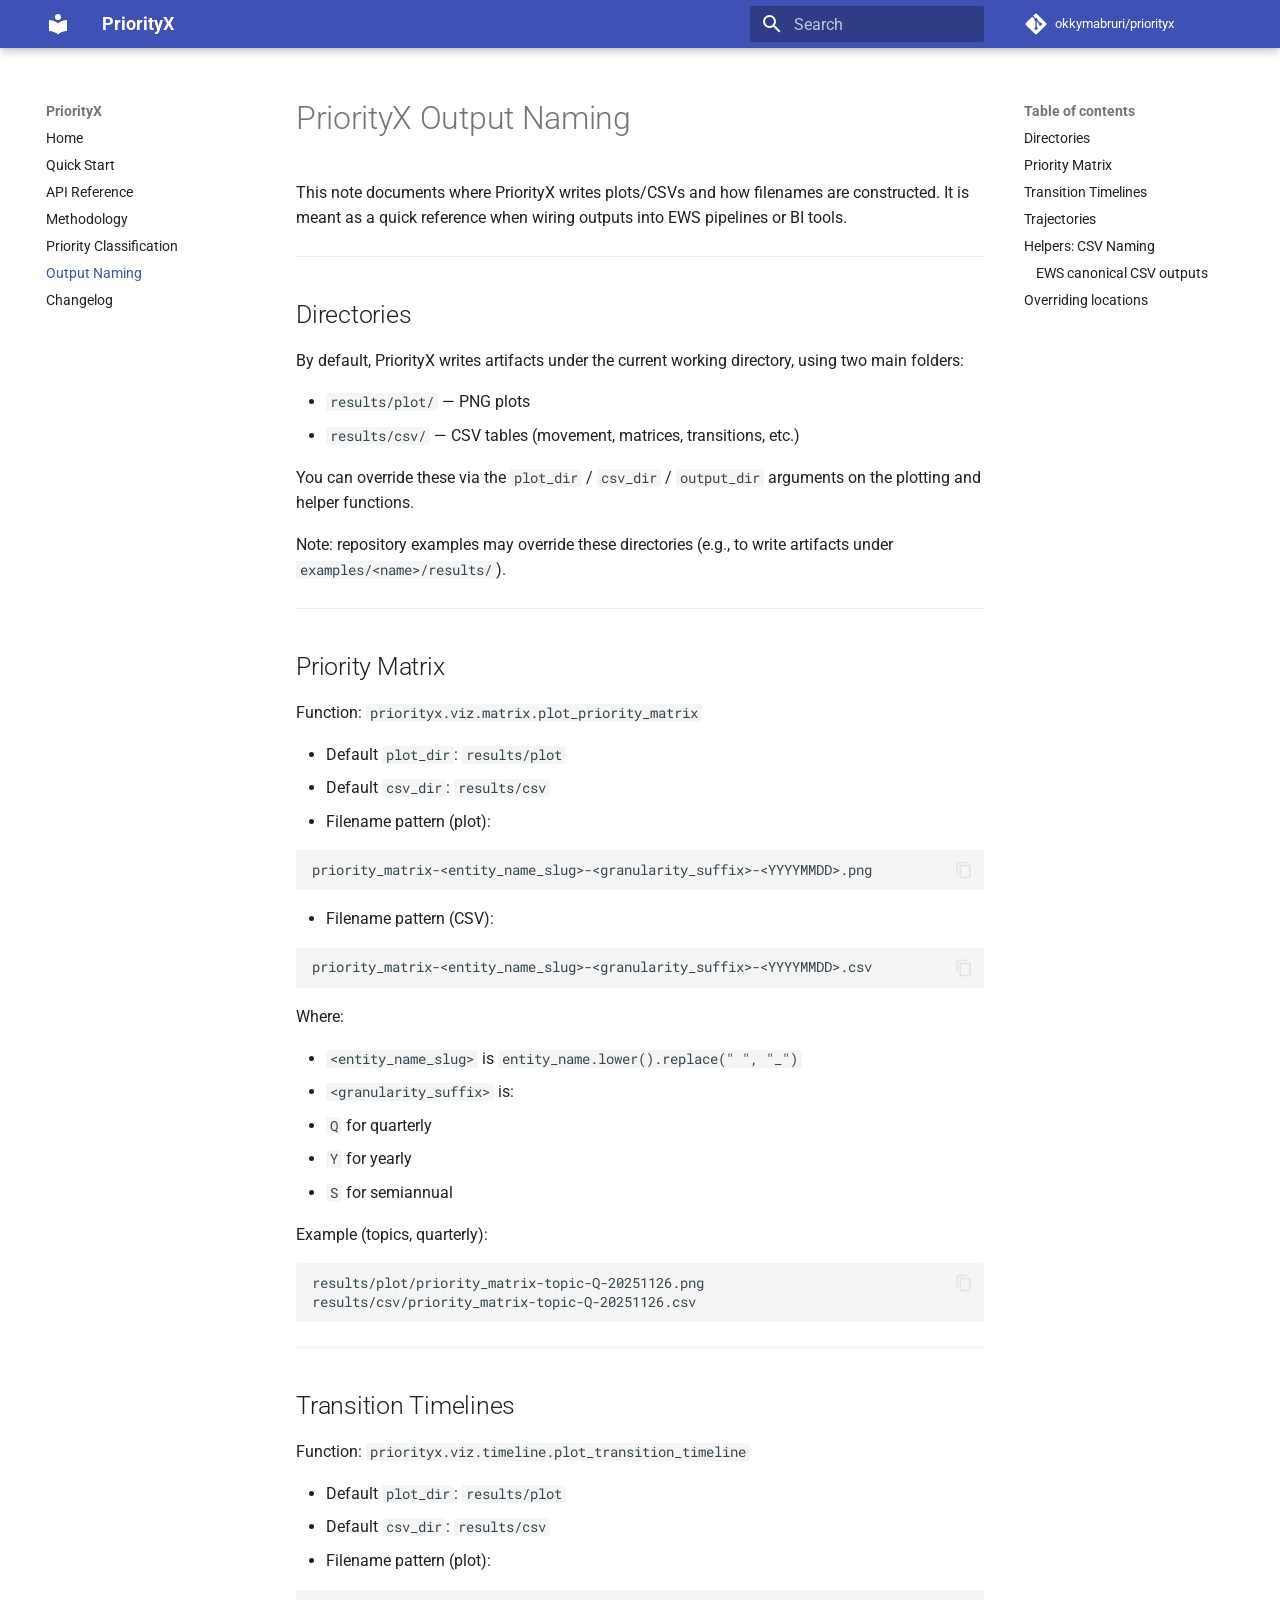
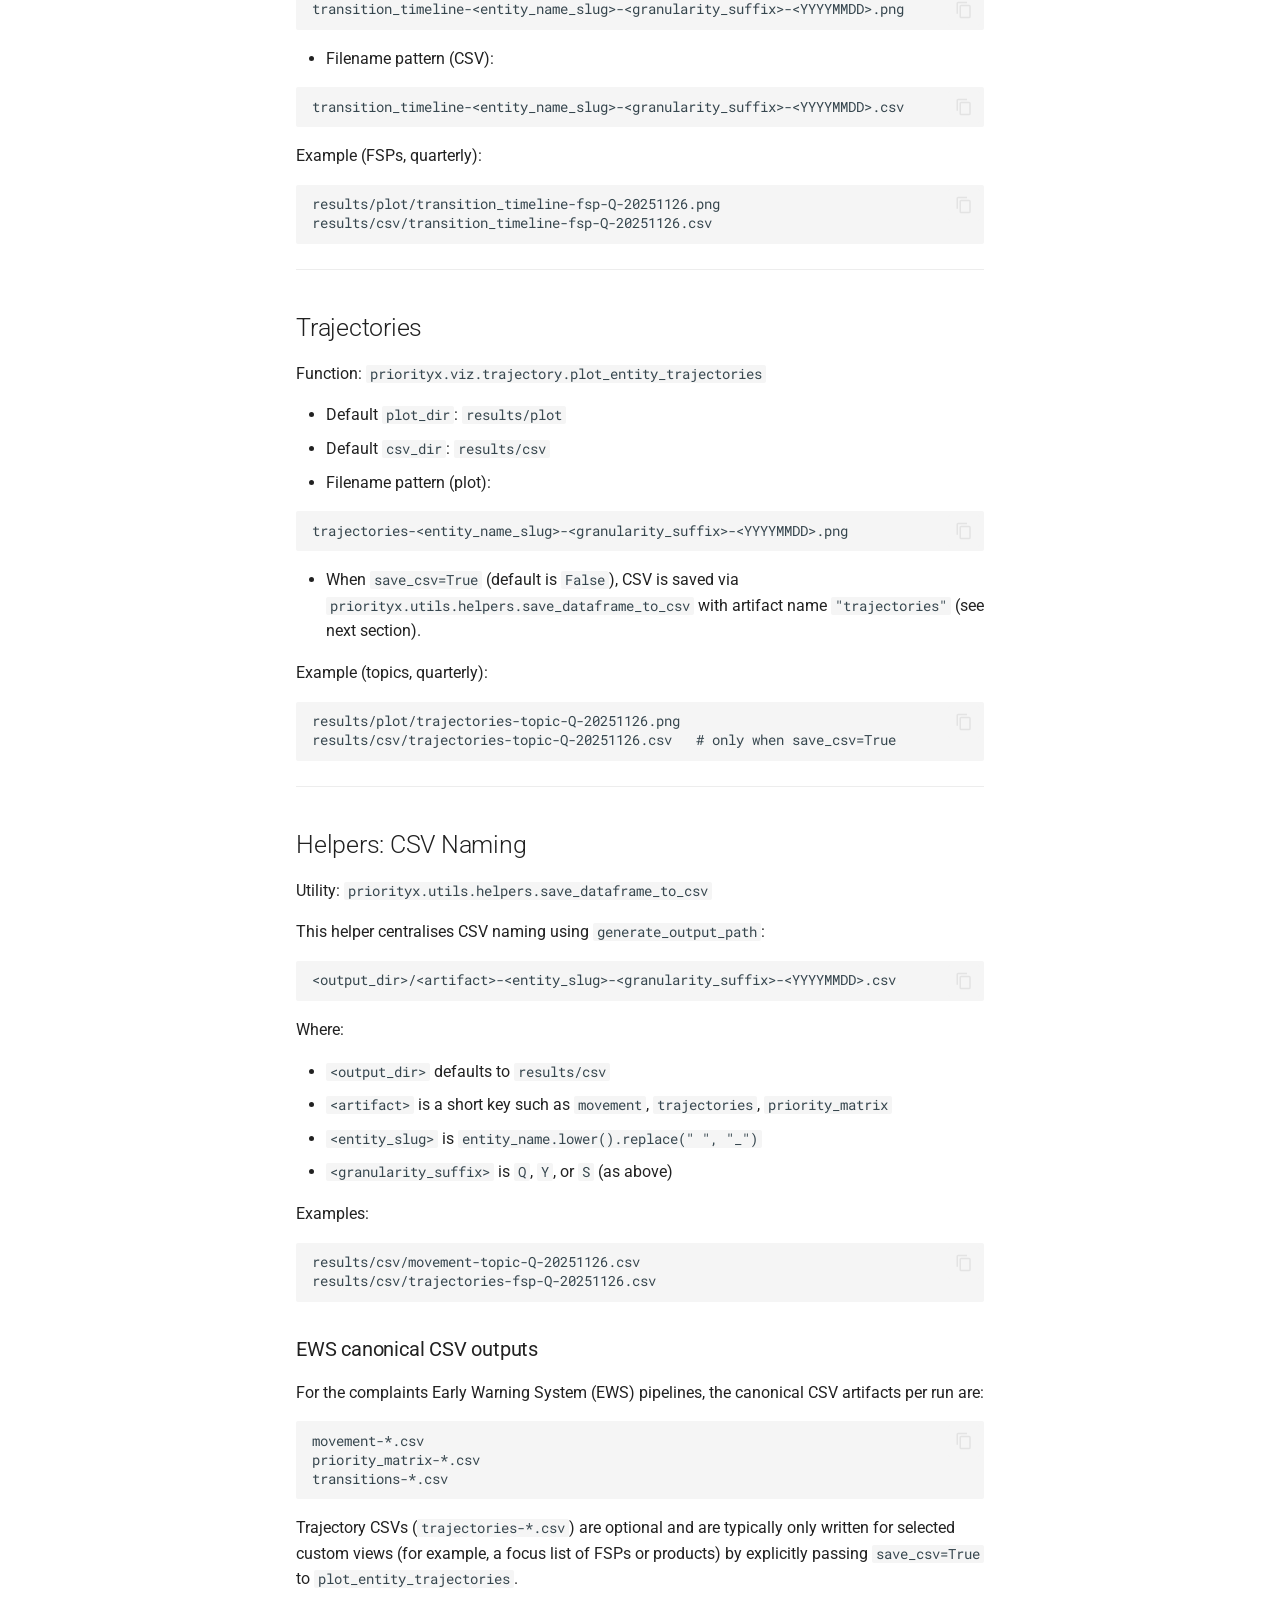
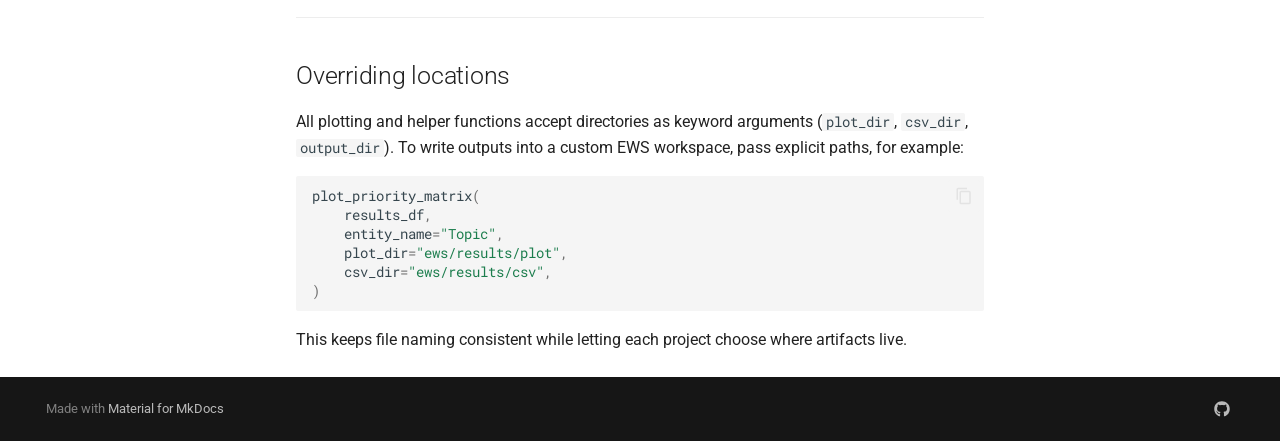
==== commit d0ed325c: "Deployed 25b4b53 with MkDocs version: 1.6.1" ====
--- a/output_naming/index.html
+++ b/output_naming/index.html
@@ -686,6 +686,7 @@
 </ul>
 <p>You can override these via the <code>plot_dir</code> / <code>csv_dir</code> / <code>output_dir</code>
 arguments on the plotting and helper functions.</p>
+<p>Note: repository examples may override these directories (e.g., to write artifacts under <code>examples/&lt;name&gt;/results/</code>).</p>
 <hr />
 <h2 id="priority-matrix">Priority Matrix<a class="headerlink" href="#priority-matrix" title="Permanent link">&para;</a></h2>
 <p>Function: <code>priorityx.viz.matrix.plot_priority_matrix</code></p>
